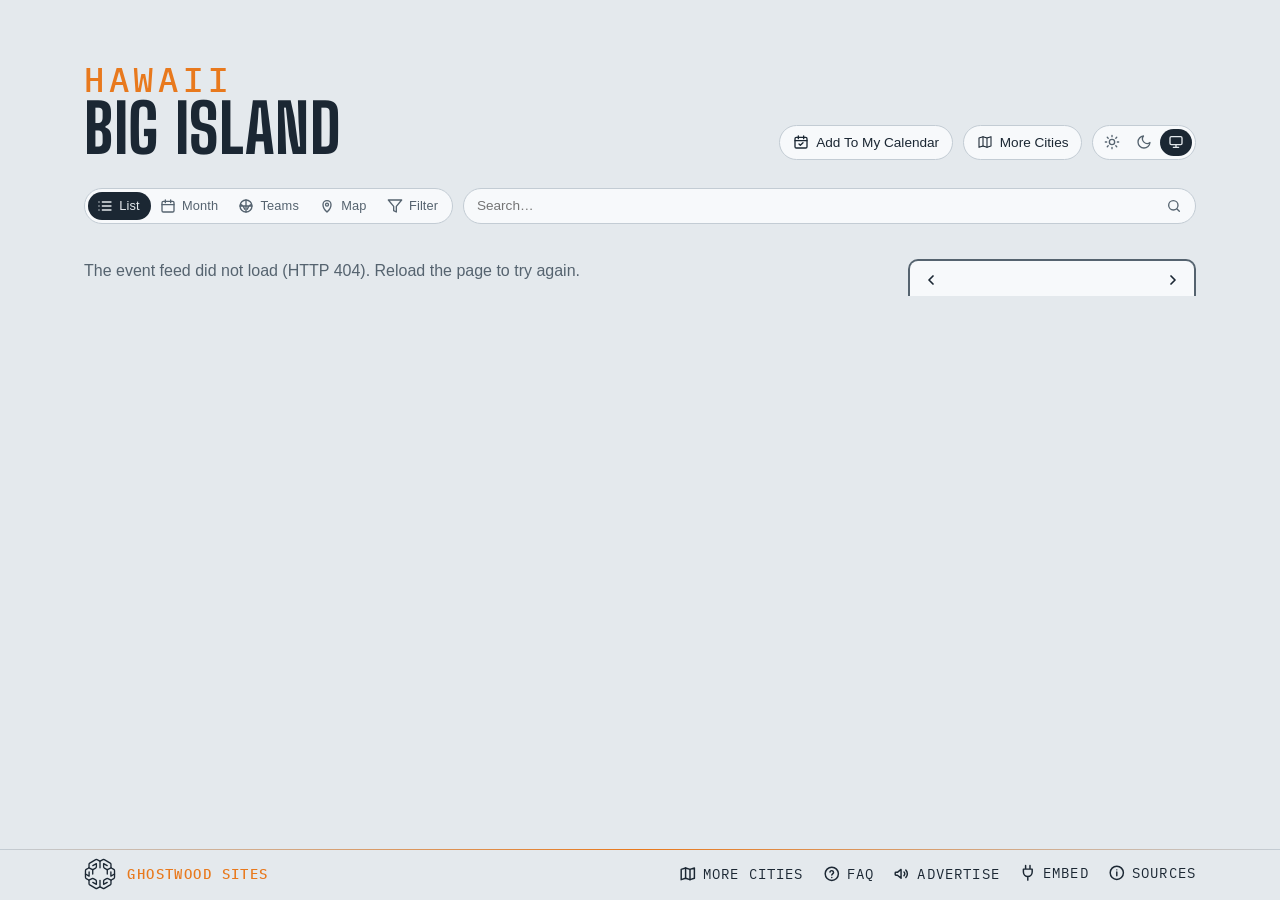
==== site/index.html @ 4b07514a "Refresh wording: "once a day" on Sources, the calendar note and Advertise The sites rebuild once a d" ====
<!DOCTYPE html>
<html lang="en">
<head>
<meta charset="utf-8">
<meta name="viewport" content="width=device-width, initial-scale=1, viewport-fit=cover">
<!-- browser chrome matches the page; app.js repoints both when a theme is
     chosen by hand -->
<meta name="theme-color" media="(prefers-color-scheme: light)" content="#edf1f4" data-light="#edf1f4">
<meta name="theme-color" media="(prefers-color-scheme: dark)" content="#141a20" data-dark="#141a20">
<link rel="manifest" href="manifest.webmanifest">
<link rel="apple-touch-icon" href="apple-touch-icon.png">
<meta name="apple-mobile-web-app-title" content="Big Island Events">
<meta name="mobile-web-app-capable" content="yes">
<script>
  // Before the first paint: the theme (light, dark, or system — nothing set,
  // prefers-color-scheme decides); app.js applyTheme keeps the pill in sync.
  try {
    var t = localStorage.getItem('lqa-theme');
    if (t === 'light' || t === 'dark') document.documentElement.dataset.theme = t;
  } catch (e) { /* no storage — system it is */ }
</script>
<!-- Google tag (gtag.js) — the here.events GA4 property, one stream for the map and every city; reports split by hostname -->
<script async src="https://www.googletagmanager.com/gtag/js?id=G-BTQFXS68HN"></script>
<script>
  window.dataLayer = window.dataLayer || [];
  function gtag(){dataLayer.push(arguments);}
  gtag('js', new Date());
  gtag('config', 'G-BTQFXS68HN');
</script>
<title>Big Island Events — Kona, Kohala, Hilo &amp; Volcano: every room on Hawaiʻi Island</title>
<meta name="description" content="What&#39;s on across Hawaiʻi Island — KBXtreme, the Aloha Theatre, the Kona Coffee Cultural Festival, the Waikoloa resorts and shops, the Kahilu Theatre in Waimea, the Palace Theater, UH Hilo&#39;s Performing Arts Center, the Civic, the Merrie Monarch Festival, ʻImiloa, the Vulcans, the national parks, the Volcano Art Center and the People&#39;s Theatre in Honokaʻa, with the Rainbow Warriors.">
<!-- the site's own address and what a shared link shows: name, line, and the share card (share.png, 1200×630, scripts/share-card.mjs) -->
<link rel="canonical" href="https://bigisland.here.events/">
<meta property="og:type" content="website">
<meta property="og:site_name" content="Big Island Events">
<meta property="og:title" content="Big Island Events">
<meta property="og:description" content="What&#39;s on across Hawaiʻi Island — KBXtreme, the Aloha Theatre, the Kona Coffee Cultural Festival, the Waikoloa resorts and shops, the Kahilu Theatre in Waimea, the Palace Theater, UH Hilo&#39;s Performing Arts Center, the Civic, the Merrie Monarch Festival, ʻImiloa, the Vulcans, the national parks, the Volcano Art Center and the People&#39;s Theatre in Honokaʻa, with the Rainbow Warriors.">
<meta property="og:url" content="https://bigisland.here.events/">
<meta property="og:image" content="https://bigisland.here.events/share.png">
<meta property="og:image:width" content="1200">
<meta property="og:image:height" content="630">
<meta name="twitter:card" content="summary_large_image">
<link rel="icon" href="favicon.svg" type="image/svg+xml">
<link rel="preconnect" href="https://fonts.googleapis.com">
<link rel="preconnect" href="https://fonts.gstatic.com" crossorigin>
<link href="https://fonts.googleapis.com/css2?family=Big+Shoulders:opsz,wght@10..72,500;10..72,700&family=IBM+Plex+Mono:wght@400;500&display=swap" rel="stylesheet">
<link rel="stylesheet" href="styles.css?v=__V__">
<link rel="alternate" type="text/calendar" href="events.ics" title="Big Island Events">
</head>
<body>

<!-- the Ghostwood Labs mark, drawn once; the masthead and the footer <use> it -->
<svg width="0" height="0" style="position:absolute" aria-hidden="true">
  <symbol id="gw-mark" viewBox="0 0 576 576">
    <g fill="none" stroke="currentColor" stroke-width="24" stroke-linecap="round" stroke-linejoin="round">
      <path d="M300.19 51.03A26 26 0 0 1 275.81 51.03L235.63 29.71A26 26 0 0 0 210.57 30.08L103.63 91.02A26 26 0 0 0 90.5 113.61L90.5 161.4A26 26 0 0 1 77.38 183.98L39.62 205.52A26 26 0 0 0 26.5 228.1L26.5 347.9A26 26 0 0 0 39.62 370.48L77.38 392.02A26 26 0 0 1 90.5 414.6L90.5 462.39A26 26 0 0 0 103.63 484.98L210.57 545.92A26 26 0 0 0 235.63 546.29L275.81 524.97A26 26 0 0 1 300.19 524.97L340.37 546.29A26 26 0 0 0 365.43 545.92L472.37 484.98A26 26 0 0 0 485.5 462.39L485.5 414.6A26 26 0 0 1 498.62 392.02L536.38 370.48A26 26 0 0 0 549.5 347.9L549.5 228.1A26 26 0 0 0 536.38 205.52L498.62 183.98A26 26 0 0 1 485.5 161.4L485.5 113.61A26 26 0 0 0 472.37 91.02L365.43 30.08A26 26 0 0 0 340.37 29.71L300.19 51.03Z"/>
      <path d="M288 57.5L288 177.5"/>
      <path d="M288 518.5L288 403.5"/>
      <path d="M90.5 176.5L144.63 204.58A26 26 0 0 0 169.19 204.26L209.58 181.92A26 26 0 0 0 223 159.17L223 101.5L158.5 137.5"/>
      <path d="M485.5 176.5L431.37 204.58A26 26 0 0 1 406.81 204.26L366.42 181.92A26 26 0 0 1 353 159.17L353 101.5L417.5 137.5"/>
      <path d="M157 211L157 287.5"/>
      <path d="M419 211L419 287.5"/>
      <path d="M90.5 399.5L144.63 371.42A26 26 0 0 1 169.19 371.74L209.58 394.08A26 26 0 0 1 223 416.83L223 474.5L158.5 438.5"/>
      <path d="M485.5 399.5L431.37 371.42A26 26 0 0 0 406.81 371.74L366.42 394.08A26 26 0 0 0 353 416.83L353 474.5L417.5 438.5"/>
      <path d="M26.5 288L92 325.5L92 250.5"/>
      <path d="M549.5 288L484 325.5L484 250.5"/>
    </g>
  </symbol>
</svg>

<header class="masthead">
  <!-- no picture behind the name (Steve, 2026-10-14: no masthead drawings on any city site) -->
  <div class="masthead-text">
    <p class="eyebrow" data-teams="Big Island">Hawaii</p> <!-- no neighbourhood here, so the state stands over the city (the Everett pattern, Steve 2026-10-11) -->
    <h1>Big Island</h1> <!-- one line on any screen -->
  </div>
  <!-- the masthead's tools: the theme pill alone (Steve, 2026-09-16 — the
       season calendar and Add To My Calendar chips moved down into the bar) -->
  <div class="masthead-tools">
  <!-- Add To My Calendar (Steve, 2026-10-26: it "should move here", beside More Cities; in the bar from 2026-09-16 until then): its pop (#subscribePop, in the bar) hangs under this button, placed by app.js placeSubscribePop -->
  <button id="subscribeBtn" class="chip" type="button" aria-expanded="false" aria-controls="subscribePop" title="Subscribe in your calendar app">
    <svg viewBox="0 0 24 24" fill="none" stroke="currentColor" stroke-width="2" stroke-linecap="round" stroke-linejoin="round" aria-hidden="true"><rect x="3" y="5" width="18" height="16" rx="2"/><path d="M8 3v4M16 3v4M3 10h18M9 15l2 2 4-4"/></svg>
    <span>Add To My Calendar</span>
  </button>
  <!-- the home teams' seasons, home and away (the Teams view below the bar) -->
  <!-- the theme pill: light, dark, system (Steve, 2026-09-15; app.js applyTheme) -->
  <div id="themeToggle" class="theme-toggle" role="radiogroup" aria-label="Color theme" data-active="system">
    <button type="button" role="radio" aria-checked="true" data-theme="light" title="Light">
      <svg viewBox="0 0 24 24" fill="none" stroke="currentColor" stroke-width="2" stroke-linecap="round" aria-hidden="true"><circle cx="12" cy="12" r="4"/><path d="M12 2v2M12 20v2M4.9 4.9l1.4 1.4M17.7 17.7l1.4 1.4M2 12h2M20 12h2M4.9 19.1l1.4-1.4M17.7 6.3l1.4-1.4"/></svg>
    </button>
    <button type="button" role="radio" aria-checked="false" data-theme="dark" title="Dark">
      <svg viewBox="0 0 24 24" fill="none" stroke="currentColor" stroke-width="2" stroke-linecap="round" stroke-linejoin="round" aria-hidden="true"><path d="M21 12.8A9 9 0 1 1 11.2 3a7 7 0 0 0 9.8 9.8z"/></svg>
    </button>
    <button type="button" role="radio" aria-checked="false" data-theme="system" title="System">
      <svg viewBox="0 0 24 24" fill="none" stroke="currentColor" stroke-width="2" stroke-linecap="round" stroke-linejoin="round" aria-hidden="true"><rect x="3" y="4" width="18" height="12" rx="2"/><path d="M8 20h8M12 16v4"/></svg>
    </button>
    <span class="theme-knob" aria-hidden="true"></span>
  </div>
  </div>
</header>

<!-- one row of matching chips: the view switch, filters, search, the clubs, the season calendar chip.
     The subscribe pop lives in the bar's markup but hangs under the masthead's Add To My Calendar button (app.js places it). -->
<!-- the bar, and the panel that floats open beneath it (over the content,
     which stays put) -->
<div class="filter-area">
<!-- one slim line standing in for the masthead once it has scrolled off
     (app.js shows it, with the Top button, and raises --barh to match) -->
<!-- the masthead, folded into one line once it has scrolled off: eyebrow, title, stamp -->
<div class="bar-title" hidden><span class="bar-eyebrow" data-teams="Big Island">Hawaii</span><span class="bar-name">Big Island</span><span class="bar-eyebrow" id="barUpdated"></span></div>
<nav class="filterbar" aria-label="Filters">
  <label class="search-wrap">
    <input id="searchBox" type="search" placeholder="Search…" aria-label="Search events by venue, team, or type" autocomplete="off">
    <svg viewBox="0 0 24 24" fill="none" stroke="currentColor" stroke-width="2" stroke-linecap="round" stroke-linejoin="round" aria-hidden="true"><circle cx="11" cy="11" r="7"/><path d="m20 20-3.5-3.5"/></svg>
  </label>
  <!-- the view switch: the events list | the home teams' seasons, a two-stop pill like the theme's -->
  <div id="viewToggle" class="theme-toggle view-toggle" role="radiogroup" aria-label="View" data-active="events"><!-- List · Month · Teams · Map (Steve, 2026-09-14; the words and the Map stop 2026-10-24): Month is the list with the month calendar, Map the venues on the ground (local-map.js); app.js remembers the choice -->
    <button id="eventsBtn" type="button" role="radio" aria-checked="true" data-view="events" title="Events">
      <svg viewBox="0 0 24 24" fill="none" stroke="currentColor" stroke-width="2" stroke-linecap="round" stroke-linejoin="round" aria-hidden="true"><path d="M8 6h13M8 12h13M8 18h13M3 6h.01M3 12h.01M3 18h.01"/></svg><span class="vt-label">List</span>
    </button>
    <button id="monthBtn" type="button" role="radio" aria-checked="false" data-view="month" aria-controls="calBox" title="Month — the month's events on a calendar">
      <svg viewBox="0 0 24 24" fill="none" stroke="currentColor" stroke-width="2" stroke-linecap="round" stroke-linejoin="round" aria-hidden="true"><rect x="3" y="5" width="18" height="16" rx="2"/><path d="M8 3v4M16 3v4M3 10h18"/></svg><span class="vt-label">Month</span>
    </button>
    <button id="teamsBtn" type="button" role="radio" aria-checked="false" data-view="teams" aria-controls="teamsView" title="Home Teams — season schedules, every game, home and away">
      <svg viewBox="0 0 24 24" fill="none" stroke="currentColor" stroke-width="2" stroke-linecap="round" stroke-linejoin="round" aria-hidden="true"><circle cx="12" cy="12" r="9"/><path d="M3.6 9.5c3 1 5.4 3.6 6.3 7.3M20.4 9.5c-3 1-5.4 3.6-6.3 7.3M12 3v18M3 12h18"/></svg><span class="vt-label">Teams</span>
    </button>
    <button id="mapBtn" type="button" role="radio" aria-checked="false" data-view="map" aria-controls="mapView" title="Map — the venues on the island">
      <svg viewBox="0 0 24 24" fill="none" stroke="currentColor" stroke-width="2" stroke-linecap="round" stroke-linejoin="round" aria-hidden="true"><path d="M12 21s-6-5.5-6-11a6 6 0 0 1 12 0c0 5.5-6 11-6 11z"/><circle cx="12" cy="10" r="2.2"/></svg><span class="vt-label">Map</span>
    </button>
    <button id="filterToggle" class="vt-filter" type="button" aria-expanded="false" aria-controls="filterPanel" title="Filters">
      <svg viewBox="0 0 24 24" fill="none" stroke="currentColor" stroke-width="2" stroke-linecap="round" stroke-linejoin="round" aria-hidden="true"><path d="M22 3H2l8 9.46V19l4 2v-8.54z"/></svg>
      <span class="vt-label">Filter</span>
    </button>
    <span class="theme-knob" aria-hidden="true"></span>
  </div>
  <div id="subscribePop" class="pop" hidden>
      <label class="pop-filter" id="subFilterRow" hidden>
        <input type="checkbox" id="subUseFilter" checked> Include my filter choices
      </label>
      <!-- one row of three: the calendar you'd add to, each with its own
           icon and name -->
      <div class="pop-tiles">
        <!-- the webcal: link — Apple Calendar on a Mac, iPhone or iPad (and any
             other desktop calendar app that claims webcal) -->
        <a id="webcalLink" class="tile" href="#" title="macOS / iOS Calendar (or whichever calendar app handles webcal links)">
          <img class="tile-logo" src="https://www.google.com/s2/favicons?domain=www.apple.com&amp;sz=128" alt="" width="64" height="64">
          <span>Apple</span>
        </a>
        <!-- Google Calendar's own icon (its favicon is a small upscaled one); Outlook's favicon, as for the venue marks -->
        <a id="gcalLink" class="tile" href="#" target="_blank" rel="noopener" title="Google Calendar">
          <img class="tile-logo" src="https://ssl.gstatic.com/calendar/images/dynamiclogo_2020q4/calendar_31_2x.png" alt="" width="64" height="64">
          <span>Google</span>
        </a>
        <a id="outlookLink" class="tile" href="#" target="_blank" rel="noopener" title="Outlook">
          <img class="tile-logo" src="https://www.google.com/s2/favicons?domain=outlook.live.com&amp;sz=128" alt="" width="64" height="64">
          <span>Outlook</span>
        </a>
      </div>
      <!-- the other ways in, as chips under the row -->
      <div class="pop-tools">
        <a id="qrBtn" class="chip" href="#" aria-expanded="false" title="QR code for your phone">
          <svg viewBox="0 0 24 24" fill="none" stroke="currentColor" stroke-width="1.8" aria-hidden="true">
            <rect x="4" y="4" width="6" height="6"/><rect x="14" y="4" width="6" height="6"/>
            <rect x="4" y="14" width="6" height="6"/>
            <path d="M14 14h2.5v2.5H14zM17.5 17.5H20V20h-2.5zM14 20h1M20 14v1"/>
          </svg>
          <span>QR Code</span>
        </a>
        <a id="copyIcs" class="chip" href="#" title="Copy the feed link">
          <svg viewBox="0 0 24 24" fill="none" stroke="currentColor" stroke-width="1.8" stroke-linecap="round" aria-hidden="true">
            <path d="M10 13a5 5 0 0 0 7.54.54l3-3a5 5 0 0 0-7.07-7.07l-1.72 1.71"/>
            <path d="M14 11a5 5 0 0 0-7.54-.54l-3 3a5 5 0 0 0 7.07 7.07l1.71-1.71"/>
          </svg>
          <span>Copy Link</span>
        </a>
      </div>
      <div id="qrPanel" class="qr-panel" hidden>
        <div id="qrImg" role="img" aria-label="QR code for the calendar feed"></div>
        <p class="pop-note">Scan with your phone to subscribe there.</p>
      </div>
      <p class="pop-note">Refreshed once a day. Your calendar picks up changes on its own schedule.</p>
  </div>
  <!-- the home teams, one pill per club, in the bar itself while the Teams
       view is open (crests only when the names won't fit; app.js sets is-crests) -->
  <div class="team-strip" id="teamStrip" aria-label="Teams"></div>
  <!-- narrow layouts only (app.js hides it when the calendar is docked):
       floats the calendar over the list. Chevron left = opens, right = folds. -->
  <button id="calToggle" class="chip cal-toggle" type="button" aria-expanded="false" aria-controls="calBox" title="Show calendar" hidden>
    <svg viewBox="0 0 24 24" fill="none" stroke="currentColor" stroke-width="2" stroke-linecap="round" stroke-linejoin="round" aria-hidden="true"><rect x="3" y="5" width="18" height="16" rx="2"/><path d="M8 3v4M16 3v4M3 10h18"/></svg>
    <span>Hide calendar</span>
    <svg class="chev" viewBox="0 0 24 24" fill="none" stroke="currentColor" stroke-width="2.2" stroke-linecap="round" stroke-linejoin="round" aria-hidden="true"><path d="M15 6l-6 6 6 6"/></svg>
  </button>
  <!-- the right end of the bar (Steve, 2026-09-16): the season calendar chip (Teams view only); flex order places it after the clubs. Add To My Calendar left the bar for the masthead tools 2026-10-26 (Steve: it "should move here", beside More Cities) -->
  <button id="teamPdfBtn" class="chip" type="button" title="Season calendar — download it as a PDF">
    <svg viewBox="0 0 24 24" fill="none" stroke="currentColor" stroke-width="2" stroke-linecap="round" stroke-linejoin="round" aria-hidden="true"><rect x="3" y="4" width="18" height="17" rx="2"/><path d="M3 9h18M8 2v4M16 2v4M8 13h3M13 13h3M8 17h3M13 17h3"/></svg>
    <span>Season Calendar</span> <!-- Steve, 2026-09-16: named for what it is, not the file type -->
  </button>
</nav>
<!-- the funnel in the bar drops this open below it -->
<div id="filterPanel" class="filter-panel fp-tree" hidden>
  <!-- top row: presets (chips injected by app.js; the one matching the
       current state is lit), the Only Sold Out switch and the Include Holidays
       switch (off by default; US, WA and Seattle holidays from app.js) -->
  <div class="fp-top">
    <div class="fp-presets" id="fpPresets"></div>
    <!-- Only Sold Out: only the events the checker (or a source) marks
         sold out, or within 5% of the house — LQAFilter.ticketState -->
    <!-- these two are switches, not allow boxes like the rows below: Sold Out
         narrows the list to those, Holidays adds days — so they wear a
         different face (.sw) -->
    <label class="fp-switch fp-soldout">
      <input type="checkbox" role="switch" id="soldOnlyToggle" autocomplete="off">
      <span class="sw"></span>
      <span class="fp-name">Only Sold Out</span> <!-- the words Steve set 2026-10-05 ("only sold"), in the panel's Title Case; was "Sold Out (or Nearly)" -->
    </label>
    <label class="fp-switch fp-holidays">
      <input type="checkbox" role="switch" id="holidaysToggle" autocomplete="off">
      <span class="sw"></span>
      <span class="fp-name">Include Holidays</span> <!-- "include holidays", Steve 2026-10-05; was "Holidays" -->
    </label>
  </div>
  <!-- Four groups — Venues (two lists), Event Type under the second, Teams
       (capacity bands keep state + share-code slots but no rows since
       2026-09-22), every row three-state (Steve, 2026-09-22: "check,
       unchecked or X for exclude, same for every filter option, don't auto
       check or uncheck any filters"), worn as a Show | Hide word pair at
       the row's end (third pass the same day, after a three-face box and
       then a tick box + x):
       · Show lit = show these. Shows among venues and
         teams add up (any of them); shown event types then narrow to
         those kinds.
       · Hide lit = never these (the name struck).
       · neither  = no preference.
       One tap sets a word, a second tap on it clears it — no cycling. No
       row ever changes another: no dashes, no greying, no bulk switches
       apart from a group's own Show All / Hide All. The rule is
       LQAFilter.matchesFilter; the pair is a role="group" of two
       aria-pressed buttons (app.js filterRow). No counts on the rows
       (Steve, 2026-09-22). The everyday way to hide things is on
       the event sheet (Hide chips + Undo), with the view note above the list
       saying what is hidden. -->
  <div class="fp-cols">
    <div class="fp-group">
      <h3>Kona &amp; Kohala<span class="fp-allnone"><button type="button" class="fp-set" data-scope="campus" data-on="1">Show All</button><i>·</i><button type="button" class="fp-set" data-scope="campus" data-on="0">Hide All</button></span></h3>
      <div id="panelVenues" class="fp-list"><!-- the venue rows, injected by app.js --></div>
    </div>
    <div class="fp-group">
      <h3>Hilo, Volcano &amp; Hāmākua<span class="fp-allnone"><button type="button" class="fp-set" data-scope="town" data-on="1">Show All</button><i>·</i><button type="button" class="fp-set" data-scope="town" data-on="0">Hide All</button></span></h3>
      <div id="panelVenuesTown" class="fp-list"><!-- rooms city.js marks area: 'town' — the Hilo side: the Palace, the PAC, the Civic, the Merrie Monarch, the Crown Room, ʻImiloa, the Vulcans, Hawaiʻi Volcanoes National Park and the Volcano Art Center, the People's Theatre in Honokaʻa --></div>
      <h3>Event Type<span class="fp-allnone"><button type="button" class="fp-set" data-scope="type" data-on="1">Show All</button><i>·</i><button type="button" class="fp-set" data-scope="type" data-on="0">Hide All</button></span></h3>
      <div id="panelBadges" class="fp-list"><!-- the five kinds (city.js TYPES), injected by app.js --></div>
    </div>
    <div class="fp-group">
      <h3>Home Teams<span class="fp-allnone"><button type="button" class="fp-set" data-scope="team" data-on="1">Show All</button><i>·</i><button type="button" class="fp-set" data-scope="team" data-on="0">Hide All</button></span></h3>
      <div id="panelTeams" class="fp-list"><!-- team rows injected by app.js: the Rainbow Warriors and Wahine --></div>
      <h3>Festivals<span class="fp-allnone"><button type="button" class="fp-set" data-scope="fest" data-on="1">Show All</button><i>·</i><button type="button" class="fp-set" data-scope="fest" data-on="0">Hide All</button></span></h3>
      <div id="panelFestivals" class="fp-list"><!-- festival venues (city.js festival: true): the Kona Coffee Cultural Festival and the Merrie Monarch Festival --></div></div>
    </div>
  </div>
</div>
</div>

<section class="agenda" aria-label="Upcoming events">
  <!-- the view note: one plain line, only while the view is not the usual one,
       saying what is hidden or added compared with it, with a way back
       (app.js renderViewNote) -->
  <div id="viewNote" class="view-note" hidden><span id="viewNoteText"></span><button id="viewNoteReset" type="button" class="chip">Usual View</button></div>
  <div class="agenda-layout">
    <ol id="agenda"><li class="empty">Loading events…</li></ol>
    <aside class="cal-side" aria-label="Month calendar">
      <!-- on narrow layouts this floats over the list (opened from the
           calendar chip at the right end of the filter bar); on the wide
           layout it's docked here -->
      <div class="cal" id="calBox">
        <!-- the card's header: ‹ month name › (Today is a floater at the lower right, shown when the list has left today) -->
        <div class="cal-head" id="calHead" aria-label="Change months">
          <button id="calPrev" type="button" aria-label="Previous month">
            <svg viewBox="0 0 24 24" fill="none" stroke="currentColor" stroke-width="2.6" stroke-linecap="round" stroke-linejoin="round" aria-hidden="true"><path d="M15 6l-6 6 6 6"/></svg>
          </button>
          <button class="cal-cur" id="calCur" type="button" aria-live="polite" title="Pick a month and year"></button> <!-- opens the month/year picker (app.js openMonthPick; Steve, 2026-09-15) -->
          <button id="calNext" type="button" aria-label="Next month">
            <svg viewBox="0 0 24 24" fill="none" stroke="currentColor" stroke-width="2.6" stroke-linecap="round" stroke-linejoin="round" aria-hidden="true"><path d="M9 6l6 6-6 6"/></svg>
          </button>
        </div>
        <div id="calGrid" class="cal-months"><!-- one .cal-month card per month, from app.js --></div>
        <!-- TODAY: a tab out of the card's foot, the odds tab's cut (Steve, 2026-09-15); app.js placeTodayTab moves it under the month board in the month view -->
        <button id="calToday" type="button" class="cal-today-tab" title="Back to today: the current month, past days put away" hidden>
      <svg viewBox="0 0 24 24" fill="none" stroke="currentColor" stroke-width="2" stroke-linecap="round" stroke-linejoin="round" aria-hidden="true"><rect x="3" y="5" width="18" height="16" rx="2"/><path d="M8 3v4M16 3v4M3 10h18"/><circle cx="12" cy="15.5" r="1.6" fill="currentColor" stroke="none"/></svg>
      <span>Today</span>
    </button>
      </div>
    </aside>
  </div>
  <!-- the month view (the calendar stop of the view pill): one continuous
       grid of weeks from this month on, square days carrying their events'
       names, a sticky ‹ MONTH › header naming the month at the top of the
       window (its name opens the month / year picker), and more months
       appended as you scroll — no end (app.js renderBoard). A tapped day
       opens a card listing everything on it (openDayPop). -->
  <section id="monthBoard" class="month-board" aria-label="Month calendar" hidden>
    <div id="mbSticky" class="mb-sticky">
      <div class="cal-head mb-head" aria-label="Change months">
        <button id="mbPrev" type="button" aria-label="Previous month">
          <svg viewBox="0 0 24 24" fill="none" stroke="currentColor" stroke-width="2.6" stroke-linecap="round" stroke-linejoin="round" aria-hidden="true"><path d="M15 6l-6 6 6 6"/></svg>
        </button>
        <button class="cal-cur" id="mbCur" type="button" aria-live="polite" title="Pick a month and year"></button>
        <button id="mbNext" type="button" aria-label="Next month">
          <svg viewBox="0 0 24 24" fill="none" stroke="currentColor" stroke-width="2.6" stroke-linecap="round" stroke-linejoin="round" aria-hidden="true"><path d="M9 6l6 6-6 6"/></svg>
        </button>
      </div>
    </div>
    <div id="mbGrid" class="mb-months"></div> <!-- one .mb-month block per month, appended by app.js appendMonth -->
    <div id="mbSentinel" class="mb-sentinel" aria-hidden="true"></div>
  </section>
</section>

<!-- the Map view (Steve, 2026-10-24): the island with a pin on every room,
     sized by its upcoming events under the filters in force; a tapped pin opens
     its card. Drawn by local-map.js from local-map.json (Natural Earth outline,
     built by scripts/build-local-map.mjs) — no tiles, nothing fetched off-site -->
<section id="mapView" class="local-map" hidden aria-label="Map of the venues">
  <div class="lm-frame">
    <svg id="lmSvg" viewBox="0 0 1000 1000" preserveAspectRatio="xMidYMid meet" role="img" aria-label="The island of Hawaiʻi with the venues marked"></svg>
    <div class="lm-zoom" aria-label="Zoom">
      <button type="button" data-z="in" title="Zoom in" aria-label="Zoom in">+</button>
      <button type="button" data-z="out" title="Zoom out" aria-label="Zoom out">−</button>
      <button type="button" data-z="fit" title="The whole map" aria-label="The whole map"><svg viewBox="0 0 24 24" fill="none" stroke="currentColor" stroke-width="2" stroke-linecap="round" stroke-linejoin="round" aria-hidden="true"><path d="M4 9V5a1 1 0 0 1 1-1h4M15 4h4a1 1 0 0 1 1 1v4M20 15v4a1 1 0 0 1-1 1h-4M9 20H5a1 1 0 0 1-1-1v-4"/></svg></button>
      <button type="button" data-z="me" title="Find my location" aria-label="Find my location" aria-pressed="false"><svg viewBox="0 0 24 24" fill="none" stroke="currentColor" stroke-width="2" stroke-linecap="round" stroke-linejoin="round" aria-hidden="true"><circle cx="12" cy="12" r="6"/><circle cx="12" cy="12" r="1.6" fill="currentColor"/><path d="M12 2v4M12 18v4M2 12h4M18 12h4"/></svg></button> <!-- the visitor's own spot: the browser's Geolocation API on their say-so (local-map.js), no service behind it — Steve, 2026-10-25 -->
    </div>
  </div>
  <p class="lm-caption" id="lmCaption"><span></span></p>
</section>

<!-- the Teams view: in place of the agenda while the Teams chip is on. A
     strip of the home teams, a bar naming a picked opponent, then the season
     in the agenda's own day/card markup (app.js renderTeams) -->
<section class="teams" id="teamsView" aria-label="Team schedules" hidden>
  <div class="teams-layout">
    <!-- the club's form block — record, standing, news, or the game in
         progress — above the list and the calendar alike (app.js renderTeamForm) -->
    <div id="teamHeadTop"></div> <!-- the block's spot in the flow: once it scrolls under the bar the block pins and goes compact (app.js markStuck) -->
    <div id="teamHead"></div>
    <!-- the printed poster's banner and legend (the PDF chip; print only) -->
    <div id="printHead" class="print-head" aria-hidden="true"></div>
    <div class="team-main">
      <div class="team-focus" id="teamFocus" hidden></div>
      <ol id="teamSched" class="team-sched"></ol>
    </div>
    <!-- the season at a glance, poster-style, in place of the list while the
         bar's Calendar chip is on: every month as a card, home games solid,
         away games pale, each cell the opponent and the time (app.js renderTeamCal) -->
    <div class="team-cal" id="teamCal" aria-label="Season calendar" hidden></div>
    <div id="printFoot" class="print-foot" aria-hidden="true"></div>
  </div>
</section>

<!-- a word after hiding something from the sheet, with Undo (app.js toast) -->
<div id="toast" class="toast" role="status" aria-live="polite" hidden><span id="toastText"></span><button id="toastUndo" type="button">Undo</button></div>

<!-- pinned to the bottom edge; Sources (the info mark) and Embed open upward from it,
     floating over the list -->
<footer>
  <!-- Two floaters centred just above this pinned footer, styled like the
       bar's chips. Today: back to now (the current month, past days put
       away, the list at its nearest day), shown only while the list has
       left today. Top: shown once the masthead has scrolled off. app.js
       toggles hidden on both; on narrow screens they drop their labels. -->
  <div class="floaters">
    <button id="toTop" type="button" class="chip" title="Back to top" aria-label="Back to top" hidden>
      <svg viewBox="0 0 24 24" fill="none" stroke="currentColor" stroke-width="2.2" stroke-linecap="round" stroke-linejoin="round" aria-hidden="true"><path d="M12 19V5M5 12l7-7 7 7"/></svg>
      <span>Top</span>
    </button>
  </div>
  <div class="foot-inner">
  <a class="gw" href="https://ghostwoodlabs.com/" target="_blank" rel="noopener" title="Ghostwood Labs"> <!-- the mark and the name are one link, opening a new tab (Steve, 2026-10-05: "any click on the gwl branding should open a new tab"); linked to the company site 2026-10-04, the day ghostwoodlabs.com went live -->
  <svg class="gw-logo" aria-hidden="true"><use href="#gw-mark"/></svg>
  <p class="gw-credit"><strong>Ghostwood Sites</strong></p>
  </a>
  <div class="foot-links"> <!-- Advertise, Embed, Sources as one thing at the row's right end, the credit at its left (the "Updated" stamp between them was removed 2026-10-05, Steve) -->
  <!-- the questions page, behind a question mark (Steve, 2026-10-28: "creating a FAQ page") -->
  <a class="foot-link" id="faq" href="faq.html" title="Questions about this calendar">
    <svg viewBox="0 0 24 24" fill="none" stroke="currentColor" stroke-width="2" stroke-linecap="round" stroke-linejoin="round" aria-hidden="true"><circle cx="12" cy="12" r="9"/><path d="M9.5 9.5a2.5 2.5 0 0 1 4.9.7c0 1.7-2.4 2.1-2.4 3.6M12 17h.01"/></svg>
    <span>FAQ</span>
  </a>
  <!-- advertising: a megaphone, to the placeholder sales page (Steve, 2026-09-15) -->
  <a class="foot-link" id="advertise" href="advertise.html" title="Advertise on this calendar">
    <svg viewBox="0 0 24 24" fill="none" stroke="currentColor" stroke-width="2" stroke-linecap="round" stroke-linejoin="round" aria-hidden="true"><path d="M3 11v2a1 1 0 0 0 1 1h2l5 4V6L6 10H4a1 1 0 0 0-1 1z"/><path d="M15 9.5a3.5 3.5 0 0 1 0 5"/><path d="M17.5 7a7 7 0 0 1 0 10"/></svg>
    <span>Advertise</span>
  </a>
  <!-- the sources, behind an info mark that opens upward like Embed -->
  <details class="share info" id="sources">
    <summary title="Where the listings come from">
      <svg viewBox="0 0 24 24" fill="none" stroke="currentColor" stroke-width="2" stroke-linecap="round" stroke-linejoin="round" aria-hidden="true"><circle cx="12" cy="12" r="9"/><path d="M12 11v5M12 8h.01"/></svg>
      <span>Sources</span>
    </summary>
    <div class="share-body info-body">
      <div class="share-cols">
        <div>
          <h3>Ticketing feeds</h3>
          <p>Ticketmaster, room by room — KBXtreme, the Waikoloa Bowl at Queens' Gardens, the Hilton Waikoloa Village and the Afook-Chinen Civic Auditorium, and the Kahilu Theatre, the Palace Theater and the Performing Arts Center for what their own calendars lack. Season bundles, parking, suites and tours are left out. The Aloha Theatre's Ludus box office in Kainaliu.</p>
        </div>
        <div>
          <h3>Venue calendars</h3>
          <p>The Kahilu Theatre's season page, Queens' MarketPlace's and the Kings' Shops' calendars at Waikoloa, the Kona Coffee Cultural Festival's calendar, the Palace Theater's calendar, the Performing Arts Center's eight-month outlook, the Merrie Monarch Festival's programme, ʻImiloa's calendar, UH Hilo athletics' season calendar for the Vulcans' home dates, the Hawaii Concert Society's season, the Volcano Art Center's month pages, the Honokaʻa People's Theatre's listings and the National Park Service's events for Puʻuhonua o Hōnaunau, Kaloko-Honokōhau, Puʻukoholā Heiau and Hawaiʻi Volcanoes, read daily.</p>
        </div>
        <div>
          <h3>Game dates</h3>
          <p>ESPN for the University of Hawaiʻi Rainbow Warriors — football and basketball — and Rainbow Wahine volleyball, in the Teams view.</p>
        </div>
        <div>
          <h3>The map</h3>
          <p>The island's outline is <a href="https://www.naturalearthdata.com/" target="_blank" rel="noopener">Natural Earth</a> (public domain), drawn here as one file — no map tiles, nothing fetched from anywhere else. Venues are placed from their street addresses.</p>
        </div>
        <div>
          <h3>The final word</h3>
          <p>Refreshed once a day. Every listing links to the venue or ticket page — check there before you go.</p>
        </div>
      </div>
    </div>
  </details>
  <details class="share" id="embed">
    <summary>
      <svg class="plug" viewBox="0 0 24 24" fill="none" stroke="currentColor" stroke-width="2" stroke-linecap="round" stroke-linejoin="round" aria-hidden="true"><path d="M9 2v5M15 2v5M6 7h12v4a6 6 0 0 1-12 0V7zM12 17v5"/></svg>
      <span>Embed</span>
    </summary>
    <div class="share-body">
      <div class="share-cols">
        <div>
          <h3>Events widget</h3>
          <p>Drop these two lines into any page and the next events render in place.
            Style it with the <code>evt-ev-</code> CSS classes.</p>
<pre><code>&lt;div id="bigisland-events"&gt;&lt;/div&gt;
&lt;script src="https://bigisland.here.events/embed.js" data-max="8" defer&gt;&lt;/script&gt;</code></pre>
        </div>
        <div>
          <h3>Data feeds</h3>
          <p>The raw data behind this page, fetchable from anywhere (CORS is open):</p>
          <ul class="feed-list">
            <li><code>events.json</code> — <a href="events.json">JSON feed</a></li>
            <li><code>events.ics</code> — <a href="events.ics">iCalendar feed</a></li>
          </ul>
          <p>Google and Outlook don't have feed formats of their own — they subscribe
            to the iCalendar feed. The <em>Add To My Calendar</em> button up top has
            one-click links for both.</p>
        </div>
        <div>
          <h3>Filter links</h3>
          <p>A link that opens this page with the filters you have set right now
            (<code>?f=…</code>) — for a widget's "see all" link, or to share one view.</p>
          <button id="copyFilterLink" class="chip" type="button" title="Copy a link that opens with this exact filter">
            <svg viewBox="0 0 24 24" fill="none" stroke="currentColor" stroke-width="2" stroke-linecap="round" stroke-linejoin="round" aria-hidden="true"><rect x="9" y="9" width="11" height="11" rx="2"/><path d="M5 15V5a2 2 0 0 1 2-2h10"/></svg>
            <span id="copyFilterLabel">Copy Filter Link</span>
          </button>
        </div>
      </div>
    </div>
  </details>
  </div> <!-- /.foot-links -->
  </div>
</footer>

<script src="qrcode.js?v=__V__" defer></script>
<!-- phones: tapping a listing opens this sheet instead of following the
     title link, so every detail and link gets a full-size tap target -->
<div id="sheet" class="sheet" hidden>
  <div class="sheet-back" id="sheetBack"></div>
  <div class="sheet-card" role="dialog" aria-modal="true" aria-labelledby="sheetTitle" tabindex="-1">
    <p class="sheet-venue" id="sheetVenue"></p>
    <h2 class="sheet-title" id="sheetTitle"></h2>
    <p class="sheet-when" id="sheetWhen"></p>
    <p class="sheet-tix" id="sheetTix" hidden><!-- Ticketmaster inventory: "272 of 18,100 tickets left · 614 resale · from $25 · checked Sep 15" (app.js) --></p>
    <p class="sheet-watch" id="sheetWatch" hidden><!-- a home game's TV / radio, from the league (app.js) --></p>
    <div class="sheet-sets-wrap" id="sheetSets" hidden><!-- a festival day's set times, stage by stage (app.js setTimesBlock) --></div>
    <div class="sheet-actions">
      <!-- order: the short chips first so they share a line, the long venue link after (Steve, 2026-09-15) -->
      <a id="sheetTickets" class="btn-cal" href="#" target="_blank" rel="noopener">Tickets</a>
      <!-- the plain way to hide a club's home games (2026-09-20); an Undo toast follows. The venue's own Only / Hide
           chips went 2026-10-26 (Steve: only Tickets and the venue link); the filter panel still has both -->
      <button id="sheetHideTeam" class="chip" type="button" title="Hide this club's home games" hidden></button>
      <button id="sheetTeam" class="chip" type="button" title="This club's whole season in the Teams view" hidden></button>
      <a id="sheetVenueLink" class="chip" href="#" target="_blank" rel="noopener"></a>
      <button id="sheetClose" class="chip" type="button">Close</button>
    </div>
  </div>
</div>

<script src="city.js?v=__V__" defer></script> <!-- the teams, the venues, the words for the place -->
<script src="cities.js?v=__V__" defer></script> <!-- every city on here.events, for the Other Places sheet (generated in lqa, synced) -->
<script src="filter.js?v=__V__" defer></script>
<script src="app.js?v=__V__" defer></script>
<script src="local-map.js?v=__V__" defer></script> <!-- the Map view (after app.js, which lends it LQAHooks) -->
</body>
</html>
---- site/styles.css ----
/* Lower Queen Anne Events — overcast-sky palette, marquee display type. */

:root {
  --sky: #e4e9ed;        /* overcast paper (a step down from #edf1f4, Steve 2026-10-12: "a little less glaring") */
  --mist: #f7f9fb;       /* card surface (was pure white) */
  --ink: #1b2733;        /* Puget ink */
  --ink-soft: #55636f;
  --ink-bright: #1b2733; /* the logo: pure white in the dark palette, ink here */
  --line: #c3ccd4;
  --gold: #e8791d;       /* Space Needle "Galaxy Gold" */
  --gold-soft: #fbe9d8;
  /* Color coding is muted (a step back from the pure primaries) and each
     group keeps to its own family so a dot or stripe reads as what it is:
     venues are cool (blue → violet → teal), event types are warm (yellow →
     orange → red → pink). */
  /* venue hues (chips, grid ticks, agenda tags): a sweep from teal through
     blue and violet to magenta, neighbors alternating light and dark */
  /* all three families sit a step back from the pure primaries: the same
     hues, less glare, so the stripes and ticks read after the titles */
  --v-kbx: #2d799f; --v-coffeefest: #9f792d; --v-aloha: #9f2d2d; --v-puuhonua: #2d9f2d; --v-kaloko: #2d9f79; --v-bowl: #792d9f;
  --v-hilton: #2d409f; --v-queens: #9f2d8c; --v-kings: #9f532d; --v-kahilu: #9f962d; --v-honokaa: #9f682d; --v-puukohola: #5c9f2d;
  --v-palace: #9f2d49; --v-pac: #572d9f; --v-civic: #2d5c9f; --v-merrie: #889f2d; --v-crown: #9f2d66; --v-imiloa: #2d9b9f;
  --v-vulcans: #9f402d; --v-volcanoes: #709f2d; --v-vac: #2d9f53;
  --venue-text: 72%;     /* how much of the venue hue the card's venue label keeps (light mode) */
  --tint: 26%;           /* the venue wash behind a series card (light mode; 13% in the dark palette) */
  --row-a: #f3f6f8; --row-b: #d6dde3; /* the list's rows alternate light and dark grey; only a series keeps its venue's hue (Steve, 2026-10-20) */
  /* event-type hues (calendar ticks, agenda right edge): concerts salmon and
     arts crimson keep clear of the brand orange; movies slate = "quiet" */
  --t-concert: #d9664f;
  --t-sports: #d4b106;
  --t-arts: #b8303f;
  --t-movie: #7a8a99;
  --t-community: #d63f9c;
  --t-expo: #2a9d8f;      /* conventions & expos: turquoise, the one hue the types didn't use */
  --t-bar: #c28a12;       /* bar nights: amber, an ale between the sports yellow and concert salmon */
  --alert: #e02b26;       /* cancelled / postponed notes: plain bright red */
  --barh-base: 3.4rem;   /* the pinned filter bar's height (chips 2.25rem + padding) */
  --titleh: 1.7rem;      /* the bar's title line (1.2rem + .5rem gap), added while scrolled */
  --barh: var(--barh-base); /* what the sticky things below the bar offset by */
  --rule: color-mix(in srgb, var(--line), var(--ink-soft)); /* list dividers: a step brighter than --line */
  /* the scorebug (the live game block, .tf-bug): a light panel in this theme, the broadcast's charcoal in the dark one (Steve, 2026-10-12: the charcoal panel on the light card looked bad) */
  --bug-bg: #f9fafb; --bug-frame: #c9d2da; --bug-ink: #1b2733; --bug-soft: #55636f; --bug-dim: #7c8894; --bug-rowline: #d5dce3; --bug-off: #b3bcc5; --bug-muted: #6b7784; --bug-score-bg: #ffffff; --bug-shadow: rgba(15, 25, 35, .10); --bug-redzone: #c8261f;
  --bug-bw: 1px; --frame: var(--line); --frame-w: 1px; /* the game block's frame and the bug's rules: hairlines in the card's line colour here, the 2px broadcast frame in the dark theme (Steve, 2026-10-12: "soften … the borders in general") */
  --cell-mix: 22%; --cell-ink: var(--ink); --cell-bar: 4px; --cell-shadow: none; /* the bug's team cells: a wash of the club colour with a bar of it at the left and ink type, instead of the solid cell ("soften the colors here") */
  --tick-mix: var(--ink); --tick-pct: 65%; /* the refresh countdown ring: the club's colour mixed toward ink here, toward white on the dark ground (the mix itself is written in the .tf-refresh rule: a token holding var(--team-2) would resolve here on :root, where no club colour exists, and come out empty) */
  --dot: color-mix(in srgb, var(--ink-soft) 40%, transparent); /* the dotted underline under the watch strip's links */
  --display: "Big Shoulders", "Arial Narrow", sans-serif;
  --body: -apple-system, BlinkMacSystemFont, "Segoe UI", "Helvetica Neue", sans-serif;
  --mono: "IBM Plex Mono", ui-monospace, Menlo, monospace;
}
/* Dark palette. Applies when the system prefers dark and the visitor hasn't
   picked Light, or whenever they've picked Dark (the toggle sets
   data-theme on <html>; "system" leaves it unset). The two blocks must
   stay identical — CSS has no way to give one ruleset two unrelated
   conditions. */
@media (prefers-color-scheme: dark) {
  :root:not([data-theme="light"]) {
    color-scheme: dark;
    --sky: #141a20; --mist: #1d252e; --ink: #e8edf1; --ink-soft: #9aa7b2; --ink-bright: #ffffff;
    --line: #333f4a; --gold: #f08a33; --gold-soft: #3a2a1a;
    --v-kbx: #86c8ea; --v-coffeefest: #eac886; --v-aloha: #ea8686; --v-puuhonua: #86ea86; --v-kaloko: #86eac8; --v-bowl: #c886ea;
    --v-hilton: #8696ea; --v-queens: #ea86d9; --v-kings: #eaa786; --v-kahilu: #eae186; --v-honokaa: #eab386; --v-puukohola: #a7ea86;
    --v-palace: #ea869f; --v-pac: #aa86ea; --v-civic: #86afea; --v-merrie: #d6ea86; --v-crown: #ea86b8; --v-imiloa: #86e6ea;
    --v-vulcans: #ea9686; --v-volcanoes: #c0ea86; --v-vac: #86eaa7;
    --venue-text: 100%; --tint: 13%;
    --row-a: #1e252c; --row-b: #2c343c;
    --t-concert: #f0806a; --t-sports: #f2d21b; --t-arts: #d63a4f;
    --t-movie: #8b9db0; --t-community: #e660a8; --t-expo: #4fd1c5; --t-bar: #e3ad3c; --alert: #ff4b3e;
    --bug-bg: #2b2d30; --bug-frame: #c9cdd2; --bug-ink: #f4f4f4; --bug-soft: #d5d8dc; --bug-dim: #b9bec4; --bug-rowline: #5c6167; --bug-off: #6a6d72; --bug-muted: #4a4f56; --bug-score-bg: #fafafa; --bug-shadow: rgba(0, 0, 0, .35); --bug-redzone: #ff7b7b;
  --bug-bw: 2px; --frame: var(--ink-soft); --frame-w: 2px; --cell-mix: 100%; --cell-ink: #fff; --cell-bar: 0px; --cell-shadow: 0 1px 2px rgba(0, 0, 0, .5);
    --bug-bw: 2px; --frame: var(--ink-soft); --frame-w: 2px; --cell-mix: 100%; --cell-ink: #fff; --cell-bar: 0px; --cell-shadow: 0 1px 2px rgba(0, 0, 0, .5);
    --tick-mix: white; --tick-pct: 45%;
    --dot: color-mix(in srgb, var(--ink-soft) 60%, transparent);
  }
}
:root[data-theme="dark"] {
  color-scheme: dark;
  --sky: #141a20; --mist: #1d252e; --ink: #e8edf1; --ink-soft: #9aa7b2; --ink-bright: #ffffff;
  --line: #333f4a; --gold: #f08a33; --gold-soft: #3a2a1a;
  --v-kbx: #86c8ea; --v-coffeefest: #eac886; --v-aloha: #ea8686; --v-puuhonua: #86ea86; --v-kaloko: #86eac8; --v-bowl: #c886ea;
  --v-hilton: #8696ea; --v-queens: #ea86d9; --v-kings: #eaa786; --v-kahilu: #eae186; --v-honokaa: #eab386; --v-puukohola: #a7ea86;
  --v-palace: #ea869f; --v-pac: #aa86ea; --v-civic: #86afea; --v-merrie: #d6ea86; --v-crown: #ea86b8; --v-imiloa: #86e6ea;
  --v-vulcans: #ea9686; --v-volcanoes: #c0ea86; --v-vac: #86eaa7;
  --venue-text: 100%; --tint: 13%;
  --row-a: #1e252c; --row-b: #2c343c;
  --t-concert: #f0806a; --t-sports: #f2d21b; --t-arts: #d63a4f;
  --t-movie: #8b9db0; --t-community: #e660a8; --t-expo: #4fd1c5; --t-bar: #e3ad3c; --alert: #ff4b3e;
  --bug-bg: #2b2d30; --bug-frame: #c9cdd2; --bug-ink: #f4f4f4; --bug-soft: #d5d8dc; --bug-dim: #b9bec4; --bug-rowline: #5c6167; --bug-off: #6a6d72; --bug-muted: #4a4f56; --bug-score-bg: #fafafa; --bug-shadow: rgba(0, 0, 0, .35); --bug-redzone: #ff7b7b;
  --tick-mix: white; --tick-pct: 45%;
  --dot: color-mix(in srgb, var(--ink-soft) 60%, transparent);
}
:root[data-theme="light"] { color-scheme: light; }

* { box-sizing: border-box; }
html { scroll-behavior: smooth; overflow-x: clip; } /* clip: the footer bleeds to the viewport edges */
@media (prefers-reduced-motion: reduce) { html { scroll-behavior: auto; } }
/* the page is 62rem wide, and steps wider on big screens so event names
   get a single line: the calendar column is fixed, so all of the extra
   width goes to the cards (the footer line follows) */
:root { --pagew: 62rem; }
@media (min-width: 1180px) { :root { --pagew: 72rem; } }
@media (min-width: 1360px) { :root { --pagew: 80rem; } }
body {
  /* no bottom padding: the sticky footer is the page's last thing, and any
     padding here would show as a blank band under it once the list is short.
     A column flex at least a viewport tall, so a short page (the Teams view
     with one team) still puts the footer at the bottom edge */
  display: flex; flex-direction: column; min-height: 100vh; min-height: 100dvh;
  margin: 0 auto; padding: 0 1.25rem; max-width: var(--pagew);
  background: var(--sky); color: var(--ink);
  font: 16px/1.55 var(--body);
}
/* flex items refuse to shrink below their content's minimum width, so one
   unwrappable line (a TV listing, the compact bar's title) would push a whole
   section past a phone's edge; let them shrink like blocks */
body > * { min-width: 0; }
a { color: inherit; text-underline-offset: 2px; }
:focus-visible { outline: 2px solid var(--ink-soft); outline-offset: 2px; }

/* ---- masthead ---- */
.masthead {
  display: flex; flex-wrap: wrap; gap: 1.5rem; align-items: flex-end;
  justify-content: space-between; padding: 2.5rem 0 1rem;
}
.eyebrow {
  font-family: var(--mono); font-size: .8rem; letter-spacing: .12em;
  text-transform: uppercase; color: var(--gold); margin: 0 0 .3rem;
}
h1 {
  font-family: var(--display); font-weight: 700; font-size: clamp(2.6rem, 7vw, 4.2rem);
  line-height: .92; text-transform: uppercase; letter-spacing: .01em; margin: 0;
}
.masthead-text { min-width: 0; max-width: 100%; } /* a flex item would grow to its widest line and push past a phone's edge */
/* "More Cities" (See All until 2026-10-13, Other Places until 2026-10-18): the pill before the theme pill, to the same map (Steve, 2026-10-12); in the pinned bar the chip's text folds away and the map glyph stays */
/* Add To My Calendar: the first of the masthead's tools (Steve, 2026-10-26, "should move here" — beside More Cities; in the bar from 2026-09-16 until then), sized like the More Cities pill beside it */
.masthead-tools #subscribeBtn { order: 3; display: inline-flex; align-items: center; gap: .45rem; min-height: calc(1.7rem + 8px); padding: 0 .95em; }
.masthead-tools #subscribeBtn svg { width: 1rem; height: 1rem; flex: none; }
.masthead-tools #subscribeBtn:hover { border-color: var(--ink-soft); }
.bar-title .masthead-tools #subscribeBtn { min-height: 1.7rem; padding: 0 .5em; } /* icon-only in the title line, like the pill (the label rule is .bar-title .masthead-tools .chip span) */
.masthead-tools .see-all { order: 4; display: inline-flex; align-items: center; gap: .45rem; min-height: calc(1.7rem + 8px); padding: 0 .95em; text-decoration: none; }
.masthead-tools .see-all svg { width: 1rem; height: 1rem; fill: none; stroke: currentColor; stroke-width: 1.6; stroke-linejoin: round; stroke-linecap: round; }
.masthead-tools .see-all:hover { border-color: var(--ink-soft); }
.bar-title .masthead-tools .see-all { min-height: 1.7rem; padding: 0 .5em; }
/* the mark and the name as one thing: the mark stretches to the text's
   height (eyebrow + title) and keeps square, in the footer mark's white */
.masthead { --mast-title: clamp(2.6rem, 7vw, 4.2rem); } /* the title's size; the eyebrow and the mark are cut from it */
.masthead h1 { font-size: var(--mast-title); }
/* the picture (Steve, 2026-09-21: line art, the Needle's crown the focus):
   the top of the Space Needle from the Highsmith aerial, traced to single
   smooth lines at build (a gradient-magnitude pass over the photo, see the
   memory note), a 4.5:1 window from the spire tip to the Queen Anne treeline
   with the Needle centred and the Cascades ridge behind
   (design/lqa-masthead-lines-gen.py). The
   drawing is a luminance mask (masthead-lines.png, white = line) over a box
   of ink, so the lines are the palette's own ink in either theme. A band
   behind the masthead, the Needle toward the right, dissolving into the page
   on every side — no hard edge where the art stops (Steve, 2026-09-21) */
.masthead { min-height: 11rem; overflow: hidden; isolation: isolate; } /* a slim band (Steve, 2026-09-20: minimal) */
.masthead-photo { /* the drawing fills the gap between the name and the theme pill (Steve, 2026-10-05: "in all the modes try to make it fill this space"): a flex item between them, as tall as the band (the negative margins reach over the band's padding) */
  order: 1; flex: 1 1 0; align-self: stretch; min-width: 0; z-index: -1;
  margin: -2.5rem 0 -1rem; pointer-events: none;
  background: #fff; opacity: .9; /* white lines on the dark palette, black on the light one (Steve: "white and black with antialiasing") */
  -webkit-mask-image: url(masthead-lines.png), linear-gradient(to right, transparent 0%, #000 10%, #000 92%, transparent 100%), linear-gradient(to bottom, #000 0%, #000 58%, transparent 100%);
  mask-image: url(masthead-lines.png), linear-gradient(to right, transparent 0%, #000 10%, #000 92%, transparent 100%), linear-gradient(to bottom, #000 0%, #000 58%, transparent 100%);
  -webkit-mask-size: auto 100%, 100% 100%, 100% 100%; mask-size: auto 100%, 100% 100%, 100% 100%; /* the drawing at the band's height, however wide the gap: the Needle stays whole, the ridge beside it shows as far as the gap allows */
  -webkit-mask-position: 50% 0%, 0 0, 0 0; mask-position: 50% 0%, 0 0, 0 0; /* the Needle is at the drawing's centre, so its spire is the centre of the gap at every width (Steve, 2026-10-05: "make the center the top of the needle") */
  -webkit-mask-repeat: no-repeat; mask-repeat: no-repeat;
  mask-mode: luminance, alpha, alpha;
  -webkit-mask-composite: source-in; mask-composite: intersect;
}
.masthead-tools { order: 2; }
:root[data-theme="light"] .masthead-photo { background: #000; opacity: .7; }
@media (prefers-color-scheme: light) { :root:not([data-theme="dark"]) .masthead-photo { background: #000; opacity: .7; } }
.masthead-text { position: relative; }
.masthead .eyebrow { font-size: calc(var(--mast-title) * .5); font-weight: 500; letter-spacing: .14em; margin-bottom: .1rem; line-height: 1; } /* "Seattle": half the title's size (Steve, 2026-09-16: twice the quarter it was), a shade bolder */
/* the masthead's tools (Steve, 2026-09-14): Add To My Calendar (back here
   2026-10-26), the More Cities pill and the theme pill at the masthead's
   right end — the bar below keeps its room for the switch, filters, search,
   the clubs and the season calendar chip */
.masthead { position: relative; }
.masthead-tools { display: flex; align-items: center; gap: .6rem; flex: none; margin-left: auto; }
.sub { color: var(--ink-soft); max-width: 34rem; margin: .8rem 0 0; }

.updated { /* the "Updated …" stamp: an eyebrow line under the title, spaced like the one above it */
  margin: .3rem 0 0; min-height: 1em;
}
/* Solid-ink pill with the page background as its text — a dark pill in
   light mode, a light one in dark — softened on hover (the event sheet's
   Tickets button). */
.btn-cal {
  display: inline-flex; align-items: center; gap: .55em; margin: auto 0;
  font: 600 1rem/1 var(--body); color: var(--sky); background: var(--ink);
  border: 0; border-radius: 999px; padding: .85em 1.4em .85em 1.15em; cursor: pointer;
  transition: background .15s, color .15s;
}
.btn-cal svg { width: 1.15em; height: 1.15em; flex: none; }
.btn-cal:hover { background: var(--ink-soft); color: var(--sky); }
/* the subscribe pop: app.js placeSubscribePop fixes it under the masthead's
   Add To My Calendar button (right edges aligned); these are the fallback
   position and the look */
.pop {
  position: absolute; right: 0; top: calc(100% + 1.1rem); z-index: 10;
  width: min(18rem, 100%); background: var(--mist); border: 1px solid var(--line);
  border-radius: 8px; padding: 1rem 1.1rem; box-shadow: 0 8px 28px rgba(15, 25, 35, .18);
  font-size: .92rem;
}
.pop p { margin: 0 0 .6rem; }
.pop > :last-child { margin-bottom: 0; }
/* everything in the pop sits on one centre line: the checkbox row, the
   three named calendar tiles, the QR / Copy Link chips, then the note */
.pop-tiles { display: grid; grid-template-columns: repeat(3, 4.6rem); justify-content: center; gap: .6rem; margin: 0 0 .7rem; }
.pop-tools { display: flex; justify-content: center; gap: .5rem; margin: 0 0 .9rem; }
.pop-tools .chip { display: inline-flex; align-items: center; gap: .4rem; text-decoration: none; padding: .45em .85em; }
.pop-tools .chip svg { width: 1rem; height: 1rem; flex: none; color: var(--gold); }
.pop-tools .chip:hover { border-color: var(--ink-soft); }
/* Copy Link: a check replaces the icon for a moment after copying */
.pop-tools .chip.is-done svg { display: none; }
.pop-tools .chip.is-done::before { content: "✓"; font-weight: 700; line-height: 1; }
.qr-panel { text-align: center; margin-bottom: .6rem; }
#qrImg {
  display: inline-block; width: 170px; height: 170px;
  background: #fff; padding: 6px; border-radius: 8px;
}
#qrImg svg { display: block; width: 100%; height: 100%; }
/* a tile: the service's icon over its name */
.tile {
  display: grid; justify-items: center; gap: .4rem;
  padding: .6rem .3rem .5rem; border: 1px solid var(--line); border-radius: 10px;
  background: var(--sky); text-decoration: none; color: var(--ink-soft);
}
.tile-logo { width: 2.4rem; height: 2.4rem; border-radius: 8px; object-fit: contain; }
.tile span { font-family: var(--mono); font-size: .62rem; text-transform: uppercase; letter-spacing: .08em; line-height: 1; }
.tile:hover { border-color: var(--ink-soft); color: var(--ink); }
/* ---- filter bar: one row of matching chips ---- */
/* Funnel (filters), Reset, Copy link, Add To Calendar, then the theme toggle
   at the right end. position: relative makes the bar the box the subscribe
   pop hangs from. */
.filterbar {
  display: flex; flex-wrap: nowrap; gap: .6rem; align-items: center;
  margin: .75rem 0 0; position: relative;
}
.filterbar > * { flex-shrink: 0; }
.filterbar .chip {
  display: inline-flex; align-items: center; gap: .45rem; min-height: 2.25rem;
  position: relative; /* for the visually-hidden labels in .is-tight */
}
.filterbar .chip svg { width: 1rem; height: 1rem; flex: none; }
.filterbar .chip:not(:disabled):hover { border-color: var(--ink-soft); }
/* the funnel's chevron is the panel's open/closed indicator. Its outline is
   deliberately the same whether or not a filter is active — Reset lighting
   up is the "something's filtered" signal. */
/* The bar can't wrap. When its content wouldn't fit — app.js measures and
   sets .is-tight — the view switch's words go (see .view-toggle); the labeled
   Add To My Calendar chip that used to shed its label here left the bar for
   the masthead 2026-10-26. */
/* the Teams chip is a switch: solid while its view is on show */
/* the view switch: list | month | home teams, a three-stop pill like the theme's (same rules, .view-toggle) */
.view-toggle[data-active="month"] .theme-knob { left: calc(3px + var(--tt)); }
.view-toggle[data-active="teams"] .theme-knob { left: calc(3px + 2 * var(--tt)); }
.view-toggle button[aria-checked="true"] { color: var(--sky); }
/* while the Teams view is up the agenda's own controls step aside — the
   filters, search, the Today floater, Add To Calendar and the phone's calendar chip */
html.teams-open .search-wrap,
html.teams-open .cal-toggle { display: none; } /* Add To Calendar stays: in Teams mode it offers the club's season feed */
html.teams-open #calToday { display: none; }
.cal-side:not(.is-float) .cal { margin-bottom: 1.6rem; } /* room for the TODAY tab below the docked card */
/* the search box: a chip that takes typing, a magnifier at its right end and
   no placeholder; it gives up width first when the row gets tight */
.filterbar .search-wrap { position: relative; display: flex; flex: 1 1 10rem; min-width: 10rem; max-width: none; } /* the whole of the row's slack (Steve, 2026-10-24, "span the full width"; capped at 28rem from 2026-09-15 until then) */ /* takes whatever room the row has left, never less than a word's worth: the chips drop their labels first (is-tight) */
#searchBox {
  width: 100%; font: 500 .85rem/1 var(--body); color: var(--ink); background: var(--mist);
  border: 1px solid var(--line); border-radius: 999px; padding: .5em 2.4em .5em .95em; min-height: 2.25rem;
  -webkit-appearance: none; appearance: none;
}
#searchBox::-webkit-search-cancel-button { margin-right: .2em; }
/* hover and focus both just brighten the edge — no orange ring on a text box */
#searchBox:hover { border-color: var(--ink-soft); }
#searchBox:focus, #searchBox:focus-visible { outline: none; border-color: var(--ink); }
.search-wrap svg {
  position: absolute; right: .85rem; top: 50%; width: 1rem; height: 1rem;
  transform: translateY(-50%); color: var(--ink-soft); pointer-events: none;
}
/* Right end of the bar, left to right: the calendar chip (narrow layouts
   only), then the season calendar chip (DOM order keeps the chips together;
   flex order places them); the search box grows to fill the gap before them.
   Add To My Calendar was the bar's last chip from 2026-09-16 to 2026-10-26. */
#calToggle { order: 2; }
#viewToggle { order: -1; } /* the view switch leads the bar in either mode (Steve, 2026-09-14) */
/* light / dark: a two-stop pill at the bar's right end, the ink knob
   sliding under the stop in effect (the system's side until a click) */
.theme-toggle {
  position: relative; display: inline-flex; order: 5;
  padding: 3px; border: 1px solid var(--line); border-radius: 999px; background: var(--mist);
}
.theme-toggle { --tt: 2rem; cursor: pointer; } /* stop width — wider on phones for the tap target; the rim and the knob are click targets too (a press anywhere steps the pill) */
.theme-toggle button {
  position: relative; z-index: 1; width: var(--tt); height: 1.7rem; cursor: pointer;
  background: none; border: 0; padding: 0; color: var(--ink-soft); border-radius: 999px;
  display: grid; place-items: center;
}
.theme-toggle button svg { width: 1rem; height: 1rem; }
.theme-toggle button[aria-checked="true"] { color: var(--sky); } /* still a click target: any stop flips */
.theme-toggle button:not([aria-checked="true"]):hover { color: var(--ink); }
.theme-knob {
  position: absolute; top: 3px; left: 3px; width: var(--tt); height: calc(100% - 6px);
  border-radius: 999px; background: var(--ink); transition: left .18s; /* ink knob, page-colored icon — like a checked box */
}
.theme-toggle[data-active="dark"] .theme-knob { left: calc(3px + var(--tt)); }
.theme-toggle[data-active="system"] .theme-knob { left: calc(3px + 2 * var(--tt)); }
@media (prefers-reduced-motion: reduce) { .theme-knob { transition: none; } }
/* the view stops carry their words — List · Month · Teams — while the bar has room (Steve, 2026-10-24,
   "span the full width … display text for the icons if there is space"; Kona first, every city the same day):
   is-tight (app.js fitFilterBar / fitTeamStrip) drops them back to icons, and the ink knob is measured under
   the lit stop by app.js placeKnob (--knob-x/--knob-w), whatever its width. After the .theme-toggle rules so
   width: auto wins. */
.view-toggle button { width: auto; min-width: var(--tt); padding: 0 .7rem 0 .55rem; gap: .4rem; display: inline-flex; align-items: center; justify-content: center; }
.view-toggle .vt-label { font: 500 .8rem/1 var(--body); letter-spacing: .01em; white-space: nowrap; }
.filterbar.is-tight .view-toggle button { padding: 0; width: var(--tt); }
.filterbar.is-tight .vt-label { display: none; }
.view-toggle[data-active] .theme-knob { left: var(--knob-x, 3px); width: var(--knob-w, var(--tt)); transition: left .18s, width .18s; }
@media (prefers-reduced-motion: reduce) { .view-toggle[data-active] .theme-knob { transition: none; } }
/* the Filter button rides at the end of the view pill, past a hairline, in every mode (Steve, 2026-10-24,
   "for all sites, and modes combine these"): icon + word like the stops, the word going with is-tight; while
   the panel is open it wears the ink like a knob of its own. It is not a stop: the knob never moves to it. */
.view-toggle .vt-filter { width: auto; min-width: var(--tt); padding: 0 .7rem 0 .55rem; } /* a stop like the others — no divider (Steve, 2026-10-24: "vert lines should be consistent") */
.filterbar.is-tight .view-toggle .vt-filter { width: auto; padding: 0 .35rem 0 .4rem; }
.view-toggle .vt-filter[aria-expanded="true"], .view-toggle .vt-filter[aria-expanded="true"]:hover { background: var(--ink); color: var(--sky); border-radius: 999px; }
/* the bar stays pinned at the top while the list scrolls (--barh is its
   height — the month dividers and the calendar strip stick just below it);
   the panel floats open under it, over the content, which stays put */
.filter-area {
  position: sticky; top: 0; z-index: 30; background: var(--sky);
  padding: .55rem 0 .6rem; margin-top: .2rem;
}
.filter-area .filterbar { margin: 0; }
/* the pinned bar's title: one slim line above the chips in the masthead's
   face, shown once the masthead itself has scrolled off; --titleh is what
   it adds to the bar, and html.is-scrolled adds that to --barh */
.bar-title { /* one size for all three parts */
  display: flex; align-items: baseline; gap: .9rem; white-space: nowrap;
  font-family: var(--display); font-weight: 700; font-size: 1.1rem; line-height: 1.2rem;
  text-transform: uppercase; letter-spacing: .02em; margin: 0 0 .5rem;
}
.bar-title[hidden] { display: none; } /* an author display beats the UA [hidden] rule */
.eyebrow[hidden], .bar-eyebrow[hidden] { display: none; } /* an empty eyebrow (a city with no neighbourhood) takes no room */
.bar-name { min-width: 0; overflow: hidden; text-overflow: ellipsis; } /* the title gives way first */
.bar-eyebrow { /* "Seattle" and "Updated …" in the masthead's eyebrow face */
  flex: none; font-family: var(--mono); font-weight: 400; letter-spacing: .08em; color: var(--gold);
}
#barUpdated { display: none; } /* the stamp is the footer's alone (Steve, 2026-09-16) */
html.is-scrolled { --titleh: 2.2rem; --barh: calc(var(--barh-base) + var(--titleh)); } /* the title line carries the masthead's tools while scrolled (app.js markStuck moves them): 1.7rem chips + the .5rem gap */
/* the tools in the title line: icon-only chips a size down, the theme pill scaled to match, at the line's right end (the pop still hangs from the bar below) */
.bar-title .masthead-tools { align-self: center; margin-left: auto; gap: .4rem; }
.bar-title .masthead-tools .chip { min-height: 1.7rem; padding: .2em .5em; }
.bar-title .masthead-tools .chip span { position: absolute; width: 1px; height: 1px; overflow: hidden; clip: rect(0 0 0 0); white-space: nowrap; }
.bar-title .masthead-tools .chip svg { width: 1rem; height: 1rem; }
.bar-title .theme-toggle { zoom: .8; }
.filter-panel {
  position: absolute; left: 0; right: 0; top: calc(100% + .5rem); z-index: 20;
  background: var(--mist); border: 1px solid var(--line);
  border-radius: 10px; padding: 1rem 1.1rem;
  box-shadow: 0 12px 36px rgba(0, 0, 0, .3);
  max-height: calc(100vh - 8rem); max-height: calc(100dvh - 8rem); overflow-y: auto;
}
/* Kayak-style panel: columns of checkbox rows, Select all | Clear all links
   per group, an "only" link on hover, and an event count on the right. */
/* the groups sit in columns with a rule between them (a rule above, on
   phones, where they stack) */
.fp-cols { display: grid; grid-template-columns: repeat(auto-fit, minmax(18rem, 1fr)); gap: 1.25rem 0; } /* wide enough that no name wraps; tablets get two columns */
.fp-group { padding: 0 1.25rem; min-width: 0; } /* columns share the width evenly; a long name clips with an ellipsis rather than pushing the next column out of the panel (2026-10-18, the neighbourhood rows) */
.fp-group:first-child { padding-left: 0; }
.fp-group:last-child { padding-right: 0; }
.fp-group + .fp-group { border-left: 1px solid var(--line); }
@media (max-width: 640px) {
  .fp-group { padding: 0; }
  .fp-group + .fp-group { border-left: 0; border-top: 1px solid var(--line); padding-top: 1.1rem; }
}
/* top row: preset chips (the lit one matches the current state) with the
   Sold Out and Holidays switches pushed to the right. They are switches, not
   allow boxes like the rows below (one narrows the list, one adds days), so
   they wear a pill-and-knob face instead of the tick box */
.fp-switch { position: relative; display: flex; align-items: center; gap: .5rem; cursor: pointer; }
.fp-switch input { position: absolute; opacity: 0; width: 1px; height: 1px; }
.sw {
  flex: none; width: 2rem; height: 1.15rem; position: relative;
  border: 1.5px solid var(--ink-soft); border-radius: 1rem; background: var(--mist);
  transition: background .15s, border-color .15s;
}
.sw::after {
  content: ""; position: absolute; top: .1rem; left: .1rem; width: .75rem; height: .75rem;
  border-radius: 50%; background: var(--ink-soft); transition: transform .15s, background .15s;
}
.fp-switch input:checked + .sw { background: var(--ink); border-color: var(--ink); }
.fp-switch input:checked + .sw::after { transform: translateX(.85rem); background: var(--mist); }
.fp-switch:hover .sw { border-color: var(--ink); }
.fp-switch input:focus-visible + .sw { outline: 2px solid var(--ink-soft); outline-offset: 2px; }
.fp-top { display: flex; align-items: center; gap: 1rem; padding: 0 1.25rem; margin: 0 0 1.1rem; }
/* one row that scrolls sideways at every width, never wraps (Steve,
   2026-09-22); a right-edge fade (.is-more-right, app.js presetEdge) says
   more chips sit beyond the edge and lifts once scrolled to the end */
.fp-presets { display: flex; flex-wrap: nowrap; align-items: center; gap: .4rem; flex: 1; min-width: 0; overflow-x: auto; scrollbar-width: none; padding: 2px 0; scroll-padding: 0 1rem; }
.fp-presets::-webkit-scrollbar { display: none; }
.fp-presets.is-more-right { -webkit-mask-image: linear-gradient(to right, #000 calc(100% - 2.6rem), transparent); mask-image: linear-gradient(to right, #000 calc(100% - 2.6rem), transparent); }
.fp-preset { flex: none; }
.fp-soldout { margin-left: auto; white-space: nowrap; flex: none; }
.fp-holidays { white-space: nowrap; flex: none; }
.fp-preset { font-size: .8rem; padding: .4em .85em; min-height: 2rem; }
.fp-preset:hover { border-color: var(--ink-soft); }
.fp-preset.is-on { background: var(--ink); color: var(--sky); border-color: var(--ink); }
.fp-group h3 {
  white-space: nowrap; /* never wraps (Steve, 2026-09-22) */
  font-family: var(--mono); font-size: .68rem; text-transform: uppercase;
  letter-spacing: .1em; color: var(--ink); margin: 0 0 .35rem; font-weight: 700; /* bold, ink (Steve, 2026-09-22) */
  display: flex; align-items: baseline; gap: .6rem;
}
/* All · None at the heading's right end: plain words in the heading's own face, not chips */
.fp-allnone { margin-left: auto; display: inline-flex; align-items: baseline; gap: .35rem; font-weight: 500; color: var(--ink-soft); } /* the links stay quiet next to the bold title */
.fp-allnone i { font-style: normal; opacity: .6; }
.fp-set { font: inherit; letter-spacing: inherit; text-transform: inherit; color: var(--ink-soft); background: none; border: 0; padding: 0; cursor: pointer; text-decoration: underline; text-decoration-color: color-mix(in srgb, var(--ink-soft) 50%, transparent); text-underline-offset: 2px; }
.fp-set:hover { color: var(--ink); text-decoration-color: currentColor; }
.fp-list { display: flex; flex-direction: column; }
.fp-list + h3 { margin-top: 1rem; } /* a second group stacked in the same column */
.fp-list[hidden] + h3 { margin-top: 0; } /* a group folded away leaves the next heading level with the other columns' */
.fp-row { display: flex; align-items: center; gap: .5rem; padding: .3rem .35rem; border-radius: 6px; }
.fp-row:hover { background: var(--sky); }
.fp-check { position: relative; display: flex; align-items: center; gap: .6rem; cursor: pointer; min-width: 0; }
/* the Show | Hide pair at the row's end (Steve, 2026-09-22, third pass):
   two small words joined into one pill. Neither lit = no preference; the
   lit one is ink. Hide lit strikes the row's name */
.fp-seg { flex: none; display: inline-flex; margin-left: auto; border: 1.5px solid var(--line); border-radius: 999px; background: var(--mist); overflow: hidden; }
.fp-seg-b {
  font: inherit; font-size: .68rem; line-height: 1; letter-spacing: .02em; color: var(--ink-soft);
  background: none; border: 0; padding: .28rem .55rem; margin: 0; cursor: pointer;
}
.fp-seg-b + .fp-seg-b { border-left: 1.5px solid var(--line); }
.fp-seg-b:hover { color: var(--ink); background: color-mix(in srgb, var(--ink) 8%, transparent); }
.fp-seg-b[aria-pressed="true"] { color: var(--mist); background: var(--ink); }
.fp-seg-b:focus-visible { outline: 2px solid var(--ink-soft); outline-offset: 2px; }
.fp-check:hover .fp-name { color: var(--ink); }
.fp-name { font-size: .88rem; display: flex; align-items: center; gap: .45rem; white-space: nowrap; min-width: 0; }
.fp-name > * { overflow: hidden; text-overflow: ellipsis; } /* never wraps; a too-narrow column clips with an ellipsis */
.fp-name a { text-decoration-color: var(--line); }
.fp-name a:hover { text-decoration-color: var(--ink-soft); }
.fp-row:has(.fp-seg[data-mode="ex"]) .fp-name { opacity: .55; } /* a hidden row reads dimmed — the colour change alone, no strike-through (Steve, 2026-10-05) */
/* a city-wide site folds its column by neighbourhood (seattle-events, 2026-10-18): the neighbourhood's row carries a chevron that
   opens the rooms under it, indented behind a hairline; its Show | Hide pair works every room at once */
.fp-hood .fp-name { font-weight: 600; }
.fp-fold { flex: none; width: 1.15rem; height: 1.15rem; display: inline-flex; align-items: center; justify-content: center; border: 0; border-radius: 4px; background: none; padding: 0; margin: 0 -.1rem 0 -.2rem; color: var(--ink-soft); cursor: pointer; }
.fp-fold:hover { color: var(--ink); background: color-mix(in srgb, var(--ink) 8%, transparent); }
.fp-fold svg { width: .72rem; height: .72rem; transition: transform .15s; }
.fp-fold[aria-expanded="true"] svg { transform: rotate(90deg); }
.fp-sub { display: flex; flex-direction: column; margin: 0 0 .25rem 1rem; padding-left: .3rem; border-left: 1px solid var(--line); }
.fp-sub[hidden] { display: none; }
.fp-tail .fp-name { color: var(--ink-soft); font-style: italic; } /* the "More rooms" row at a group's foot: the rooms the usual view hides, folded (2026-10-18) */
.fp-tail:has(.fp-seg[data-mode="ex"]) .fp-name { opacity: 1; } /* it is usually all-Hide; dimming it too would make it vanish */
/* three groups — the two venue lists (Lower Queen Anne the wider), Teams
   (Steve, 2026-09-20; Capacity rows dropped 2026-09-22) */
@media (min-width: 641px) and (max-width: 899px) { .fp-tree .fp-cols { grid-template-columns: 1.1fr 1fr; } .fp-tree .fp-group:nth-child(3) { grid-column: 1; border-left: 0; padding-left: 0; padding-right: 1.25rem; border-top: 1px solid var(--line); padding-top: 1rem; margin-top: -.25rem; } } /* tablets: two columns, Teams under Lower Queen Anne (three squeezed the headings into wraps) */
@media (min-width: 900px) { .fp-tree .fp-cols { grid-template-columns: 1.15fr 1fr 1fr; } .fp-tree { right: auto; width: min(100%, 58rem); } } /* three columns of about twelve rows each (Festivals under Home Teams, 2026-10-05); the panel no wider than they need — it used to run the toolbar's width and stretch the rows across it (Steve: "feel free to shrink the width of the filter pop up") */
.fp-note { font-family: var(--mono); font-size: .66rem; color: var(--ink-soft); letter-spacing: .04em; margin-left: .35rem; } /* a band's seat range after its name */
.chip {
  font: 500 .85rem/1 var(--body); cursor: pointer; border-radius: 999px;
  padding: .5em .95em; background: var(--mist); color: var(--ink);
  border: 1px solid var(--line);
}

/* ---- agenda layout: list + docked mini calendar ---- */
.agenda { margin-top: 1.6rem; }
/* the view note: one plain line above the list while the view is not the
   usual one, the way back at its right (app.js renderViewNote) */
.view-note { display: flex; align-items: center; gap: .8rem; flex-wrap: wrap; margin: 0 0 1.1rem; padding: .55rem .9rem; border: 1px solid var(--line); border-radius: 10px; background: var(--mist); font-size: .88rem; }
.fp-group h3[hidden], .fp-list[hidden] { display: none; } /* a group with no rows in this city folds away with its heading (the flex displays above would otherwise beat [hidden]; Steve, 2026-10-11) */
.view-note[hidden] { display: none; }
.view-note .chip { margin-left: auto; font-size: .78rem; padding: .3em .75em; min-height: 1.9rem; }
/* the toast: a word above the footer after hiding something from the sheet, with Undo */
.toast { position: fixed; left: 50%; bottom: calc(3.6rem + env(safe-area-inset-bottom)); transform: translateX(-50%); z-index: 40; display: flex; align-items: center; gap: 1rem; padding: .6rem .6rem .6rem 1rem; border-radius: 999px; background: var(--ink); color: var(--sky); font-size: .88rem; box-shadow: 0 12px 36px rgba(0, 0, 0, .35); max-width: calc(100vw - 2rem); }
.toast[hidden] { display: none; }
.toast button { font: 700 .82rem/1 var(--body); color: var(--gold); background: none; border: 1px solid color-mix(in srgb, var(--sky) 35%, transparent); border-radius: 999px; padding: .45em .9em; cursor: pointer; }
.toast button:hover { border-color: var(--sky); }
.agenda, .teams { margin-bottom: 1.5rem; } /* the gap above the footer (its own top margin is auto) */
.agenda-layout {
  display: grid; grid-template-columns: minmax(0, 1fr) 18rem;
  gap: 0 2.5rem; align-items: start;
}
.agenda-layout > ol { grid-column: 1; }
.cal-side { position: sticky; top: calc(var(--barh) + .5rem); grid-column: 2; grid-row: 1; } /* same offset under the bar as the pops */
/* the Add To Calendar pop hangs over the docked calendar (same width, same right edge)
   and is shorter, so the calendar steps out while the pop is open */
.cal-side:not(.is-float) .cal { transition: opacity .15s; }
html.pop-open .cal-side:not(.is-float) .cal { opacity: 0; pointer-events: none; }
/* Below the page's full width (62rem + padding) the calendar never docks —
   beside the list it would squeeze the cards to a sliver — so from here
   down it floats over the list instead. */
@media (max-width: 1023px) {
  .agenda-layout { display: flex; flex-direction: column; }
  /* the grid's align-items: start carries over; the strip must span the
     column or it shrinks to its content (it has none, so its right edge —
     where the handle hangs — would be the left edge of the page) */
  .cal-side { align-self: stretch; width: 100%; }
  /* a zero-height sticky strip, first in the column, carrying the handle
     (hanging off its right end) and the floating calendar; both ride along
     as the list scrolls */
  .cal-side { order: -1; height: 0; top: calc(var(--barh) + .5rem); z-index: 15; }
  .cal-side.is-float .cal {
    position: absolute; z-index: 14; right: 0; top: 0; /* right under the pinned bar */
    width: min(22rem, 100%);
    max-height: calc(100vh - 5rem); max-height: calc(100dvh - 5rem); overflow-y: auto;
  }
  .cal-side.is-float .cal-month { box-shadow: 0 12px 36px rgba(0, 0, 0, .3); }
}

/* ---- the Month view: the month's events, as the filters leave them, on one calendar ---- */
html.month-open .agenda-layout, html.month-open .cal-toggle { display: none; } /* the list and its mini calendar step aside; the board is the month */
/* ---- the month view: one continuous grid of weeks, square days (Steve, 2026-09-15) ----
   The grid runs from this month on with no end (app.js appends months as
   the sentinel nears the window), sized to the window: seven squares across,
   the page scrolling down them under the pinned filter bar; the ‹ MONTH ›
   header and the weekday row stick under the bar and name the month at the
   top (the sticky footer stays pinned at the bottom as everywhere). A day
   carries its events' names only, as many as fit, the rest folded into
   "+N more" (fitBoardCells); a tap on the day opens the card listing them all. */
.month-board[hidden] { display: none; }
.month-board { margin: 0 auto; max-width: 100%; position: relative; } /* app.js sizeBoard sets its width: seven squares that show the whole month in the window at the top of the page, centred when that is narrower than the page */
.mb-sticky { position: sticky; top: var(--barh); z-index: 6; background: var(--sky); padding-top: 1.9rem; } /* the room is the TODAY tab's, which rises from the header (Steve: an up tab) */
.mb-head { position: relative; } /* the tab and, on a centred board, the vertical month name hang off it */
/* TODAY over the month view's header: the same tab, upside down — rising from the header's top edge */
.cal-head button.cal-today-tab { width: auto; height: auto; min-width: 0; min-height: 0; display: inline-flex; border-radius: 6px 6px 0 0; } /* not the header's arrow-button size, nor the phones' 2.75rem touch minimum */
.cal-head button.cal-today-tab svg { width: .85rem; height: .85rem; }
.cal-head button.cal-today-tab[hidden] { display: none; } /* the override above would otherwise beat [hidden] */
.mb-head .cal-today-tab { top: auto; bottom: 100%; border-top: 2px solid var(--ink-soft); border-bottom: 0; border-radius: 6px 6px 0 0; padding: .24rem .7rem .3rem; box-shadow: 0 -3px 8px rgba(0, 0, 0, .25); }
/* the board centred narrower than the page (sizeBoard's is-narrow): the months' names stand beside their blocks, so the header keeps only ‹ › */
/* …and on a centred board the header goes altogether (Steve, 2026-09-16: "useless" — the names beside the blocks say the month and open the picker; scrolling moves the months); what stays is the sticky anchor, a hair tall, and TODAY as a chip under the filter bar while another month is at the top */
.month-board.is-narrow .mb-head { display: none; }
.month-board.is-narrow .mb-sticky { padding-top: 0; height: .4rem; }
.month-board.is-narrow .mb-sticky > .cal-today-tab { top: .4rem; bottom: auto; border: 2px solid var(--ink-soft); border-radius: 6px; box-shadow: 0 3px 8px rgba(0, 0, 0, .25); } /* painted: the days scroll under it, not through the gap to the bar; the TODAY tab hangs from its foot */
.mb-sticky .mb-head { border-bottom: 2px solid var(--ink-soft); border-radius: 10px; padding-bottom: .3rem; } /* the header on its own: the weekday row went with each month */
.mb-wdays { display: grid; grid-template-columns: repeat(7, minmax(0, 1fr)); background: var(--mist); border: 2px solid var(--ink-soft); border-bottom: 0; border-radius: 10px 10px 0 0; font-family: var(--mono); font-size: .62rem; letter-spacing: .1em; text-transform: uppercase; color: var(--ink-soft); }
.mb-wdays span { padding: .1rem .35rem .3rem; text-align: center; } /* centred over the column (Steve, 2026-09-16) */
/* every month its own block (Steve, 2026-09-15): a framed grid padded to whole weeks with blank slots, a gap between months, its name standing beside it on a centred board */
.mb-month { position: relative; margin-top: .8rem; }
.mb-days { border: 2px solid var(--ink-soft); border-radius: 0 0 10px 10px; overflow: hidden; grid-auto-rows: auto; }
/* the month's name: standing beside its block on a centred board; on a full-width board the pinned ‹ MONTH › bar names the month, so no heading over the block as well (it read twice — Steve's review, 2026-09-16) */
.mb-mname { display: none; font: 700 .95rem/1 var(--display); text-transform: uppercase; letter-spacing: .12em; color: var(--ink); background: none; border: 0; padding: .15rem .1rem .35rem; margin: 0; cursor: pointer; text-align: left; border-radius: 6px; }
.mb-mname:hover { color: var(--ink-soft); }
.month-board.is-narrow .mb-mname { display: block; position: absolute; right: calc(100% + .9rem); top: 50%; translate: 0 -50%; /* centred on its block (Steve, 2026-09-15) */ writing-mode: vertical-rl; transform: rotate(180deg); transform-origin: center; font: 700 var(--mname, 3rem)/1 var(--display); text-transform: uppercase; letter-spacing: .08em; color: var(--ink); background: none; border: 0; padding: 0; margin: 0; cursor: pointer; white-space: nowrap; border-radius: 6px; }
.month-board.is-narrow .mb-mname:hover { color: var(--ink-soft); }
.month-board.is-narrow .mb-mname:focus-visible { outline: 2px solid var(--ink); outline-offset: 4px; }
.month-board.is-short .mb-days > .cal-day { aspect-ratio: auto; height: var(--cellh); } /* a full-width board that would run past the window: the days give up a little height (never under 60% of their width) so the month fits (app.js sizeBoard) */
.mb-days > .cal-day { aspect-ratio: 1; height: auto; display: flex; flex-direction: column; align-items: stretch; gap: .15rem; padding: .3rem .3rem .35rem; cursor: pointer; }
.mb-days > .cal-day:hover { background: color-mix(in srgb, var(--ink) 6%, var(--mist)); }
.mb-days > .cal-day.is-today:hover { background: color-mix(in srgb, var(--ink) 26%, var(--mist)); }
.mb-days > .cal-day.is-blank { aspect-ratio: 1; margin: 0; width: auto; cursor: default; background: color-mix(in srgb, var(--line) 35%, var(--mist)); } /* a padding slot is a cell like the rest, a shade darker */
.mb-days > .cal-day.is-blank:hover { background: color-mix(in srgb, var(--line) 35%, var(--mist)); }
.mb-days .num { font-size: clamp(.72rem, 1.3vw, 1rem); line-height: 1; margin-bottom: .1rem; }
.mb-days .hol { font-size: .58rem; line-height: 1.2; color: var(--gold); letter-spacing: .06em; text-transform: uppercase; }
.mb-days .ticks { display: none; } /* phones only (below) */
/* an event on a day: its name only (Steve, 2026-09-15 — no times), one line in its venue's colour */
/* no venue colours on the names (Steve, 2026-09-15, late): plain ink, a neutral wash on hover and in the day's card */
.mb-ev { display: block; flex: none; width: 100%; text-align: left; font-family: var(--body); font-size: .7rem; line-height: 1.25; color: var(--ink); background: none; border: 0; border-radius: 4px; padding: .12rem .2rem; cursor: pointer; overflow: hidden; text-overflow: ellipsis; white-space: nowrap; font-weight: 600; }
.mb-ev:hover { background: color-mix(in srgb, var(--ink) 10%, transparent); }
.mb-ev[hidden] { display: none; }
.mb-ev.is-off { text-decoration: line-through; opacity: .7; }
.mb-more { flex: none; align-self: flex-start; font: inherit; font-family: var(--mono); font-size: .62rem; color: var(--ink-soft); background: none; border: 0; padding: .1rem .2rem; cursor: pointer; }
.mb-more[hidden] { display: none; }
.mb-more:hover { color: var(--ink); }
.mb-days .cal-day.is-past .mb-ev { opacity: .55; }
.mb-sentinel { height: 1px; }
/* the day's card: opens over the tapped day (the day, grown) and lists everything on it */
.mb-pop { position: fixed; z-index: 31; background: var(--mist); border: 2px solid var(--ink-soft); border-radius: 10px; box-shadow: 0 14px 40px rgba(0, 0, 0, .35); padding: .6rem .7rem .7rem; max-height: min(70vh, 32rem); overflow-y: auto; transform-origin: top left; animation: mb-pop-in .16s ease-out; }
@keyframes mb-pop-in { from { opacity: 0; transform: scale(.94); } to { opacity: 1; transform: none; } }
@media (prefers-reduced-motion: reduce) { .mb-pop { animation: none; } }
@media (max-width: 640px) { .mb-pop { left: 0; right: 0; bottom: 0; top: auto; width: auto; max-height: 70vh; border-radius: 12px 12px 0 0; border-bottom: 0; padding-bottom: calc(.7rem + env(safe-area-inset-bottom, 0px)); transform-origin: bottom center; } } /* a sheet from the foot, like the event's (app.js openDayPop leaves the position to this) */
.mb-pop h3 { font-family: var(--display); font-weight: 700; font-size: 1rem; text-transform: uppercase; letter-spacing: .06em; margin: 0 0 .5rem; display: flex; align-items: baseline; gap: .6rem; }
.mb-pop h3 .mb-pop-n { font-family: var(--mono); font-weight: 400; font-size: .68rem; letter-spacing: .1em; color: var(--ink-soft); }
.mb-pop .mb-ev { font-size: .85rem; padding: .4rem .6rem; margin-bottom: .35rem; white-space: normal; background: color-mix(in srgb, var(--ink) 6%, transparent); }
.mb-pop .mb-ev:hover { background: color-mix(in srgb, var(--ink) 14%, transparent); }
.mb-pop .mb-ev .mb-sub { display: block; font-family: var(--mono); font-weight: 400; font-size: .68rem; letter-spacing: .04em; color: var(--ink-soft); margin-top: .1rem; }
.mb-pop .mb-none { font-family: var(--mono); font-size: .8rem; color: var(--ink-soft); margin: 0; }
@media (max-width: 640px) { /* phones: the days are too small for names — they carry the venue ticks; the tap opens the same card */
  .mb-days > .cal-day { padding: .2rem .25rem; gap: .1rem; }
  .mb-days .hol, .mb-days .mb-ev, .mb-days .mb-more { display: none; }
  .mb-days .ticks { display: flex; }
}

/* ---- mini month calendar: a nav bar, then one framed card per month ---- */
.cal { display: grid; gap: 0; position: relative; } /* the header bar and the card are one piece; the TODAY tab hangs from its foot */
/* TODAY: a tab out of the calendar's foot, the odds tab's cut (Steve, 2026-09-15) — shown only while the list has left today (app.js syncTodayFloat) */
.cal-today-tab {
  position: absolute; top: 100%; left: 50%; transform: translateX(-50%); z-index: 4; display: inline-flex; align-items: center; gap: .35rem;
  font: 700 .62rem/1 var(--mono); letter-spacing: .14em; text-transform: uppercase; color: #f4f4f4; background: #2b2d30;
  border: 2px solid var(--ink-soft); border-top: 0; border-radius: 0 0 6px 6px; padding: .28rem .7rem .24rem; cursor: pointer; zoom: 1.15; /* the frame's own colour (Steve, 2026-09-15: the borders should match) */
  box-shadow: 0 3px 8px rgba(0, 0, 0, .25);
}
.cal-today-tab svg { width: .85rem; height: .85rem; }
.cal-today-tab:hover { background: #3a3d41; }
.cal-today-tab[hidden] { display: none; }
.cal[hidden] { display: none; } /* an author display beats the UA [hidden] rule */
.cal-months { display: grid; gap: 1.1rem; grid-auto-rows: max-content; } /* rows stay card-sized even while the reel pins the box's height */
/* when the month changes the cards move like a reel (app.js swapCal):
   forward, the top card scrolls up and out while the new one rises in from
   below; backward is the mirror. The box is clipped for the run. */
.cal-month { background: var(--mist); border: 2px solid var(--ink-soft); border-radius: 10px; overflow: hidden; }
/* ‹ MONTH › as the card's header: ‹ flush left, › flush right, the name
   dead center, joined to the card below (Today is a floater at the lower right) */
.cal-head {
  display: grid; grid-template-columns: 1fr auto 1fr; align-items: center;
  padding: .3rem .3rem .1rem; background: var(--mist);
  border: 2px solid var(--ink-soft); border-bottom: 0; border-radius: 10px 10px 0 0; /* the month card's frame */
}
.cal-head #calNext, .cal-head #mbNext { justify-self: end; } /* ‹ flush left, › flush right on both calendars */
.cal-head button.cal-cur { /* the month's name: a button that opens the month / year picker (outranks the bar's control rule below) */
  font-family: var(--display); font-weight: 700; font-size: 1rem;
  text-transform: uppercase; letter-spacing: .12em; text-align: center;
  display: inline-block; background: none; border: 0; color: var(--ink); cursor: pointer; padding: .1rem .5rem; border-radius: 6px; width: auto; min-width: 0; height: auto; min-height: 0;
}
.cal-head button.cal-cur:hover { background: color-mix(in srgb, var(--ink) 10%, var(--mist)); }
/* the month / year picker under a calendar's header (app.js openMonthPick) */
.cal-pick { position: fixed; z-index: 30; width: 15rem; padding: .6rem; background: var(--mist); border: 1px solid var(--line); border-radius: 10px; box-shadow: 0 12px 36px rgba(0, 0, 0, .3); }
.cp-head { display: grid; grid-template-columns: 2rem 1fr 2rem; align-items: center; margin-bottom: .45rem; }
.cp-head button { background: none; border: 0; color: var(--ink); font-size: 1.3rem; line-height: 1; cursor: pointer; border-radius: 6px; height: 1.75rem; }
.cp-head button:disabled { opacity: .3; cursor: default; }
.cp-head button:not(:disabled):hover { background: color-mix(in srgb, var(--ink) 10%, var(--mist)); }
.cp-year { font-family: var(--display); font-weight: 700; font-size: 1.05rem; letter-spacing: .1em; text-align: center; }
.cp-grid { display: grid; grid-template-columns: repeat(3, 1fr); gap: .3rem; }
.cp-grid button { font-family: var(--mono); font-size: .78rem; text-transform: uppercase; letter-spacing: .06em; padding: .45rem 0; background: none; border: 1px solid var(--line); border-radius: 6px; color: var(--ink); cursor: pointer; }
.cp-grid button:disabled { opacity: .3; cursor: default; }
.cp-grid button:not(:disabled):hover { border-color: var(--ink-soft); }
.cp-grid button.is-on { background: var(--ink); color: var(--sky); border-color: var(--ink); }
.cal-head button { /* flat controls inside the bar */
  display: inline-grid; place-items: center; width: 2rem; height: 1.75rem; cursor: pointer;
  background: none; color: var(--ink); border: 0; border-radius: 6px;
  transition: background .15s, transform .1s;
}
.cal-head button svg { width: 1rem; height: 1rem; }
.cal-head button:disabled { opacity: .3; cursor: default; }
.cal-head button:not(:disabled):hover { background: color-mix(in srgb, var(--ink) 10%, var(--mist)); }
.cal-head button:not(:disabled):active { transform: translateY(1px); }
.cal-month { border-radius: 0 0 10px 10px; }
.cal-mname { display: none; } /* the header carries the name */
/* floating over the list on a small screen the pair's outline is a touch
   brighter than the docked hairline, being over content */
.cal-side.is-float .cal-head, .cal-side.is-float .cal-month { border-color: color-mix(in srgb, var(--ink) 40%, var(--ink-soft)); }
/* each card: its name across the top in the display face, over a hairline
   where the weekday row used to be, then only its own days (the grid is
   padded to whole weeks with blank cells, never with the neighbor months'
   dates; the columns run Sunday to Saturday)  */
.cal-mname { padding: .45rem .6rem .3rem; border-bottom: 1px solid var(--line); font-size: .95rem; letter-spacing: .12em; }
.cal-days { display: grid; grid-template-columns: repeat(7, minmax(0, 1fr)); gap: 1px; background: var(--line); } /* minmax(0, …): a day's row of ticks can't widen its column, so the seven fit a 320px phone (the ticks wrap under) */
.cal-days > * {
  aspect-ratio: 1; padding: .2rem .25rem; /* square cells */
  font-family: var(--mono); font-size: .68rem; text-align: left; vertical-align: top;
}
/* The hairlines are the 1px gaps of the grid showing the container's line
   color through — so every horizontal and vertical line is one continuous
   stroke on the same pixel row/column. Each real day is an opaque cell, so
   it comes out boxed on all four sides. The padding slots before the 1st
   and after the last day are opaque too and stretch one pixel into the gap
   beside them (leading ones to the left, trailing ones to the right and
   down) so no lines are drawn between padding slots — only where they meet
   a day, plus the rule under the month's name, which runs the full width. */
/* a day: the number top-left (a button centres its content otherwise, so a
   day with two rows of ticks lifted its number), the ticks under it as a
   centred block of at most four a row (Steve, 2026-09-15) */
.cal-day { background: var(--mist); border: 0; color: var(--ink); display: flex; flex-direction: column; align-items: stretch; justify-content: flex-start; width: 100%; min-width: 0; overflow: hidden; }
.cal-day.is-blank { width: auto; aspect-ratio: auto; margin: 0 0 0 -1px; } /* stretches with its margins; the row's height comes from its days */
.cal-day:not(.is-blank) ~ .cal-day.is-blank { margin: 0 -1px -1px 0; }
button.cal-day { cursor: pointer; }
/* inset ring rather than a border so the cell doesn't shift; the fill is a
   touch of ink over the card (lighter in dark mode, darker in light), so
   it reads in both themes */
button.cal-day:hover { background: color-mix(in srgb, var(--ink) 10%, var(--mist)); box-shadow: inset 0 0 0 1px var(--ink-soft); }
.cal-day .num { display: block; font-size: .88rem; line-height: 1; text-align: left; }
/* today: the hover treatment, a touch brighter, held */
.cal-day.is-today { background: color-mix(in srgb, var(--ink) 20%, var(--mist)); box-shadow: inset 0 0 0 1px var(--ink); }
.cal-day.is-today .num { font-weight: 700; }
/* three round dots at most, centred, then a "+" for the rest — the row sits at the cell's foot, the + the dots' own height and on their line (Steve, 2026-09-15 / 16) */
.ticks { display: flex; justify-content: center; align-items: center; gap: 2px; margin: auto auto 0; padding-top: .3rem; height: .32rem; box-sizing: content-box; }
.ticks i { width: .32rem; height: .32rem; border-radius: 50%; background: var(--dot, var(--ink-soft)); flex: none; }
.ticks .tick-more { display: block; width: .32rem; height: .32rem; margin-left: 1px; flex: none; color: var(--ink-soft); background: linear-gradient(currentColor, currentColor) center / 100% 1.5px no-repeat, linear-gradient(currentColor, currentColor) center / 1.5px 100% no-repeat; font-size: 0; }
/* past days go grey: the number in the soft ink, the venue ticks washed
   out — still tinted enough to tell venues apart, just clearly behind us */
.cal-day.is-past { color: var(--ink-soft); }
.cal-day.is-past .ticks i { filter: saturate(.4); opacity: .6; }

/* ---- agenda ---- */
.agenda ol { list-style: none; margin: 0; padding: 0; }
.agenda .empty { color: var(--ink-soft); }
/* dividers: a name centered between two rules, in the masthead's stamp type
   (see .updated) a size down. The month one is stuck to the top of the
   viewport while its month scrolls by (the next month's slides over it);
   holiday ones just scroll past. */
/* the name sits on a rule that fades out toward both edges (the rule is the
   row's background; the name's own background knocks it out behind the text) */
.month-row, .holiday-row {
  position: relative; display: flex; justify-content: center; align-items: center; gap: .6rem; flex-wrap: wrap;
  padding: .6rem 0 .45rem;
  font-family: var(--display); font-weight: 700; font-size: 1.2rem; line-height: 1;
  text-transform: uppercase; letter-spacing: .08em; color: var(--ink);
  /* opaque above the rule, fading out below it: while stuck, the rows
     scroll on under the lower half and dissolve as they near the line, so
     they never run into the oval that hangs below it */
  background: linear-gradient(var(--sky) 50%, transparent);
}
/* the rule itself: a 1px layer at the row's center, above the shadow. A
   month's warms to the brand orange at the middle like the footer's edge;
   a holiday's stays the plain list rule */
.month-row::before, .holiday-row::before {
  content: ""; position: absolute; left: 0; right: 0; top: 50%; height: 1px; z-index: 1;
  background: linear-gradient(90deg, transparent, var(--rule) 15%, var(--rule) 85%, transparent);
}
.month-row::before { background: linear-gradient(90deg, transparent, var(--line) 15%, var(--gold) 50%, var(--line) 85%, transparent); }
.month-row > span, .holiday-row > span { position: relative; z-index: 1; background: var(--sky); padding: 0 .9rem; }
/* the label sits in an oval the rule runs into: the same 1px line as the
   rule, bent around the name (months and holidays alike) */
.month-row > span, .holiday-row > span {
  border: 1px solid var(--rule); border-radius: 999px; padding: .4em 1.1em .3em;
  background: color-mix(in srgb, var(--rule) 15%, var(--sky)); /* a whisper above the page, well clear of the outline */
}
.month-row > span:not(.hol-pill) { border-color: var(--gold); } /* the month oval takes the orange its rule arrives in */
.holiday-row > span, .month-row > .hol-pill { display: inline-flex; align-items: center; gap: .5rem; }
/* a holiday is a flag, not another divider: a solid orange pill, ink type,
   on the same orange-centred rule as a month's */
.holiday-row::before { background: linear-gradient(90deg, transparent, var(--line) 15%, var(--gold) 50%, var(--line) 85%, transparent); }
.holiday-row > span, .month-row > .hol-pill { background: var(--gold); border-color: var(--gold); color: #1b2733; }
/* a holiday sharing the month's row: its own pill beside the month's, a
   size down like a holiday row, gone while the month is stuck up top */
.month-row > .hol-pill { font-size: 1.05rem; }
.month-row.is-stuck > .hol-pill { display: none; }
/* a month with only holidays: the month oval ends on the page's centre line,
   every month's the same, and its holidays stack to the right of it — so the
   months line up down the page instead of drifting with the pills beside them */
.month-row.has-hol:not(.is-stuck) { display: grid; grid-template-columns: 11.5rem minmax(0, 1fr); gap: .4rem .6rem; align-items: center; } /* a fixed month column from the left: the ovals line up on its edge and the pills get the rest of the row, no empty half on the left */
@media (max-width: 640px) { .month-row.has-hol:not(.is-stuck) { grid-template-columns: minmax(0, 2fr) minmax(0, 3fr); } }
.month-row.has-hol:not(.is-stuck) > span:not(.hol-pill) { grid-column: 1; grid-row: 1 / span var(--hols, 1); justify-self: end; align-self: center; } /* centred on the pills' rows: no more rows than pills, or the gaps of empty rows would pull it down */
.month-row.has-hol:not(.is-stuck) > .hol-pill { grid-column: 2; justify-self: start; }
.month-row { position: sticky; top: var(--barh); z-index: 5; }
.month-group { display: block; } /* one per month: the sticky divider's bounds, so the next month pushes it out */
.holiday-row { font-size: 1.05rem; }
.month-row + .day-row, .holiday-row + .day-row { background: none; }
/* the rule between days fades out toward both edges */
.day-row {
  display: grid; grid-template-columns: 5.2rem 1fr; gap: 1rem;
  padding: 1rem 0;
  scroll-margin-top: calc(var(--barh) + .5rem); /* a jumped-to day lands under the pinned bar, not behind it */
  background: linear-gradient(90deg, transparent, var(--rule) 15%, var(--rule) 85%, transparent) top / 100% 1px no-repeat;
}
.day-row.is-past { opacity: .5; }
/* ---- series: "n of N" under the time, and a git-style graph in a gutter
   right of the cards (one lane per concurrent series, --gutter set by
   app.js) whose lines, in the mini calendar's border colour, curve into
   each card's right edge ---- */
.agenda-layout.has-series .day-row { grid-template-columns: 5.2rem 1fr var(--gutter); }
/* clip: a series line continuing from the previous page starts at the very
   top edge, and its round cap would otherwise poke out above the list */
#agenda { position: relative; overflow: clip; }
.series-graph { position: absolute; left: 0; top: 0; pointer-events: none; overflow: visible; }
/* a hairline in the calendar's border colour; at each join a faint
   mirrored pair carries the curves on into the card */
.sg-line { fill: none; stroke-width: 1.5; stroke-opacity: .85; stroke-linecap: round; pointer-events: stroke; }
.sg-trunk { stroke: var(--ink-soft); pointer-events: none; } /* a merged lane's shared line */
.series-n { position: absolute; right: .55em; bottom: .45em; font: .68rem/1 var(--mono); color: var(--ink-soft); letter-spacing: .04em; white-space: nowrap; } /* "1 of 2" at the card's lower right (Steve, 2026-09-22) */
.ev:has(.team-mark) .series-n { right: calc(2.9rem + .75rem + .6rem); } /* clear of the crest */
.ev:has(.series-n) { padding-bottom: 1.15em; } /* room under the last line for the marker */
@media (max-width: 640px) { .series-graph { display: none; } }
/* the day's number and weekday sit centred on the day's FIRST event (Steve,
   2026-09-15): app.js alignRails gives the rail that row's height, and the
   rail centres its two lines in it */
.date-rail { text-align: center; align-self: start; display: flex; flex-direction: column; justify-content: center; gap: .1rem; } /* the same line metrics as the clock (.t-clock), so the two centre on one midpoint */
.date-rail .dnum {
  font-family: var(--display); font-weight: 700; font-size: 2.6rem; line-height: 1; display: block;
}
.date-rail .dmeta {
  font-family: var(--mono); font-size: .7rem; text-transform: uppercase;
  letter-spacing: .06em; color: var(--ink-soft); line-height: 1; /* "WEDNESDAY" fits the rail; line-height 1 like the clock's PM */
}
.day-events { display: grid; gap: .6rem; align-content: start; }
.agenda .day-events > .ev { background: var(--row-a); } /* the list only: the Teams schedule keeps its home-game wash */
.agenda .day-events > .ev:nth-child(even) { background: var(--row-b); }
/* a series row carries a whisper of its venue's color (set inline by app.js); the rest are the greys above */
.ev { display: flex; gap: .8rem; align-items: flex-start; padding: .45em .55em; border-radius: 6px; position: relative; overflow: hidden; }
.ev-body { display: flex; flex-direction: column; align-items: flex-start; gap: .18rem; min-width: 0; }
.ev-title { display: flex; align-items: center; gap: .45rem; min-width: 0; }
/* home games carry the team crest as a monochrome watermark at the row's
   right — grayscale in light mode, inverted to white-on-dark in dark mode */
/* a row with a mark keeps its text clear of it — the title wraps rather than
   running underneath (mark width + its inset + a little breathing room) */
.ev:has(.team-mark) { padding-right: calc(2.9rem + .75rem + .6rem); }
.team-mark {
  position: absolute; right: .75rem; top: 50%; transform: translateY(-50%);
  width: 2.9rem; height: 2.9rem; object-fit: contain;
  opacity: .7; pointer-events: none;
  filter: grayscale(1);
}
@media (prefers-color-scheme: dark) {
  :root:not([data-theme="light"]) .team-mark { filter: grayscale(1) invert(1) brightness(1.35); }
}
:root[data-theme="dark"] .team-mark { filter: grayscale(1) invert(1) brightness(1.35); }
/* a bar's supplied logo (site/marks/) keeps its own look in both themes —
   no grayscale, no inversion. Full strength: the Goat's is gold line art on
   a near-black disc, and on a dark card only the lines show, so dark mode
   also lifts its brightness to keep the gold legible. */
:root .team-mark.venue-mark { filter: none; opacity: 1; }
@media (prefers-color-scheme: dark) {
  :root:not([data-theme="light"]) .team-mark.venue-mark { filter: brightness(1.5) saturate(1.15); }
}
:root[data-theme="dark"] .team-mark.venue-mark { filter: brightness(1.5) saturate(1.15); }
.ev a { font-weight: 600; text-decoration-color: var(--line); }
.ev a:hover { text-decoration-color: var(--ink-soft); }
.ev .time { font-family: var(--mono); font-size: .8rem; color: var(--ink-soft); min-width: 5.5rem; padding-top: .15em; display: flex; flex-direction: column; gap: .1rem; }
/* all-day rows lead their day; the clock face reads ALL over DAY (app.js
   clockCell, Steve 2026-10-14 — the word "all day" in soft ink before) */
.ev.is-allday .time { color: var(--ink); font-weight: 500; }
.ev .venue {
  font-family: var(--mono); font-size: 1rem; font-weight: 700; text-transform: uppercase;
  /* the venue's hue, pulled toward the ink in light mode so small text on
     white keeps its contrast (--venue-text is 100% in the dark palette) */
  letter-spacing: .06em; color: color-mix(in srgb, var(--dot, var(--ink-soft)) var(--venue-text), var(--ink));
}
/* the venue link keeps the label's look — .ev a above is for the title */
.ev .venue a { font-weight: inherit; text-decoration-color: var(--line); }
.ev .venue a:hover { text-decoration-color: var(--ink-soft); }

/* ---- status badges: "date tbd", "cancelled" / "postponed" ---- */
.badge {
  font-family: var(--mono); font-size: .62rem; text-transform: uppercase;
  letter-spacing: .08em; border-radius: 3px; padding: .18em .5em;
  border: 1px solid currentColor; align-self: center; white-space: nowrap;
}
.b-tbd { color: var(--ink-soft); border-style: dashed; }
/* a cancelled or postponed show stays in its slot, struck through and dimmed,
   with a third line: "Cancelled Sep 5" */
.ev.is-off .ev-title a, .ev.is-off .venue { text-decoration: line-through; color: var(--ink-soft); }
.ev.is-off .time, .ev.is-off .team-mark { opacity: .55; }
.ev-note { font-family: var(--mono); font-size: .76rem; letter-spacing: .04em; color: var(--alert); font-weight: 700; }
/* Ticketmaster inventory: a third line, "272 of 18,100 tickets left · 614
   resale · from $25". A sold-out or nearly-sold-out card is framed in the
   alert red (an inset shadow, so nothing shifts) and wears a small tab out
   of its foot saying which — the ODDS tab's cut (Steve, 2026-09-15); room
   for it below, and the card lets it show */
.ev-tix { font-family: var(--mono); font-size: .72rem; letter-spacing: .02em; color: var(--ink-soft); }
/* the frame is a pseudo-element with a z-index so it paints OVER the series
   connectors (the .series-graph svg comes after the rows); the ink colour —
   white on the dark theme, like the odds bug's frame — not the alert red
   (Steve, 2026-09-15) */
.ev.is-soldout { overflow: visible; margin-bottom: .95rem; }
.ev.is-soldout::before { content: ""; position: absolute; inset: 0; border: 1.5px solid var(--ink); border-radius: 6px; pointer-events: none; z-index: 1; }
.ev.is-soldout::after {
  content: attr(data-tab); position: absolute; top: 100%; left: 1rem; z-index: 1;
  font: 700 .6rem/1 var(--mono); letter-spacing: .14em; color: #f4f4f4; background: #2b2d30;
  border: 1.5px solid #c9cdd2; border-top: 0; border-radius: 0 0 6px 6px; padding: .24rem .6rem .2rem;
  box-shadow: 0 3px 8px rgba(0, 0, 0, .25); pointer-events: none;
}
.sheet-tix { font-family: var(--mono); font-size: .76rem; color: var(--ink-soft); margin: -.4rem 0 .6rem; }
/* a festival day's set times (the Block Party): on the card a mono line per
   stage, the stage's name in ink, the acts in order with their starts; in
   the sheet the stage over its sets with start and end, the grid scrolling
   inside the sheet past a screen's worth */
.ev-stage { font-family: var(--mono); font-size: .74rem; letter-spacing: .03em; color: var(--ink-soft); } /* a festival set's stage, or the day's count of them */
.sheet-sets-wrap { max-height: 40vh; max-height: 40dvh; overflow: auto; margin: -.4rem 0 .9rem; padding-right: .3rem; }
.sheet-sets .ss-stage { margin: .55rem 0 .15rem; font: 700 .72rem/1 var(--mono); text-transform: uppercase; letter-spacing: .08em; color: var(--ink); }
.sheet-sets .ss-stage:first-child { margin-top: 0; }
.sheet-sets ul { list-style: none; margin: 0; padding: 0; }
.sheet-sets li { display: flex; gap: .6rem; font-size: .86rem; line-height: 1.45; color: var(--ink); }
.sheet-sets .ss-time { flex: none; width: 6.2em; font-family: var(--mono); font-size: .74rem; line-height: inherit; color: var(--ink-soft); white-space: nowrap; }
/* notes in the masthead's stamp type (see .updated), small */
.pop-note {
  font-family: var(--display); font-weight: 700; font-size: .76rem; line-height: 1.35;
  text-transform: uppercase; letter-spacing: .05em; color: color-mix(in srgb, var(--ink) 70%, var(--ink-soft));
  text-align: center; text-wrap: balance;
}
.pop-filter { display: flex; justify-content: center; gap: .5em; align-items: center; cursor: pointer; font-weight: 600; font-size: .88rem; margin: 0 0 .8rem; }
.pop-filter input { accent-color: var(--ink); }
.pop-filter[hidden] { display: none; } /* an author display beats the hidden attribute: say it outright (Teams mode has no filter to include) */

/* ---- share / embed: a <details> in the footer that opens UPWARD, its body
   floating over the list ---- */
.share summary {
  list-style: none; cursor: pointer; display: inline-flex; align-items: center; gap: .4rem;
  font-family: var(--mono); font-size: .74rem; text-transform: uppercase; letter-spacing: .08em;
  color: var(--ink); padding: .2rem 0;
}
.share summary::-webkit-details-marker { display: none; }
.share summary:hover { color: var(--ink-soft); }
.share summary .chev { width: .85rem; height: .85rem; transition: transform .15s; } /* up = opens upward */
.share summary .plug { width: 1.05rem; height: 1.05rem; }
.share[open] summary .chev { transform: rotate(180deg); }
/* one column, the mini calendar's width, hanging from the right end */
.share-body {
  position: absolute; right: 0; bottom: calc(100% + .5rem); z-index: 25;
  width: min(18rem, 100%);
  background: var(--mist); border: 1px solid var(--line); border-radius: 10px;
  padding: 1.1rem 1.25rem; text-align: left; white-space: normal; /* .foot-inner is nowrap */
  box-shadow: 0 -12px 36px rgba(0, 0, 0, .3);
  max-height: calc(100vh - 8rem); max-height: calc(100dvh - 8rem); overflow-y: auto;
}
.share-body .share-cols { grid-template-columns: 1fr; gap: 1.25rem; }
.share-body .share-cols > div { min-width: 0; } /* let the long code line scroll instead of widening the column */
.share .chip { display: inline-flex; align-items: center; gap: .45rem; min-height: 2.25rem; }
.share .chip svg { width: 1rem; height: 1rem; flex: none; }
.share .chip:hover { border-color: var(--ink-soft); }
#copyFilterLabel { transition: opacity .4s; }
#copyFilterLabel.is-fading { opacity: 0; }
.share-cols { display: grid; grid-template-columns: repeat(auto-fit, minmax(18rem, 1fr)); gap: 1.5rem; }
.share h3 { font-size: 1.05rem; margin: 0 0 .4rem; }
.share p { color: var(--ink-soft); margin: 0 0 .7rem; }
.share pre {
  background: var(--ink); color: var(--sky); border-radius: 8px;
  padding: .9rem 1rem; overflow-x: auto; font-family: var(--mono); font-size: .78rem;
}
@media (prefers-color-scheme: dark) { :root:not([data-theme="light"]) .share pre { background: var(--mist); color: var(--ink); border: 1px solid var(--line); } }
:root[data-theme="dark"] .share pre { background: var(--mist); color: var(--ink); border: 1px solid var(--line); }
.share code { font-family: var(--mono); }
.feed-list { list-style: none; padding: 0; margin: 0; display: grid; gap: .4rem; }
.feed-list code { background: var(--mist); border: 1px solid var(--line); border-radius: 4px; padding: .15em .45em; font-size: .82rem; }

/* pinned to the bottom edge and bleeding to the viewport's sides (negative
   margins undo the body's column), the list scrolling behind it; the content
   inside stays in the page column. Row one: credit left, "Put this on your
   site" right. Row two: the sources, a sentence per line, centered. */
footer {
  position: sticky; bottom: 0; z-index: 12; background: var(--sky);
  margin: auto calc(50% - 50vw) 0; /* auto: pushed to the bottom of a short page (the sections keep the 1.5rem gap) */
  padding: .6rem 1.25rem calc(.6rem + env(safe-area-inset-bottom));
}
/* no fade above the footer (Steve, 2026-09-10: the list and the season
   calendar show whole right down to the edge); the edge itself is a hairline
   that warms to the brand orange at the center and cools to --line at the sides */
footer::after {
  content: ""; position: absolute; left: 0; right: 0; top: 0; height: 1px; pointer-events: none;
  background: linear-gradient(90deg, var(--line), var(--gold) 50%, var(--line));
}
/* Two floaters centred just above the pinned footer (its box, so they never
   cover the credit or Sources), under the footer's own upward pops. They
   are bar chips: mist, hairline, no shadow. Today shows only while the list
   has left today (past days open, another month, or scrolled away from the
   nearest day); Top once the masthead has scrolled off — app.js toggles
   hidden on both, and a hidden one takes no room so the other stays
   centred. Narrow screens drop the labels, leaving the icons. */
.floaters {
  position: absolute; left: 0; right: 0; bottom: calc(100% + .9rem); z-index: 5;
  display: flex; justify-content: center; gap: .6rem; pointer-events: none;
}
.floaters .chip {
  pointer-events: auto; display: inline-flex; align-items: center; justify-content: center; gap: .45rem;
  height: 2.25rem; padding: 0 .95em 0 .8em;
}
.floaters .chip svg { width: 1rem; height: 1rem; flex: none; }
.floaters .chip:hover { border-color: var(--ink-soft); }
.floaters .chip:focus-visible { outline: 2px solid var(--ink-soft); outline-offset: 3px; }
.floaters .chip[hidden] { display: none; } /* the class rule above would otherwise beat the UA's [hidden] */
@media (max-width: 640px) {
  .floaters .chip span { display: none; }
  .floaters .chip { width: 2.25rem; padding: 0; border-radius: 50%; }
}
/* one line: Ghostwood Labs at the left, Embed then Sources at the right.
   app.js sets .is-tight (labels off Embed/Sources) and .is-tighter (credit
   down to its mark) when the line wouldn't fit. */
.foot-inner {
  position: relative; max-width: calc(var(--pagew) - 2.5rem); margin: 0 auto;
  display: flex; align-items: center; justify-content: space-around; gap: 1.2rem; white-space: nowrap;
}
/* two things across, one at each end — the credit and the links (the Updated
   stamp that sat dead centre between them was removed 2026-10-05, Steve) */
@media (min-width: 641px) {
  .foot-inner { display: grid; grid-template-columns: auto auto; justify-content: space-between; }
}
footer p { color: var(--ink-soft); font-size: .72rem; margin: 0; }
.gw { display: flex; align-items: center; gap: .7rem; }
.gw-logo { width: 32px; height: 32px; color: var(--ink-bright); flex: none; } /* pure white on dark */
footer .gw-credit { font-size: .9rem; letter-spacing: .1em; line-height: 1; } /* same size as Sources / Embed */
/* the credit, then the links (space-around on phones; Steve, 2026-09-15) */
footer .gw { order: 1; }
footer .foot-links { order: 3; display: flex; align-items: center; gap: 1.2rem; }
footer .foot-link { order: 1; } /* Advertise, Embed, Sources */
footer #embed { order: 2; }
footer .share.info { order: 3; position: relative; }
/* the Advertise link: dressed as the Sources / Embed labels, after them */
footer .foot-link { position: relative; top: -.5px; display: inline-flex; align-items: center; gap: .4rem; /* measured half a pixel under its neighbours' labels (Steve, 2026-09-15) */ font-family: var(--mono); font-size: .9rem; text-transform: uppercase; letter-spacing: .08em; color: var(--ink); text-decoration: none; padding: .2rem 0; white-space: nowrap; }
footer .foot-link:hover { color: var(--ink-soft); }
/* Advertise, Embed, Sources: one type, one colour; their icons one size, white on dark (Steve, 2026-09-15) */
footer .foot-link, footer .share summary { font-family: var(--mono); font-size: .9rem; font-weight: 400; letter-spacing: .08em; text-transform: uppercase; color: var(--ink); }
footer .foot-link svg, footer .share summary svg:not(.chev) { width: 1.1rem; height: 1.1rem; color: var(--ink-bright); }
footer .share summary .chev { color: var(--ink-bright); }
.foot-inner.is-tight .foot-link span { position: absolute; width: 1px; height: 1px; overflow: hidden; clip: rect(0 0 0 0); white-space: nowrap; }
/* the advertising page (advertise.html): a short column of prose under the masthead */
.ad-page { max-width: 40rem; margin: 0 auto 4rem; padding: 0 1.25rem; }
.ad-page h2 { font: 700 1.3rem/1.2 var(--body); margin: 1.6rem 0 .5rem; }
.ad-page p, .ad-page li { color: var(--ink-soft); line-height: 1.55; }
.ad-page ul { padding-left: 1.2rem; }
.ad-page .ad-lead { font-size: 1.1rem; color: var(--ink); }
.ad-page .ad-back { display: inline-block; margin-top: 2rem; font-family: var(--mono); font-size: .8rem; text-transform: uppercase; letter-spacing: .08em; color: var(--ink); }
footer .info summary svg { width: 1.1rem; height: 1.1rem; }
.info-body { width: min(18rem, 90vw); text-align: left; } /* the Embed panel's width; its own details box is only as wide as its label */
.info-body h3 { font-size: 1.05rem; margin: 0 0 .4rem; }
.info-body p { color: var(--ink-soft); margin: 0 0 .5rem; }
footer .share summary { font-size: .9rem; white-space: nowrap; }
.foot-inner.is-tight .share summary span, .foot-inner.is-tighter .gw-credit {
  position: absolute; width: 1px; height: 1px; overflow: hidden; clip: rect(0 0 0 0); white-space: nowrap;
}
.gw-credit {
  font-family: var(--mono); font-size: .9rem; text-transform: uppercase;
  letter-spacing: .1em; color: var(--ink); white-space: nowrap; margin: 0;
}
.gw-credit strong { font-weight: 500; color: var(--gold); }
a.gw { text-decoration: none; color: inherit; } /* the mark and the credit are one link to ghostwoodlabs.com, in a new tab (2026-10-05); bare like the other footer links */
a.gw:hover .gw-credit strong { color: var(--ink-bright); }

/* ---- the Teams view: the home teams' seasons, home and away ---- */
.teams { width: 100%; margin: 1.6rem auto 0; } /* width: as a body flex item, auto margins would shrink it to its content and it would shift per team */
/* list or calendar, one at a time, each the full width (the bar's
   Calendar chip switches; app.js sets .is-cal on the section) */
.teams.is-cal .team-main { display: none; }
.team-cal[hidden] { display: none; }
/* the season's months as cards filling the page, poster-style */
.team-cal { display: grid; grid-template-columns: repeat(2, minmax(0, 1fr)); gap: 1.1rem; align-items: start; } /* two across, always (app.js pads week rows per pair) */
@media (max-width: 640px) { .team-cal { gap: .7rem; } }
/* the form block across the top of the calendar: crest, record and standing
   in the club's colours, then a line or two on where the season stands */
/* between seasons, in place of the empty list: the season past in numbers and the next one's outlook */
.season-next { margin: .6rem 0 0; padding: 1rem 1.2rem 1.1rem; border: 1px solid var(--line); border-radius: 10px; background: var(--mist); }
.season-next .sn-title { margin: 0 0 .5rem; font-family: var(--display); font-size: 1.2rem; font-weight: 700; letter-spacing: .08em; text-transform: uppercase; color: var(--team-2); }
.season-next .sn-blurb { margin: 0 0 .7rem; font-size: .95rem; line-height: 1.5; color: var(--ink); max-width: 70ch; }
.season-next .sn-facts p { margin: .3rem 0 0; font-family: var(--mono); font-size: .78rem; color: var(--ink-soft); }
.season-next .sn-facts b { font-weight: 700; color: var(--ink); }
.season-next .sn-soft { color: color-mix(in srgb, var(--ink-soft) 70%, transparent); }
#teamHead { margin-bottom: 1.1rem; }
#teamHead.is-multi { display: grid; gap: .7rem; } /* several clubs picked: a block each, stacked */
#teamHead.is-compact.is-multi .team-form:not(:first-child) { display: none; } /* pinned under the bar there is room for one */
/* the poster chooser under the PDF chip, with several clubs picked */
.pdf-pick { position: fixed; z-index: 30; display: flex; flex-direction: column; align-items: stretch; gap: .4rem; width: 12rem; padding: .6rem .7rem; background: var(--mist); border: 1px solid var(--line); border-radius: 10px; box-shadow: 0 12px 36px rgba(0, 0, 0, .3); } /* a column, its left edge on the chip's (Steve, 2026-09-15) */
.pdf-pick-label { font-family: var(--mono); font-size: .7rem; text-transform: uppercase; letter-spacing: .08em; color: var(--ink-soft); margin-bottom: .1rem; }
.pdf-pick .chip { display: flex; align-items: center; justify-content: flex-start; gap: .45rem; }
.pdf-pick .chip img { width: 18px; height: 18px; object-fit: contain; }
/* Teams mode: the block close under the chips (the masthead's own spacing is the same in both views, so the bar never moves between them) */
html.teams-open #teamsView { margin-top: .5rem; }
#teamHead:empty { display: none; }
.team-form {
  display: flex; align-items: center; gap: 1.1rem;
  padding: .85rem 1.1rem; border: var(--frame-w, 2px) solid var(--frame, var(--ink-soft)); border-radius: 10px; background: var(--mist);
}
.team-form { --crest: 9.5rem; } /* the crest sets the block's height: nothing beside it may run taller */
/* pinned under the bar while the season scrolls by — and compact while it
   is (app.js markStuck sets .is-compact once the page has scrolled past the
   block's spot, and --head-h so the opponent bar and the month rows pin
   below it): the crests small, the record or the score on one line, the
   lines, the watch list and the news folded away */
#teamHead { position: relative; padding-top: .5rem; background: var(--sky); z-index: 6; will-change: transform; }
#teamHead.is-compact { position: sticky; top: var(--barh); } /* the whole block scrolls off with the page; the compact bar is what pins (app.js markStuck) */ /* the gap under the bar is the block's own padding, painted, so nothing scrolling under it shows through (seen 2026-09-13: the month pill peeking above the compact bar) */ /* its own layer: the crests' shadows are not repainted as the list scrolls under it */
#teamHead.is-compact .team-form.is-live { flex-wrap: nowrap; } /* one row, whatever the run between the crests holds */
/* the block changes height in place — the news unfolds, the pinned block
   goes compact and back — and the browser's scroll anchoring would answer
   each change by moving the page to keep whatever it had picked as the
   anchor still: with the block pinned that lands the list hundreds of
   pixels down and pins it compact (seen 2026-09-11). Nothing on the page
   loads late above the fold, so the anchoring is not missed. */
html { overflow-anchor: none; }
.team-form.is-wait { min-height: 15.9rem; border-color: transparent; background: transparent; box-shadow: none; } /* the block's frame, empty, while the first scoreboard poll is out (app.js teamBlock): the page keeps its shape instead of drawing the season card, then the news, then the highlights */
@media (max-width: 640px) { .team-form.is-wait { min-height: 22rem; } }
#teamHead.is-compact .team-form { box-shadow: 0 8px 28px rgba(15, 25, 35, .18); }
#teamHead.is-compact .team-form { --crest: 2.6rem; align-items: center; justify-content: center; gap: .7rem; padding: .4rem .9rem; }
#teamHead.is-compact .tf-wiki, #teamHead.is-compact .tf-refresh-wrap, #teamHead.is-compact .tf-lines > * { display: none; }
#teamHead.is-compact .is-live .tf-lines > .tf-state, #teamHead.is-compact .team-form.is-pre:not(.is-live) .tf-lines > p:first-child { display: block; margin: 0; } /* one line stays: the first pitch, or the opener */
#teamHead.is-compact .tf-body, #teamHead.is-compact .tf-inner { display: flex; align-items: center; gap: .8rem; width: auto; min-width: 0; }
#teamHead.is-compact .tf-head { flex-wrap: nowrap; gap: .3rem .6rem; white-space: nowrap; }
#teamHead.is-compact .tf-record, #teamHead.is-compact .tf-score { font-size: 1.3rem; }
#teamHead.is-compact .tf-standing, #teamHead.is-compact .tf-title { font-size: .85rem; }
#teamHead.is-compact .tf-live { font-size: .65rem; padding: .2em .5em; }
#teamHead.is-compact .tf-live::before { width: .4rem; height: .4rem; }
#teamHead.is-compact .team-form.is-live { align-items: center; }
/* the compact game bar uses the whole width: the crests at the block's ends, the score, the venue and the scorebug spread between them, the refresh control at the right end */
#teamHead.is-compact .team-form.is-live .tf-body { flex: 1 1 auto; min-width: 0; }
#teamHead.is-compact .team-form.is-live .tf-inner { width: 100%; justify-content: space-between; gap: 1rem; }
#teamHead.is-compact .team-form.is-live .tf-refresh-wrap { display: flex; position: static; }

#teamHead.is-compact .team-form.is-live .tf-cluster { display: contents; }
/* the pinned bar's run: hidden in the full block, a row of short lines in the compact one */
.tf-brief { display: none; }
#teamHead.is-compact .team-form.is-live .tf-brief { display: flex; align-items: center; justify-content: center; gap: 1.3rem; flex: 1 1 auto; min-width: 0; font-family: var(--mono); font-size: .74rem; color: var(--ink-soft); } /* centred in the run it has, not on the page */
#teamHead.is-compact .team-form.is-live .tf-brief p { margin: 0; min-width: 0; white-space: nowrap; overflow: hidden; text-overflow: ellipsis; flex: 0 1 auto; }
#teamHead.is-compact .team-form.is-live .tf-brief b { font-weight: 700; color: var(--ink); }
#teamHead.is-compact .team-form.is-live .tf-info { flex-direction: row; align-items: center; gap: 1.4rem; flex: 1 1 auto; min-width: 0; }
#teamHead.is-compact .team-form.is-live .tf-info > * { display: none; }
#teamHead.is-compact .team-form.is-live .tf-info > .tf-series, #teamHead.is-compact .team-form.is-live .tf-info > .tf-next { display: block; margin: 0; min-width: 0; white-space: nowrap; overflow: hidden; text-overflow: ellipsis; } /* the run between the crests: the series, the next game */
#teamHead.is-compact .team-form:not(.is-live) .tf-body { flex: 0 1 auto; }
#teamHead.is-compact .tf-head { justify-content: center; }
.team-focus { top: calc(var(--barh) + .5rem + var(--head-h, 0px)); }
.team-form img { width: var(--crest); height: var(--crest); object-fit: contain; flex: none; }
.tf-body { min-width: 0; flex: 1 1 22rem; }
/* only a game in progress carries the news; the season block, the pregame
   and the final keep the stats lines (Next, Series, the record, last season)
   and drop the stories, the "more" button and the season blurb (Steve, 2026-09-15) */
.team-form.is-season .tf-news, .team-form.is-season .tf-more, .team-form.is-season .tf-wiki > p,
.team-form.is-pre .tf-news, .team-form.is-pre .tf-more, .team-form.is-pre .tf-wiki > p,
.team-form.is-final .tf-news, .team-form.is-final .tf-more, .team-form.is-final .tf-wiki > p { display: none; }
/* with the news gone the rule under the lines went with it (Steve, 2026-09-16: "scraps of left over design") */
.team-form.is-season .tf-wiki .tf-lead, .team-form.is-pre .tf-wiki .tf-lead, .team-form.is-final .tf-wiki .tf-lead { border-bottom: 0; padding-bottom: 0; margin-bottom: 0; }
/* the season's Wikipedia lead, at the right; under the rest when the row is narrow */
.tf-wiki { position: relative; flex: 1 1 24rem; min-width: 0; align-self: stretch; display: flex; flex-direction: column; max-height: var(--crest); overflow: hidden auto; scrollbar-width: thin; padding-left: 1.1rem; border-left: 1px solid var(--line); font-size: .85rem; line-height: 1.45; color: var(--ink); } /* the rule runs the block's height; beside the crests the column scrolls inside it */
.tf-wiki > .tf-cols, .tf-wiki > p { margin-block: auto; } /* short: centred on the row; tall: scrolls from the top (justify-content: center would clip the top) */
/* beside the crests every story shows; a fade at the foot says there is more below (app.js foldNews sets is-scroll; is-at-end once scrolled to the end) */
.tf-wiki.is-scroll:not(.is-at-end) { -webkit-mask-image: linear-gradient(#000 calc(100% - 1.4rem), transparent); mask-image: linear-gradient(#000 calc(100% - 1.4rem), transparent); }
/* the fold, under the row and on phones: the rest of the stories behind a button that says how many (app.js foldNews) */
.tf-wiki.is-open { max-height: none; }
.tf-news li.is-more { display: none; }
.tf-wiki.is-open .tf-news li.is-more { display: grid; }
.tf-wiki:not(.has-more) .tf-more { display: none; }
/* the pregame's starters and the leaders out, at the top of the column */
.tf-wiki .tf-lead { margin-bottom: .55rem; padding-bottom: .5rem; border-bottom: 1px solid var(--line); }
.tf-wiki .tf-lead p:first-child { margin-top: 0; }
.tf-lines p[hidden] { display: none; } /* a line fitLead dropped */
.tf-more { display: inline-flex; align-items: center; justify-content: center; gap: .35rem; margin: .6rem auto 0; flex: none; font-size: .78rem; padding: .45em .9em .45em 1.05em; color: var(--ink-soft); }
.tf-more svg { width: .9rem; height: .9rem; transition: transform .2s; }
.tf-more:hover { color: var(--ink); border-color: var(--ink-soft); }
.tf-wiki.is-open .tf-more svg { transform: rotate(180deg); }
.tf-wiki > p { margin: 0; display: -webkit-box; -webkit-box-orient: vertical; -webkit-line-clamp: 4; overflow: hidden; } /* the Wikipedia fallback: four lines */
.tf-lines .tf-wikilink { display: inline-block; margin-top: .35rem; font-family: var(--mono); font-size: .72rem; color: var(--ink-soft); text-decoration: none; }
.tf-lines .tf-wikilink:hover { color: var(--ink); text-decoration: underline; }
/* the news: headline (a link), date, one line of summary */
.tf-news { list-style: none; margin: 0; padding: 0; display: grid; gap: .4rem; }
.tf-news li { display: grid; grid-template-columns: minmax(0, 1fr) auto; column-gap: .5rem; align-items: baseline; }
.tf-news a { font-weight: 600; color: var(--ink); text-decoration: none; white-space: nowrap; overflow: hidden; text-overflow: ellipsis; } /* one line each, so three fit beside the crest */
.tf-news a:hover { text-decoration: underline; color: var(--team-2); }
.tf-news .tf-date { font-family: var(--mono); font-size: .7rem; color: var(--ink-soft); white-space: nowrap; } /* the outlet and the day */
.tf-news p { grid-column: 1 / -1; margin: .05rem 0 0; font-size: .8rem; color: var(--ink-soft); white-space: nowrap; overflow: hidden; text-overflow: ellipsis; }
@media (max-width: 760px) { .team-form { flex-wrap: wrap; } .tf-wiki { flex-basis: 100%; max-height: none; padding-left: 0; border-left: 0; padding-top: .6rem; border-top: 1px solid var(--line); } }
.tf-head { display: flex; align-items: baseline; flex-wrap: wrap; gap: .3rem .8rem; font-family: var(--display); text-transform: uppercase; letter-spacing: .08em; }
.tf-record { font-size: 2rem; font-weight: 700; line-height: 1; color: var(--team-2); }
.tf-standing { font-size: 1.1rem; font-weight: 700; color: var(--ink); }
.tf-title { font-size: 1.1rem; font-weight: 700; color: var(--team-2); }
.tf-lines p { margin: .3rem 0 0; font-family: var(--mono); font-size: .78rem; color: var(--ink-soft); }
.tf-lines b { font-weight: 700; color: var(--ink); }
.tf-lines .tf-blurb { font-family: var(--body); font-size: .9rem; color: var(--ink); max-width: 60ch; }
.tf-run { display: inline-flex; gap: .2rem; vertical-align: middle; }
.tf-run i { font: 700 .66rem/1.5rem var(--mono); font-style: normal; width: 1.5rem; text-align: center; border-radius: 4px; background: var(--line); color: var(--ink-soft); }
.tf-run i.r-W { background: var(--team-2); color: var(--team-2-on); }
.tf-run i.r-L { background: color-mix(in srgb, var(--ink-soft) 25%, var(--mist)); }
@media (max-width: 640px) { .team-form { gap: .8rem; padding: .7rem .8rem; } .team-form { --crest: 4rem; } .tf-record { font-size: 1.6rem; } }
}
/* a game in progress: LIVE tag, the score in the club's accent, the state of play */
.tf-live { display: inline-flex; align-items: center; gap: .4rem; padding: .25em .6em; border-radius: 999px; background: var(--alert); color: #fff; font-size: .8rem; letter-spacing: .12em; }
.tf-live::before { content: ""; width: .5rem; height: .5rem; border-radius: 50%; background: #fff; animation: tf-pulse 1.2s ease-in-out infinite; }
.is-final .tf-live { background: var(--ink-soft); }
.is-final .tf-live::before { animation: none; }
@keyframes tf-pulse { 50% { opacity: .25; } }
@media (prefers-reduced-motion: reduce) { .tf-live::before { animation: none; } }
/* refresh: the arrow spins while a fetch is out; beside it, when the score was last fetched */
.tf-refresh-wrap { position: absolute; bottom: .5rem; right: .9rem; z-index: 2; display: flex; align-items: center; gap: .4rem; margin: 0; font-family: var(--mono); } /* the block's lower right corner, on the strip's centre line */
.team-form.is-live { position: relative; align-items: flex-start; } /* the crests sit at the top; the refresh control needs the corner */
.is-live .tf-wiki { padding-top: .2rem; } /* the refresh control sits at the block's foot now, not above the news */
/* the top of the cluster — the tag and score, the state, the venue, the series and the predictor — is centred; the starters, the hurt and the watch list are left-aligned under it */
.is-live .tf-head { justify-content: center; }
.is-live .tf-lines .tf-state, .is-live .tf-lines .tf-series { text-align: center; }
/* the left section: the crests' row, then the venue line and the watch strip, centred across it; the news column beside */
.is-live .tf-main { flex: 2 1 34rem; min-width: 0; display: flex; flex-direction: column; gap: .45rem; } /* the game takes two parts of the row, the news one */
.is-live .tf-row { display: flex; align-items: flex-start; gap: 1.1rem; height: calc(var(--crest) + 1rem); } /* the crests' height and a little air */
.is-live .tf-row > img, .is-live .tf-row > img.tf-opp, .is-live .tf-row > .tf-opp-abbr { flex: 0 3 auto; min-width: 5rem; width: var(--crest); height: auto; aspect-ratio: 1; margin-top: var(--crest-top, 0px); } /* level with the bug (app.js alignCrests); when the row is tight both crests give way, alike, before the bug does */
.tf-row > .is-link { cursor: pointer; } /* a crest opens the club's site */
.tf-row > .is-link:hover { opacity: .85; }
.tf-row > .is-link:focus-visible { outline: 2px solid var(--team-2); outline-offset: 3px; border-radius: 50%; }
.tf-opp-abbr { display: grid; place-items: center; border-radius: 50%; border: 2px solid var(--ink-soft); background: color-mix(in srgb, var(--ink-soft) 18%, transparent); font-family: var(--display); font-size: 1.9rem; font-weight: 700; letter-spacing: .06em; color: var(--ink); } /* a club with no mark on file */
#teamHead.is-compact .tf-row > .tf-opp-abbr { flex: none; min-width: 0; width: var(--crest); height: var(--crest); margin-top: 0; font-size: .7rem; border-width: 1px; }
.is-live .tf-row > .tf-body { align-self: center; }
#teamHead.is-compact .tf-row > img, #teamHead.is-compact .tf-row > img.tf-opp { flex: none; min-width: 0; height: var(--crest); margin-top: 0; }
#teamHead.is-compact .tf-row { height: auto; }
/* one height for every block, a game on or not: the crests' (the narrow layout, which stacks, is free of it) */
@media (min-width: 761px) {
  .team-form { min-height: var(--crest); }
  #teamHead.is-compact .team-form { min-height: 0; }
  .team-form > .tf-body, .team-form > .tf-main, .team-form > .tf-wiki { max-height: calc(var(--crest) + 1rem); }
  .team-form.no-watch > .tf-body, .team-form.no-watch > .tf-main, .team-form.no-watch > .tf-wiki { max-height: calc(var(--crest) + 3.9rem); } /* the season played out: the strip's two lines go to the column's wrap instead, the block as tall as before */
  .team-form.has-wrap > .tf-main { max-height: none; } /* the season's wrap under the bug: the block grows to hold it (Steve, 2026-10-05) */
  .team-form > .tf-body { overflow: hidden; }
}

.is-live .tf-row .tf-body { flex: 1 1 auto; }
#teamHead.is-compact .tf-main, #teamHead.is-compact .tf-row { display: contents; } /* compact: the crests and the line back in the block's own row */
.tf-pred { justify-content: center; }
.is-live .tf-wiki { flex: 1 1 20rem; }
.is-live .tf-inner { width: 100%; display: flex; align-items: center; gap: 1.3rem; } /* the score cluster, then the column of the rest — the block stays the crests' height */
.tf-cluster { flex: 0 1 auto; min-width: 0; max-width: 100%; margin: 0 auto; padding: .35rem 1.2rem .45rem; display: flex; flex-direction: column; align-items: center; } /* centred between the crests, with air around it */
.tf-info { flex: 1 0 11rem; min-width: 0; display: flex; flex-direction: column; gap: .2rem; font-family: var(--mono); font-size: .76rem; color: var(--ink-soft); }
.tf-info p { margin: 0; }
.tf-info b { font-weight: 700; color: var(--ink); }
.tf-cluster > .tf-where { margin: 0 0 .3rem; text-align: center; font-family: var(--display); font-size: 1.05rem; font-weight: 700; letter-spacing: .06em; text-transform: uppercase; color: var(--ink); white-space: nowrap; } /* the venue along the top of the bug */
.tf-cluster > .tf-where a { color: inherit; text-decoration: none; }
.tf-cluster > .tf-where a:hover { color: var(--team-2); text-decoration: underline; }
#teamHead.is-compact .team-form.is-live .tf-cluster > .tf-where { margin: 0; font-size: .9rem; color: var(--ink-soft); overflow: hidden; text-overflow: ellipsis; flex: 0 0 auto; max-width: 14rem; } /* the venue keeps its line; the run beside it gives way first */
#teamHead.is-compact .team-form.is-live .tf-at { display: none; } /* the bar keeps the refresh button, not the stamp */
.tf-info .tf-blurb { margin: .15rem 0 0; font-family: var(--body); font-size: .85rem; line-height: 1.4; color: var(--ink); display: -webkit-box; -webkit-box-orient: vertical; -webkit-line-clamp: 3; overflow: hidden; }
/* the season's bug and the pregame's, in the same frame */
.is-season .tf-head { display: none; } /* the record is in the bug (or, with the odds up, on a line beside); the head serves the compact bar */
.tf-lead .tf-season .tf-run { margin-left: .15rem; } .tf-lead .tf-season .tf-run i { font-size: .6rem; line-height: 1.25rem; width: 1.25rem; } /* the last five, small, at the end of the season line */
#teamHead.is-compact .is-season .tf-head { display: flex; }
.bug-team-soft { --cell: var(--bug-muted); font-size: .8rem; letter-spacing: .1em; }
.bug-team i { font-style: normal; }
.bug-team .bug-nick { display: none; }
#teamHead.is-compact .bug-team .bug-abbr { display: none; }
#teamHead.is-compact .bug-team .bug-nick { display: inline; padding: 0 .45rem; white-space: nowrap; } /* the compact bar has the room for the name: Seahawks, not SEA */
.bug-ev .tf-run { vertical-align: middle; }
.bug-ev .bug-lbl { font-weight: 700; font-size: .58rem; letter-spacing: .12em; text-transform: uppercase; color: #f4f4f4; margin-right: .55rem; vertical-align: middle; } /* the cell's name in small caps before its figure: LAST 5, LAST GAME */
.bug-score.bug-odds { font-size: 1.05rem; letter-spacing: .02em; }
.bug-grid.bug-grid-2.has-ring { grid-template-columns: 6.6rem minmax(3.6rem, max-content) auto; }
.is-pregame .bug-grid.no-ev > :nth-child(3) { grid-area: 2 / 1; } .is-pregame .bug-grid.no-ev > :nth-child(4) { grid-area: 2 / 2; } /* no odds yet, no ring: four cells, two rows */
.is-pregame .bug-grid.no-ev > :nth-child(3), .is-pregame .bug-grid.no-ev > :nth-child(4) { border-bottom: 0; }
.bug-grid.bug-grid-2.has-ring > .bug-ring { grid-area: 1 / 3 / 3 / 4; } /* both rows (outranks the per-cell pinning below, which puts the third cell in row 1) */
.bug-ring { display: flex; align-items: center; justify-content: center; gap: .55rem; padding: .15rem .8rem; border-left: var(--bug-bw, 2px) solid var(--bug-frame); }
.bug-ring svg { width: 3.1rem; height: 3.1rem; flex: none; }
/* squeezed (app.js fitBug: the grid runs wider than the frame): the ring's label goes, then the desktop's zoom */
.tf-bug.is-tight, .tf-bug.is-tight:not(.is-generic) { zoom: 1; }
#teamHead.is-compact .bug-ring, #teamHead.is-compact .is-season-bug .bug-ev { display: none; }
#teamHead.is-compact .bug-grid.bug-grid-2.has-ring { grid-template-columns: minmax(2.7rem, max-content) 2rem; }
.is-live .tf-wiki { max-height: calc(var(--crest) + 1rem); } /* the news column no taller than the row */
/* the season's wrap (Steve, 2026-10-05): with the last game played the
   block drops the watch strip, the next opponent's crest and the news
   column, and draws the season under the crest and the bug, the block's
   width, growing to hold it (app.js buildSeasonWrap): one row of six
   tiles — the months, the record, the scoring, the streaks, the best and
   worst, the wins on last season */
.team-form.is-live.has-wrap > .tf-main, .team-form.is-live.has-wrap > .tf-main:not(:has(+ .tf-wiki)) { flex: 1 1 100%; width: 100%; margin-inline: 0; } /* the block's width, not centred at its content's (the rule below centres a main with no column beside it) */
.team-form.has-wrap .tf-row { display: grid; grid-template-columns: 1fr auto 1fr; align-items: center; width: 100%; max-width: 100%; height: auto; padding: .5rem 0 .9rem; } /* the crest at the block's left edge, the bug at the block's exact centre (the two 1fr columns match whatever the crest's width), both centred on the row — not the crest dropped level with the bug under its venue line, which left all the air above it (Steve, 2026-10-05: "vert centering here is bad"; then "center this … crest should be left justified") */
.team-form.has-wrap .tf-row > img { grid-column: 1; justify-self: start; margin-top: 0; }
.team-form.has-wrap .tf-row > .tf-body { grid-column: 2; min-width: 0; max-width: 100%; }
/* the big moves, at the row's right end, right-justified (Steve, 2026-10-05: "2026 season over is fine. the rest should be right justified"): a line per move in the column's mono */
.team-form.has-wrap .tf-row > .tf-ahead { grid-column: 3; justify-self: stretch; text-align: right; min-width: 0; padding-left: .75rem; }
.tf-ahead .tf-move { margin: .4rem 0 0; font-family: var(--mono); font-size: .84rem; line-height: 1.3; color: var(--ink); text-wrap: balance; } /* a short line each, sized to fill the column; a long one wraps in two even halves, never a word alone on the second line */
.tf-ahead .tf-move:first-child { margin-top: 0; }
.tf-ahead .tf-move a { color: inherit; text-decoration: none; border-bottom: 1px solid var(--line); } /* linked to the source: ESPN's transactions page for the club */
.tf-ahead .tf-move a:hover { color: var(--gold); border-color: var(--gold); }
.tf-ahead .tf-move-day { font-size: .76rem; color: var(--ink-soft); }
@media (max-width: 900px) { .team-form.has-wrap .tf-row > .tf-ahead { grid-column: 1 / -1; justify-self: stretch; text-align: left; max-width: none; margin-top: .6rem; } } /* under the row once the three columns can't share the width */
.tf-wrap { width: 100%; min-width: 0; margin-top: .2rem; padding-top: 1rem; border-top: 1px solid var(--line); display: grid; grid-template-columns: repeat(3, minmax(0, 1fr)); gap: 1rem 2.2rem; font-family: var(--mono); font-size: .86rem; color: var(--ink-soft); } /* six tiles, three across in two rows: room for text that can be read (Steve, 2026-10-05: "text here is too small … take more vert space") */
.tw { min-width: 0; }
.tw-l { display: block; font-size: .7rem; font-weight: 700; letter-spacing: .12em; text-transform: uppercase; color: var(--ink); margin-bottom: .4rem; white-space: nowrap; overflow: hidden; text-overflow: ellipsis; }
.tw p { margin: 0; white-space: nowrap; overflow: hidden; text-overflow: ellipsis; line-height: 1.6; }
.tw .tw-foot { font-size: .78rem; margin-top: .2rem; }
.tw-bar { display: grid; grid-template-columns: 4.6rem minmax(0, 1fr) auto; align-items: center; gap: .6rem; line-height: 1.75; white-space: nowrap; max-width: 24rem; }
.tw-bar > span:first-child { overflow: hidden; text-overflow: ellipsis; }
.tw-bar i { position: relative; display: block; height: .7rem; border-radius: 2px; background: var(--line); overflow: hidden; }
.tw-bar i b { display: block; height: 100%; border-radius: inherit; background: var(--team-2); }
.tw-bar i s { position: absolute; left: 50%; top: 0; bottom: 0; width: 1px; background: var(--mist); opacity: .9; z-index: 1; } /* the .500 tick */
.tw-bar.is-them i b { background: color-mix(in srgb, var(--ink-soft) 55%, var(--mist)); }
.tw-bar .tw-n { color: var(--ink); font-weight: 700; }
.tw-bar.is-them .tw-n { color: var(--ink-soft); }
.tw p.is-them b { color: var(--ink-soft); }
/* the months: a stacked column each in a short chart; the streaks: a square a game */
.tw-months { display: flex; align-items: stretch; gap: .35rem; height: 4.2rem; max-width: 24rem; }
.tw-col { flex: 1 1 0; min-width: 0; display: grid; grid-template-rows: minmax(0, 1fr) auto; text-align: center; }
.tw-stack { display: flex; flex-direction: column; justify-content: flex-end; min-height: 0; }
.tw-stack i { display: block; width: 100%; flex: none; }
.tw-stack .tw-w { background: var(--team-2); border-radius: 0 0 2px 2px; }
.tw-stack .tw-x { background: color-mix(in srgb, var(--ink-soft) 25%, var(--mist)); border-radius: 2px 2px 0 0; }
.tw-col em { font-style: normal; font-size: .68rem; line-height: 1.7; letter-spacing: .04em; overflow: hidden; text-overflow: ellipsis; }
.tw-col.is-best em { color: var(--team-2); font-weight: 700; }
.tw-col.is-worst em { opacity: .55; }
.tw-sq { display: inline-flex; gap: .14rem; vertical-align: middle; margin: 0 .45rem 0 .4rem; }
.tw-sq i { width: .56rem; height: .56rem; border-radius: 2px; background: var(--team-2); }
.tw-sq.is-L i { background: color-mix(in srgb, var(--ink-soft) 40%, var(--mist)); }
.tw p b { color: var(--ink); font-weight: 700; }
/* the leaders: a fourth column the height of both rows, a line a stat — the stat, the player, the figure */
.tf-wrap.has-leaders { grid-template-columns: 1.15fr 1fr 1fr 1.15fr; }
.tf-wrap.has-leaders .tw-leaders { grid-column: 4; grid-row: 1 / span 2; }
.tw-lead { display: grid; grid-template-columns: auto minmax(0, 1fr) auto; align-items: baseline; gap: .6rem; line-height: 1.75; white-space: nowrap; }
.tw-lead > span:first-child { color: var(--ink-soft); }
.tw-lead .tw-who { color: var(--ink); overflow: hidden; text-overflow: ellipsis; }
.tw-lead .tw-n { color: var(--ink); font-weight: 700; }
@media (max-width: 1100px) { .tf-wrap.has-leaders { grid-template-columns: repeat(3, minmax(0, 1fr)); } .tf-wrap.has-leaders .tw-leaders { grid-column: auto; grid-row: auto; } }
#teamHead.is-compact .tf-wrap { display: none; }
@media (max-width: 640px) { .tf-wrap, .tf-wrap.has-leaders { grid-template-columns: 1fr 1fr; gap: .8rem 1.2rem; font-size: .78rem; } .tf-wrap.has-leaders .tw-leaders { grid-column: 1 / -1; } }
.is-live img.tf-opp { margin-left: .2rem; }
.tf-refresh { display: inline-grid; place-items: center; width: 1.9rem; height: 1.9rem; padding: 0; border: 1px solid var(--ink-soft); border-radius: 50%; background: transparent; color: var(--ink); cursor: pointer; } /* the block's own colour inside */
.tf-refresh:hover { border-color: var(--ink); background: color-mix(in srgb, var(--ink) 8%, transparent); }
.tf-refresh svg { width: 1rem; height: 1rem; }
.tf-at { font-size: .7rem; color: var(--ink-soft); white-space: nowrap; }
/* the countdown to the next fetch: a ring around the refresh button, filling
   clockwise from the top over the poll's half-minute (app.js POLL_MS sets
   --tick-delay so a redraw picks it up mid-way) */
.tf-watch { position: relative; }
@property --tick { syntax: '<angle>'; inherits: false; initial-value: 0deg; }
.tf-refresh { position: relative; isolation: isolate; }
.tf-refresh::before { content: ""; position: absolute; inset: -1.5px; border-radius: 50%; z-index: 1; pointer-events: none; background: conic-gradient(color-mix(in srgb, var(--team-2) var(--tick-pct, 45%), var(--tick-mix, white)) var(--tick), transparent 0); -webkit-mask: radial-gradient(farthest-side, transparent calc(100% - 3px), #000 calc(100% - 2.5px)); mask: radial-gradient(farthest-side, transparent calc(100% - 3px), #000 calc(100% - 2.5px)); } /* a bright 2.5px ring over the button's border, covering it as it goes round */
.tf-refresh-wrap.is-ticking .tf-refresh::before { animation: tf-tick 30s linear forwards; animation-delay: var(--tick-delay, 0ms); }
@keyframes tf-tick { from { --tick: 0deg; } to { --tick: 360deg; } }
@media (prefers-reduced-motion: reduce) { .tf-refresh-wrap.is-ticking .tf-refresh::before { animation: none; --tick: 360deg; opacity: .35; } }
.tf-watch::before { content: ""; position: absolute; left: 0; right: 0; top: 0; height: 2px; }
.tf-watch::before { background: var(--line); }
/* a fresh score: the block's face lifts toward the club's accent and settles */
.team-form.is-flash { animation: tf-flash 1.2s ease-out; }
@keyframes tf-flash { 0% { background: color-mix(in srgb, var(--team-2) 28%, var(--mist)); } 100% { background: var(--mist); } }
@media (prefers-reduced-motion: reduce) { .team-form.is-flash { animation: none; } }
.tf-refresh svg { width: .9rem; height: .9rem; }
.tf-refresh.is-busy svg { animation: tf-spin .8s linear infinite; }
@keyframes tf-spin { to { transform: rotate(360deg); } }
@media (prefers-reduced-motion: reduce) { .tf-refresh.is-busy svg { animation: none; opacity: .5; } }
.is-live .tf-head { align-items: center; } /* the LIVE tag and refresh sit on the score's centre line, not its baseline */
.tf-score { font-size: 2rem; font-weight: 700; line-height: 1; color: var(--ink); letter-spacing: .04em; }
.tf-score b { color: var(--team-2); }
.tf-score .tf-dash { margin: 0 .3em; color: var(--ink-soft); font-weight: 400; }
.is-pre .tf-score .tf-dash { font-size: .55em; text-transform: uppercase; letter-spacing: .1em; }
.is-pre .tf-live { background: var(--team-2); color: var(--team-2-on); }
.is-pre .tf-live::before { animation: none; background: currentColor; }
/* the opponent's crest: as big as ours, after the lines, drawn the same way — no disc */
.team-form img.tf-opp { width: var(--crest); height: var(--crest); object-fit: contain; flex: none; }
.tf-lines .tf-state { color: var(--ink); font-weight: 700; }
.tf-out { margin: .3rem 0 0; font-family: var(--body); font-size: .85rem; color: var(--ink); } /* the last out, in prose */
.tf-lines .tf-out { max-width: 56ch; }
.tf-out b { font-family: var(--mono); font-size: .74rem; color: var(--ink); }
.tf-bugwrap { width: max-content; max-width: 100%; margin: 0; }
.tf-wiki .tf-lead .tf-out { margin: 0; font-family: var(--body); font-size: .82rem; } /* the last out, at the top of the news column, in prose */
.tf-wiki .tf-lead p, .is-live .tf-wiki .tf-lead p { text-align: left; margin: .25rem 0 0; } /* whatever the cluster centres, the column reads from the left (the second selector outranks the cluster's centring rules) */
.tf-hl { list-style: none; margin: .1rem 0 0; padding: 0; display: grid; gap: .1rem; min-width: 0; }
.tf-hl li { min-width: 0; overflow: hidden; } /* so a long title ellipsizes instead of running past the column */
.tf-hl a { font-size: .8rem; color: var(--ink); text-decoration: none; display: block; white-space: nowrap; overflow: hidden; text-overflow: ellipsis; }
.tf-hl a::before { content: "▶ "; font-size: .6rem; color: var(--team-2); }
.tf-hl a:hover { text-decoration: underline; color: var(--team-2); }
.tf-hl-head { margin-bottom: 0 !important; }
.tf-wiki .tf-lead p:first-child { margin-top: 0; }
.tf-wiki .tf-lead .tf-blurb { font-family: var(--body); font-size: .85rem; line-height: 1.4; color: var(--ink); max-width: none; white-space: normal; display: -webkit-box; -webkit-box-orient: vertical; -webkit-line-clamp: 3; overflow: hidden; }
/* the other sports' bug: team, score, that side's goals (or the ball) */
.bug-grid.bug-grid-2 { grid-template-columns: minmax(6.6rem, max-content) minmax(3.6rem, max-content) minmax(5rem, 1fr); } /* the name column grows for a record with a tag beside it (SH, the ball) rather than wrapping it */ /* the goals column takes what the row allows and trims with an ellipsis */
/* (doubled class: these outrank the baseball grid's pins further down) */
.bug-grid.bug-grid-2 > :nth-child(3) { grid-area: 1 / 3; } .bug-grid.bug-grid-2 > :nth-child(6) { grid-area: 2 / 3; }
.bug-grid.bug-grid-2 > :nth-child(4) { grid-area: 2 / 1; } .bug-grid.bug-grid-2 > :nth-child(5) { grid-area: 2 / 2; }
.bug-grid.bug-grid-2 > :nth-child(4), .bug-grid.bug-grid-2 > :nth-child(5), .bug-grid.bug-grid-2 > :nth-child(6) { border-bottom: 0; }
.bug-ev { display: block; min-width: 0; padding: 0 .7rem; line-height: 1.95rem; border-left: var(--bug-bw, 2px) solid var(--bug-frame); border-bottom: var(--bug-bw, 2px) solid var(--bug-rowline); font-size: .72rem; color: var(--bug-soft); letter-spacing: .02em; white-space: nowrap; overflow: hidden; text-overflow: ellipsis; }
.bug-ball { display: inline-block; vertical-align: middle; margin-right: .4rem; }
.bug-grid.bug-grid-2.no-ev { grid-template-columns: 8rem minmax(4.4rem, max-content); } .bug-grid-2.no-ev .bug-ev { display: none; } /* a final with nothing beside the scores */
.bug-ball { width: .55rem; height: .55rem; border-radius: 50%; background: var(--bug-on); flex: none; }
.bug-team { position: relative; }
/* the season bug's rows say what they count: SEASON over "every game", HOME over "at T-Mobile Park" (Steve, 2026-10-05: "define season v. home"); taller rows for the second line */
.is-season-bug .bug-grid { grid-template-rows: 2.5rem 2.5rem; }
.is-season-bug.is-final .bug-grid.bug-grid-2.no-ev { grid-template-columns: 1fr minmax(4.4rem, max-content); } /* the season played out: two rows of label and record, no last five, no last game; the label cell takes the width the top line needs */
.is-season-bug .bug-ev { line-height: 2.5rem; }
.is-season-bug .bug-team { grid-template-rows: auto auto; align-content: center; line-height: 1; }
.is-season-bug .bug-team small { font-family: var(--mono); font-size: .5rem; font-weight: 500; letter-spacing: .08em; text-transform: uppercase; text-shadow: none; opacity: .9; margin-top: .2rem; white-space: nowrap; } .bug-poss { position: absolute; left: .3rem; top: 50%; width: 1rem; height: .7rem; transform: translateY(-50%); } /* the football at the left edge of the name cell: who has the ball */
#teamHead.is-compact .bug-poss { width: .8rem; height: .55rem; left: .15rem; }
.bug-abbr:has(.bug-xtra) { display: grid; grid-template-columns: 3.1rem max-content; justify-items: start; align-items: center; gap: .3rem; width: 100%; box-sizing: border-box; padding: 0 .4rem; } /* the name in a fixed column, what rides with it (the record, SH, the ball) after: both rows' names start on one line and both records on another, whatever their lengths (Steve, 2026-10-01: SKC 6-3-17 over SEA 9-8-9 sat staggered when the pair was centred); the cell widens for a long extra (bug-grid-2 below) */
.bug-ab { font-weight: inherit; }
.bug-xtra { display: inline-flex; align-items: center; gap: .3rem; white-space: nowrap; } /* the record sits on the name's centre line, not its baseline */
.bug-grid:has(.bug-poss) .bug-abbr:has(.bug-xtra) { padding-left: 1.5rem; } /* room for the ball at the left edge — in both rows, so the names stay in line */
.bug-rec { font-family: var(--mono); font-size: .6rem; font-weight: 600; letter-spacing: .02em; line-height: 1; opacity: .8; text-shadow: none; } /* the record beside the abbreviation (football), as the broadcast prints it — goes with the abbreviation on the compact bar */
.bug-to { display: inline-flex; gap: .16rem; vertical-align: middle; margin-right: .5rem; } /* the timeouts left: three dashes, the spent ones dimmed (football) */
.bug-to b { display: block; width: .55rem; height: .2rem; border-radius: 1px; background: var(--bug-off); }
.bug-to b.on { background: var(--bug-on); }
.bug-sh { font-family: var(--mono); font-size: .55rem; font-weight: 700; letter-spacing: .08em; margin-right: .3rem; padding: .05rem .25rem; border-radius: 2px; background: var(--bug-on); color: #fff; text-shadow: none; } /* the side a skater down (hockey) */
.bug-card { display: inline-block; width: .42rem; height: .58rem; border-radius: 1px; vertical-align: middle; margin-right: .22rem; } /* a booking (soccer) */
.bug-card.is-y { background: #f3d23c; } .bug-card.is-r { background: var(--bug-on); }
.bug-foot { display: flex; justify-content: space-between; align-items: baseline; gap: 1.2rem; padding: .18rem .8rem .12rem; border-top: var(--bug-bw, 2px) solid var(--bug-frame); font-weight: 700; font-size: .9rem; letter-spacing: .06em; text-transform: uppercase; white-space: nowrap; } /* football in play: the quarter, the clock, the down and distance on a tab under the rows, as the broadcast draws it */
.bug-foot > span { min-width: 0; overflow: hidden; text-overflow: ellipsis; }
.bug-foot .bug-clock { flex: 1 1 auto; text-align: center; }
.bug-foot.is-pause { justify-content: center; } /* Halftime, End of 3rd */
.bug-foot .bug-dd.is-redzone { color: var(--bug-redzone); } /* the down and distance, red inside the 20 */
#teamHead.is-compact .bug-foot { display: none; }
#teamHead.is-compact .bug-ev { display: none; }
#teamHead.is-compact .bug-grid.bug-grid-2 { grid-template-columns: minmax(2.7rem, max-content) 1.6rem; }
/* compact: the scorebug stays, slimmed — no pitcher rows, no last out — in place of the score and the state line */
/* the odds bug wears a small tab out of its foot saying so (Steve, 2026-09-14) — room for it below, none on the compact bar */
.tf-bugwrap { position: relative; }
.tf-bugwrap:has(> .is-pregame) { margin-bottom: 1.5rem; }
.tf-bugwrap:has(> .is-pregame)::after { content: "ODDS"; position: absolute; left: var(--tab-l, 0); width: var(--tab-w, max-content); box-sizing: border-box; text-align: center; top: 100%; zoom: 1.25; font: 700 .6rem/1 var(--mono); letter-spacing: .14em; color: var(--bug-ink); background: var(--bug-bg); border: var(--bug-bw, 2px) solid var(--bug-frame); border-top: 0; border-radius: 0 0 6px 6px; padding: .22rem .6rem .18rem; box-shadow: 0 6px 20px var(--bug-shadow); } /* hung from the frame's bottom edge (top: 100%), so the frame's own line runs on unbroken above it; the bug's zoom, border and face */
.tf-bugwrap:has(> .is-pregame.is-tight) { margin-bottom: 1.2rem; }
.tf-bugwrap:has(> .is-pregame.is-tight)::after { zoom: 1; }
#teamHead.is-compact .tf-bugwrap { margin: 0; }
#teamHead.is-compact .tf-bugwrap::after { display: none; }
#teamHead.is-compact .tf-bugwrap .tf-out, #teamHead.is-compact .bug-top, #teamHead.is-compact .has-bug .tf-head .tf-score, #teamHead.is-compact .has-bug .tf-lines .tf-state { display: none; }
.tf-bug:not(.is-generic) { zoom: 1.02; } /* baseball's live bug has three rows on top: no room to grow */
#teamHead.is-compact .tf-bug, #teamHead.is-compact .tf-bug:not(.is-generic) { zoom: 1; border-width: 1px; border-radius: 5px; box-shadow: none; }
#teamHead.is-compact .bug-grid { grid-template-columns: minmax(2.7rem, max-content) 1.6rem 1.4rem auto; grid-template-rows: 1.2rem 1.2rem; }
#teamHead.is-compact .bug-team { font-size: .72rem; border-bottom-width: 1px; letter-spacing: .04em; }
#teamHead.is-compact .bug-score { font-size: 1rem; border-width: 1px; }
#teamHead.is-compact .bug-inn { border-width: 1px; }
#teamHead.is-compact .bug-inn b { font-size: .85rem; }
#teamHead.is-compact .bug-inn i { border-left-width: .25rem; border-right-width: .25rem; }
#teamHead.is-compact .bug-inn .bug-up { border-bottom-width: .36rem; }
#teamHead.is-compact .bug-inn .bug-dn { border-top-width: .36rem; }
#teamHead.is-compact .bug-field { padding: .1rem .45rem; gap: .5rem; }
#teamHead.is-compact .bug-bases { width: 1.9rem; height: 1.2rem; }
#teamHead.is-compact .bug-outs i { width: .5rem; height: .5rem; border-width: 1.5px; }
#teamHead.is-compact .bug-count > b { font-size: .8rem; }
/* where to watch: a low strip along the foot of the block, under both
   columns — the cast mark, then each network with the ways to get it
   inline, dotted apart, each a link where channels.json names one */
.team-form.is-live { flex-wrap: wrap; }
.tf-watch { flex: 1 1 100%; display: flex; align-items: center; gap: .5rem 1rem; margin-top: .3rem; padding: 0; height: 2.9rem; overflow: hidden; box-sizing: border-box; } /* two lines' room, its contents centred in it (the refresh control in its right end), so every block is the same height; the block's own bottom padding is folded into it so the centring is true */
.team-form.is-live { padding-bottom: 0; } /* the strip's height carries the bottom padding (above) */
.team-form.is-live.no-watch { padding-bottom: .85rem; } /* no strip once the season is played out (app.js renderTeamForm): the padding is the block's own again */
.tf-watch-label { font-family: var(--mono); font-size: .74rem; color: var(--ink); }
.tf-watch-none { font-family: var(--mono); font-size: .74rem; color: var(--ink-soft); }
.tf-channels a { color: inherit; text-decoration: none; border-bottom: 1px dotted var(--dot); }
.tf-channels a:hover { color: var(--team-2); border-bottom-color: currentColor; }
.sr-only { position: absolute; width: 1px; height: 1px; overflow: hidden; clip: rect(0 0 0 0); white-space: nowrap; }
/* the strip's three sections (app.js buildWatchStrip): streaming at the left, TV centred, radio at the right — a grid of three equal tracks so the middle stays centred whatever the ends hold; an empty section keeps its track */
.tf-sect { display: flex; align-items: center; gap: .5rem; min-width: 0; max-width: 100%; overflow: hidden; } /* a section never spills into its neighbour: its list wraps (and folds behind the chevron) inside its own track */
.tf-sect.at-l { justify-self: start; }
.tf-sect.at-c { justify-self: center; }
.tf-sect.at-r { justify-self: end; }
.tf-sect.is-empty { display: none; }
.tf-ico { flex: none; position: relative; color: var(--ink-soft); display: inline-flex; }
.tf-ico svg { width: 1.5rem; height: 1.5rem; }
.tf-sect .tf-channels { justify-content: flex-start; } /* the list starts at its mark; the section as a whole is what sits left, centred or right */
.tf-sect.at-r .tf-channels { justify-content: flex-start; } /* right-justified as a whole, but its entries still flow from its mark: pushed to the end they would leave a hole after the mark when the line wraps (Steve, 2026-09-14) */
.tf-watch.has-more { padding-right: 2.2rem; } /* the chevron's room at the right end, clear of the radio section */
@media (min-width: 641px) {
  /* the sections' places (app.js buildWatchStrip counts them): three sit left, centre and right; two at the ends; one centred — the ends keep a floor, so a long list wraps behind the chevron rather than crushing its neighbour, and a section never spills into the next */
  .tf-watch { display: grid; grid-template-columns: minmax(7rem, 1fr) minmax(0, auto) minmax(7rem, 1fr); align-items: center; column-gap: 1rem; }
  .tf-watch.has-3 { grid-template-columns: minmax(0, auto) minmax(0, auto) minmax(0, auto); justify-content: space-between; column-gap: 1.2rem; } /* minmax(0, …): a long list wraps inside its track (and folds behind the chevron) instead of running into its neighbour (Steve, 2026-09-16) */ /* each section its own width, the room left over split evenly between them: with a long streaming list and a short radio one, centring the middle section left it hard against the first and a hole before the third (Steve, 2026-09-19) */
  .tf-watch.has-3 .tf-sect { justify-self: start; }
  .tf-watch.has-2 { grid-template-columns: minmax(7rem, auto) minmax(7rem, auto); justify-content: space-between; }
  .tf-watch.has-1, .tf-watch.has-0 { grid-template-columns: minmax(0, auto); justify-content: center; }
  .tf-sect { min-width: 0; overflow: hidden; }
  .tf-watch > .tf-watch-label, .tf-watch > .tf-watch-none { grid-column: 1 / -1; }
}
.tf-channels { list-style: none; margin: 0; padding: 0; flex: 1 1 auto; min-width: 0; display: flex; flex-wrap: wrap; justify-content: flex-start; gap: .25rem 1.1rem; font-family: var(--mono); font-size: .74rem; line-height: 1.5; color: var(--ink-soft); max-height: 1.2rem; overflow: hidden; } /* one line, the groups a little apart (each starts with its bold name, so no more is needed); the rest unfolds behind the chevron (app.js foldWatch sets has-more when there is more) */
.tf-watch.is-open { height: auto; padding-top: .7rem; padding-bottom: .7rem; }
.tf-watch.is-open .tf-channels { max-height: none; }
.tf-sched { position: absolute; left: .45rem; top: 50%; transform: translateY(-50%); display: inline-flex; align-items: center; gap: .4rem; padding: .32rem .7rem; border: 1px solid var(--line); border-radius: 999px; background: var(--panel, transparent); color: var(--ink); font-family: var(--mono); font-size: .74rem; letter-spacing: .04em; text-transform: uppercase; cursor: pointer; white-space: nowrap; }
.tf-sched.is-loose { position: static; transform: none; margin: .6rem 0 0; }
.tf-sched svg { width: 1rem; height: 1rem; }
.tf-sched:hover { background: color-mix(in srgb, var(--ink) 10%, transparent); }
.tf-watch { padding-left: 11.5rem; } /* the Season Schedule button's room at the strip's left end */
.tf-watch.is-open .tf-sched { top: .75rem; transform: none; }
.tf-wmore { display: none; position: absolute; right: .2rem; top: 50%; transform: translateY(-50%); width: 1.5rem; height: 1.5rem; padding: 0; border: 0; border-radius: 50%; background: transparent; color: var(--ink-soft); cursor: pointer; place-items: center; }
.tf-wmore svg { width: 1.1rem; height: 1.1rem; transition: transform .2s; }
.tf-wmore:hover { color: var(--ink); background: color-mix(in srgb, var(--ink) 10%, transparent); }
.tf-watch.has-more .tf-wmore { display: grid; }
.tf-watch.is-open .tf-wmore svg { transform: rotate(180deg); }
.team-form.has-refresh .tf-watch, .team-form.has-refresh .tf-watch.has-more { padding-right: 3.2rem; } /* the refresh control's room in the strip's right end, on a game in progress */
.team-form.has-refresh .tf-watch.has-more { padding-right: 5.2rem; } /* both the chevron and the refresh control */
.team-form.has-refresh .tf-wmore { right: 3.4rem; } /* left of the refresh button on a game block */ /* the entries flow from the left, evenly spaced, rather than spread to the ends */
.tf-channels li { display: flex; flex-wrap: wrap; column-gap: .45rem; } /* the network, then each way, on one line */
.tf-channels li span + span::before { content: "· "; }
.tf-channels b { color: var(--ink); font-weight: 700; }
#teamHead.is-compact .tf-watch { display: none; }
/* the scorebug: a baseball game in progress, drawn like the broadcast's —
   a charcoal panel; the pitcher and the pitch count along the top; a row
   per side (visitors first): the abbreviation on the club's colour, the
   score on white; the inning between the half-inning arrows; the bases
   as diamonds, the outs as lamps, the count. While the block is compact
   the panel gives way to the head and the state line. */
.has-bug .tf-head .tf-score, .has-bug .tf-head .tf-live, .has-bug .tf-lines .tf-state { display: none; }
#teamHead.is-compact .has-bug .tf-head .tf-live { display: inline-flex; }
/* the compact game bar: both crests at the left end (the opponent's beside ours), then "Mariners at Athletics" in place of the venue, the slim bug and the lead lines; the LIVE tag, the venue, the watch lines and the countdown ring stay off it */
#teamHead.is-compact .team-form.is-live .tf-row > img:first-child { order: -3; }
#teamHead.is-compact .team-form.is-live .tf-row > .tf-opp { order: -1; }
#teamHead.is-compact .team-form.is-live .tf-head .tf-live, #teamHead.is-compact .team-form.is-live .tf-cluster > .tf-where, #teamHead.is-compact .team-form.is-live .tf-brief .tf-brief-watch { display: none; }
#teamHead.is-compact .team-form.is-live .tf-refresh::before { display: none; }
#teamHead.is-compact .team-form.is-live .tf-brief .tf-hl-head { display: none; } /* the "Highlights" heading has no list to head on the bar */
.tf-vs { display: none; }
#teamHead.is-compact .team-form.is-live .tf-row > .tf-vs { display: block; order: -2; margin: 0 -.15rem; font-family: var(--mono); font-size: .8rem; color: var(--ink-soft); white-space: nowrap; flex: 0 0 auto; } /* between the crests */
#teamHead.is-compact .team-form.is-live .tf-inner { justify-content: flex-start; }
/* the compact season bar: the record, the standing, the bug and the next game centred in the run between the crests and last season's line, which sits at the right end */
#teamHead.is-compact .team-form.is-live.is-season .tf-brief { display: contents; }
#teamHead.is-compact .team-form.is-season .tf-bugwrap { display: none; } /* the season bug's two records read as a score on the bar; the record and the standing beside it say the same */
#teamHead.is-compact .team-form.is-live.is-season .tf-head { margin-left: auto; }
#teamHead.is-compact .team-form.is-live.is-season .tf-brief .tf-series { margin-left: auto; order: 99; }
#teamHead.is-compact .tf-bug { isolation: isolate; } /* the rounded frame clips its cells even inside the pinned block's own compositing layer */
.tf-bug { --bug-on: #e5342b; zoom: 1.25; margin: 0 auto; width: max-content; max-width: 100%; font-family: var(--mono); color: var(--bug-ink); border: var(--bug-bw, 2px) solid var(--bug-frame); border-radius: 8px; overflow: hidden; background: var(--bug-bg); box-shadow: 0 6px 20px var(--bug-shadow); }
.bug-top { display: flex; justify-content: space-between; align-items: baseline; gap: 1.5rem; padding: .2rem .8rem .15rem; border-bottom: var(--bug-bw, 2px) solid var(--bug-frame); font-weight: 700; font-size: .9rem; letter-spacing: .06em; text-transform: uppercase; white-space: nowrap; }
.bug-top > span { min-width: 0; overflow: hidden; text-overflow: ellipsis; } /* one line, trimmed, never wrapped */
/* the pregame's and the season's top rows: the right-hand piece is a label (first pitch; last season's record) — when the frame is too narrow for both it goes, whole, rather than both trimming to nothing: the row wraps and the second line is clipped */
.is-pregame .bug-top, .is-season-bug .bug-top { flex-wrap: wrap; max-height: calc(1.55em + .35rem); overflow: hidden; }
.is-pregame .bug-top { justify-content: center; } /* the day and the time, centred over the rows */
.is-pregame .bug-top > span, .is-season-bug .bug-top > span { flex: 0 1 auto; }
.is-pregame .bug-top .bug-pc, .is-season-bug .bug-top .bug-pc { flex: 0 0 auto; margin-left: auto; }
.bug-pc { font-size: .85rem; }
.bug-top.bug-bat { font-weight: 400; font-size: .8rem; padding-top: .15rem; color: var(--bug-soft); } /* the batter's row under the pitcher's */
.bug-top.bug-bat .bug-pc { font-size: .75rem; }
.bug-top.bug-pitch { font-weight: 400; font-size: .72rem; padding: .1rem .7rem .2rem; color: var(--bug-dim); letter-spacing: .04em; } /* the last pitch: speed and type, then what came of it */
.bug-top.bug-pitch .bug-pc { font-size: .72rem; }
.bug-grid { display: grid; grid-template-columns: 6.6rem minmax(3.6rem, max-content) 2.4rem auto; grid-template-rows: 1.95rem 1.95rem; } /* wide and low; the score cell grows for a long record */
.bug-team { display: grid; place-items: center; font-family: var(--display); font-size: 1.15rem; font-weight: 700; letter-spacing: .06em; color: var(--cell-ink, #fff); text-shadow: var(--cell-shadow, none); background: color-mix(in srgb, var(--cell) var(--cell-mix, 100%), var(--bug-bg)); box-shadow: inset var(--cell-bar, 0px) 0 0 var(--cell); border-bottom: var(--bug-bw, 2px) solid var(--bug-rowline); } /* app.js sets --cell to the club colour: the solid cell in the dark theme, a wash with a bar of it in the light one */ /* the line between the two rows, darker than the frame */
.bug-score { display: grid; place-items: center; padding: 0 .35rem; white-space: nowrap; background: var(--bug-score-bg); color: #111; font-family: var(--display); font-size: 1.5rem; font-weight: 700; line-height: 1; border-bottom: var(--bug-bw, 2px) solid var(--bug-rowline); border-left: var(--bug-bw, 2px) solid var(--bug-frame); }
.bug-grid > :nth-child(1) { grid-area: 1 / 1; } .bug-grid > :nth-child(2) { grid-area: 1 / 2; } /* every cell pinned: the grid would otherwise place the row-spanning cells first */
.bug-grid > :nth-child(5) { grid-area: 2 / 1; } .bug-grid > :nth-child(6) { grid-area: 2 / 2; }
.bug-grid > :nth-child(5), .bug-grid > :nth-child(6) { border-bottom: 0; } /* the bottom row */
.bug-inn { grid-area: 1 / 3 / 3 / 4; display: flex; flex-direction: column; align-items: center; justify-content: center; gap: .1rem; border-left: var(--bug-bw, 2px) solid var(--bug-frame); border-right: var(--bug-bw, 2px) solid var(--bug-frame); }
.bug-inn b { font-family: var(--display); font-size: 1.4rem; line-height: 1; }
.bug-inn i { width: 0; height: 0; border-left: .38rem solid transparent; border-right: .38rem solid transparent; }
.bug-inn .bug-up { border-bottom: .55rem solid var(--bug-off); }
.bug-inn .bug-dn { border-top: .55rem solid var(--bug-off); }
.bug-inn .bug-up.is-on { border-bottom-color: var(--bug-on); }
.bug-inn .bug-dn.is-on { border-top-color: var(--bug-on); }
.bug-field { grid-area: 1 / 4 / 3 / 5; display: flex; align-items: center; justify-content: center; gap: 1.1rem; padding: .2rem 1rem .2rem .9rem; border-left: var(--bug-bw, 2px) solid var(--bug-frame); } /* centred: a long top line (the pitch, its result) widens the bug and the extra width lands in this cell — left-aligned, the count and the bases sat off-centre (Steve, 2026-09-18) */
.bug-bases { width: 3.1rem; height: 1.9rem; }
.bug-bases polygon { fill: transparent; stroke: var(--bug-soft); stroke-width: 2; stroke-linejoin: round; }
.bug-bases polygon.is-on { fill: var(--bug-on); stroke: #fff; }
.bug-count { display: flex; flex-direction: column; align-items: center; justify-content: center; gap: .15rem; }
.bug-count > b { font-family: var(--display); font-size: 1.35rem; line-height: 1; letter-spacing: .04em; }
.bug-outs { display: flex; align-items: center; gap: .35rem; }
.bug-outs i { width: .8rem; height: .8rem; border-radius: 50%; border: 2px solid var(--bug-soft); }
.bug-outs i.is-on { background: var(--bug-on); border-color: #fff; }

/* the pregame: the predictor ring and its percentages, one line of starters, the leaders out */
.tf-lines .tf-series, .tf-lines .tf-next, .tf-lines .tf-starters, .tf-lines .tf-hurt { color: var(--ink-soft); }
.is-live .tf-lines .tf-next { text-align: center; }
.tf-pred { display: flex; align-items: center; gap: .6rem; margin-top: .5rem; font-family: var(--mono); font-size: .74rem; color: var(--ink-soft); }
.tf-pred svg { width: 3.4rem; height: 3.4rem; flex: none; }
.tp-ring { display: flex; flex-direction: column; align-items: center; gap: .1rem; }
.tp-ring i { font-style: normal; font-size: .62rem; letter-spacing: .04em; color: var(--ink-soft); } /* soccer: the draw's share, under the ring */
.tf-pred .tp-side { display: flex; flex-direction: column; align-items: center; line-height: 1.1; }
.tf-pred .tp-side b { font-family: var(--display); font-size: 1.35rem; font-weight: 700; letter-spacing: .02em; color: var(--ink); } /* the ring carries the colours; the numbers stay legible */
.is-live .tf-wiki { justify-content: flex-start; } /* beside a game the news sits at the top */
/* the column wrapped under the row (app.js foldNews sets is-wrapped on the
   block when it measures the column below the row): as tall as it needs,
   the lead — the highlights, the last out — in a column of its own beside the news */
.team-form.is-live.is-wrapped > .tf-wiki { max-height: none; }
/* the row alone across the block (the news column wrapped under it, or none): as wide as its content, centred, so the crests sit close by the bug instead of at the block's far ends */
.team-form.is-live.is-wrapped > .tf-main, .team-form.is-live > .tf-main:not(:has(+ .tf-wiki)) { flex: 0 1 auto; max-width: 100%; margin-inline: auto; }
@media (min-width: 641px) {
  .team-form.is-live.is-wrapped .tf-cols { display: grid; grid-template-columns: minmax(0, 1fr) minmax(0, 1fr); column-gap: 1.2rem; align-items: start; }
  .team-form.is-live.is-wrapped .tf-cols .tf-lead { margin-bottom: 0; padding-bottom: 0; border-bottom: 0; padding-right: 1.2rem; border-right: 1px solid var(--line); align-self: stretch; }
  .team-form.is-live.is-wrapped .tf-cols .tf-lead:only-child, .team-form.is-live.is-wrapped.is-season .tf-cols .tf-lead, .team-form.is-live.is-wrapped.is-pre .tf-cols .tf-lead, .team-form.is-live.is-wrapped.is-final .tf-cols .tf-lead { grid-column: 1 / -1; padding-right: 0; border-right: 0; } /* no news beside it: the lines take the whole width (Steve, 2026-09-16: wasted space) */
  .team-form.is-live.is-wrapped .tf-cols .tf-lead { max-height: 6.4rem; overflow: hidden; } /* four lines' room under the crests: the block keeps near its wide height, app.js fitLead drops the lower-priority lines to fit */
}
/* the club's colours (app.js sets --team / --team-2 from filter.js TEAMS):
   the frame and the month's name in the accent, home games in the primary */
.team-cal .cal-month { border-radius: 10px; aspect-ratio: 1; display: flex; flex-direction: column; } /* the site's own frame (soft ink), not the club's accent */ /* a square card: the week rows share what's under the header */
.team-cal .cal-mname {
  display: flex; align-items: center; justify-content: center; gap: .6rem; margin: 0; /* an h3: no default margins, or the band gets a spare 1em above and below */
  padding: .5rem .6rem; font-size: 1.4rem; line-height: 1; letter-spacing: .1em; /* the name sets the header's height; even padding above and below */
  border-bottom-color: var(--ink-soft); color: #fff;
  background: color-mix(in srgb, var(--team) 55%, #6f7a85); /* a desaturated wash of the club's primary */
}
.team-cal .cal-mname img { width: 1.9rem; height: 1.9rem; object-fit: contain; }
.team-cal .cal-mname .sport { width: 1.3rem; height: 1.3rem; flex: none; color: rgba(255, 255, 255, .75); }
.team-cal .cal-mname { font-family: var(--display); font-weight: 700; text-transform: uppercase; text-align: center; }
/* poster cells: the day number tucked in the corner, the opponent and the
   time centred; a home game is a solid ink cell, an away game a pale one */
.team-cal .cal-days { flex: 1 1 auto; grid-auto-rows: minmax(0, 1fr); }
.team-cal .cal-day {
  aspect-ratio: auto; height: auto; min-height: 0; padding: .2rem .25rem; position: relative;
  display: flex; flex-direction: column; align-items: center; justify-content: center; gap: .15rem;
}
.team-cal .cal-day.is-blank { display: block; margin: 0; width: auto; background: color-mix(in srgb, var(--line) 35%, var(--mist)); } /* a padding slot is a cell like the rest, a shade darker, hairlines all round */
.team-cal .cal-day .num { position: absolute; top: .22rem; left: .3rem; font-size: .7rem; line-height: 1; }
.team-cal .cal-day .abbr { font-weight: 700; font-size: 1rem; line-height: 1; margin-top: .4rem; }
.team-cal .cal-day .gtime { font-size: .75rem; line-height: 1; opacity: .85; }
.team-cal .cal-day .gtime i { font-style: normal; }
@media (max-width: 640px) {
  .team-cal .cal-day .num { font-size: .55rem; top: .12rem; left: .18rem; }
  .team-cal .cal-day .abbr { font-size: .66rem; }
  .team-cal .cal-day .gtime { font-size: .54rem; }
}
/* two-tone: home games solid in the primary, away games solid in the accent
   (text by the accent's brightness, app.js --team-2-on). The home cell wears
   a hairline of the accent so a navy primary still stands off a dark card. */
.team-cal .cal-day.is-home { background: var(--team); color: #fff; box-shadow: inset 0 0 0 1.5px var(--team-2); }
.team-cal .cal-day.is-away { background: #eef1f4; color: var(--team); box-shadow: inset 0 0 0 1.5px var(--team); } /* white, as the pocket schedules print it; the club's colour for the type and a hairline */
.team-cal button.cal-day.is-home:hover { background: color-mix(in srgb, var(--team) 80%, #fff); }
.team-cal button.cal-day.is-away:hover { background: #fff; }
.team-cal .cal-day.is-today { box-shadow: inset 0 0 0 2px var(--gold); }
.team-cal .cal-day.is-past:not(.is-blank) { opacity: .5; }
.team-cal .cal-day.is-past .num { color: inherit; }
/* the PDF and list ⇄ calendar chips: only while the Teams view is open, just left of Home Teams */
#teamPdfBtn { display: none; } /* 2026-10-26: the season calendar moved into the game block's footer strip (.tf-sched); the chip stays for scripts that address it */
#teamPdfBtn:disabled { opacity: .35; cursor: default; } /* every club's list (teams-all) has no calendar or poster: the chips stay put, dimmed, so the bar never shifts */
#teamPdfBtn { order: 2; }
#teamPdfBtn { padding: .5em .7em; } /* icon only (the label stays for screen readers): the strip needs the room for its names */
#teamPdfBtn span { position: absolute; width: 1px; height: 1px; overflow: hidden; clip: rect(0 0 0 0); white-space: nowrap; }
#teamPdfBtn svg { width: 1.1rem; height: 1.1rem; }
/* the strip: one tab per team, crest over name, the chosen one solid */
/* the strip lives in the bar, right of the theme toggle, only while the
   Teams view is open: one pill per club, crest and name, scrolling sideways
   if it must; when the names won't fit the row app.js flags is-crests and
   the pills shrink to their crests */
html:not(.teams-open) .team-strip { display: none; }
.filterbar .team-strip { order: 1; flex: 1 1 0; min-width: 0; display: flex; gap: .4rem; overflow-x: auto; scrollbar-width: none; padding: 0; } /* no vertical padding: the strip is exactly a pill tall, so the bar keeps one height in both modes */ /* order: where the search box was, so Home Teams (3) keeps its place beside the theme pill (5) */
.team-strip::-webkit-scrollbar { display: none; }
.team-strip.is-more-right { -webkit-mask-image: linear-gradient(to right, #000 calc(100% - 2.6rem), transparent); mask-image: linear-gradient(to right, #000 calc(100% - 2.6rem), transparent); } /* more crests beyond the edge: a fade says so (app.js fitTeamStrip) */
.team-tab {
  flex: none; display: inline-flex; align-items: center; gap: .4rem; min-height: 2.25rem;
  padding: .3rem .75rem .3rem .45rem; border: 1px solid var(--line); border-radius: 999px;
  background: var(--mist); color: var(--ink-soft); cursor: pointer;
  font-family: var(--mono); font-size: .68rem; text-transform: uppercase; letter-spacing: .08em; line-height: 1;
}
.team-tab img { width: 1.5rem; height: 1.5rem; object-fit: contain; }
.team-tab:hover { border-color: var(--ink-soft); color: var(--ink); }
.team-tab:focus-visible { outline: 2px solid var(--ink-soft); outline-offset: -3px; } /* inside the pill: the strip clips anything past its edges */
.team-tab[aria-pressed="true"] { background: var(--ink); color: var(--sky); border-color: var(--ink); }
.team-tab .sport { width: .95rem; height: .95rem; flex: none; opacity: .75; } /* the sport, after the name */
/* a game in progress: the whole pill breathes — its edge and face lift a
   little and settle, over and over (no dot) */
.team-tab.is-live { animation: tab-pulse 1.8s ease-in-out infinite; }
/* no scale in the pulse (Steve, 2026-09-16): a bordered pill scaled by a few percent rasterises its arcs and its straight edges on different sub-pixels, and a seam showed at the brightest point — the pill breathes in colour and a soft ring instead, drawn on whole pixels */
@keyframes tab-pulse {
  50% { border-color: var(--ink); background: color-mix(in srgb, var(--ink) 14%, var(--mist)); box-shadow: 0 0 0 2px color-mix(in srgb, var(--ink) 35%, transparent); }
}
.team-tab.is-live[aria-pressed="true"] { animation-name: tab-pulse-on; } /* the chosen club's pill is solid ink: it breathes in brightness instead */
@keyframes tab-pulse-on { 50% { opacity: .78; box-shadow: 0 0 0 2px color-mix(in srgb, var(--ink) 35%, transparent); } }
@media (prefers-reduced-motion: reduce) { .team-tab.is-live { animation: none; border-color: var(--ink); } }
/* out of season (app.js teamActive): the crest alone, after the clubs in season */
.team-tab.is-off { order: 1; } /* out of season: after the clubs in season */
/* the off-season clubs keep their names while the row has room; when it hasn't, they go to crests first (app.js fitTeamStrip), then everyone does */
.team-strip.is-offcrests .team-tab.is-off { padding: .3rem .45rem; }
.team-strip.is-offcrests .team-tab.is-off span, .team-strip.is-offcrests .team-tab.is-off .sport { display: none; }
.team-strip.is-nosport .team-tab .sport { display: none; } /* the first thing to go when the row is tight */
.team-strip.is-crests .team-tab { padding: .3rem .45rem; }
.team-strip.is-crests .team-tab span, .team-strip.is-crests .team-tab .sport { display: none; }
/* the picked opponent: crest, name, how many games, their site, and the way back */
.team-focus[hidden] { display: none; } /* an author display beats the UA [hidden] rule */
/* it rides under the pinned bar while the games scroll, so the way back
   (and the club's site) stay in reach */
.team-focus {
  position: sticky; top: calc(var(--barh) + .5rem); z-index: 11;
  display: flex; align-items: center; flex-wrap: wrap; gap: .6rem; margin: .4rem 0 .2rem;
  padding: .55rem .8rem; border: 1px solid var(--line); border-radius: 10px; background: var(--mist);
  box-shadow: 0 8px 28px rgba(15, 25, 35, .18);
}
.team-focus img { width: 1.75rem; height: 1.75rem; object-fit: contain; }
.team-focus .focus-name { font-weight: 600; }
.team-focus .focus-n { font-family: var(--mono); font-size: .78rem; color: var(--ink-soft); }
.team-focus .chip { display: inline-flex; align-items: center; text-decoration: none; padding: .4em .8em; }
.team-focus .chip:last-child { margin-left: auto; }
.team-focus .chip:hover { border-color: var(--ink-soft); }
/* the postseason's rounds at the foot of the list: dashed cards, the "if they qualify" badge */
.team-sched .ev.is-post { border: 1px dashed var(--ink-soft); background: transparent; padding-right: .75rem; }
.team-sched .ev.is-post .ev-title { color: var(--ink); }
.badge.b-pre { background: transparent; color: var(--ink-soft); border: 1px dashed var(--ink-soft); } /* a preseason game */
.team-cal .cal-day.is-pre { opacity: .6; } /* preseason: there, but faded, like a played game */
.badge.b-post { background: color-mix(in srgb, var(--team-2) 22%, transparent); color: var(--ink); border: 1px dashed var(--team-2); }
.team-sched .month-group.is-post .month-row > span { color: var(--team-2); }
.team-sched .month-row.is-phase > span { color: var(--team-2); } /* the phase headings — Preseason, the regular season, Postseason — in the postseason pill's dress (Steve, 2026-09-16) */
.team-sched .month-row.is-phase { margin-top: .4rem; }
/* and on the calendar: hatched days, the final's in the accent */
.team-cal .cal-day.is-post { background: repeating-linear-gradient(-45deg, transparent 0 3px, color-mix(in srgb, var(--ink-soft) 22%, transparent) 3px 5px); }
.team-cal .cal-day.is-post.is-final { background: repeating-linear-gradient(-45deg, transparent 0 3px, color-mix(in srgb, var(--team-2) 45%, transparent) 3px 5px); }
/* the season list wears the agenda's day rows and cards */
.team-sched { list-style: none; margin: 0; padding: 0; }
/* month rows stick under the opponent bar while one is up (app.js sets --focus-h) */
.team-sched .month-row { top: calc(var(--barh) + var(--focus-h, 0px) + var(--head-h, 0px)); }
.team-sched .day-row { grid-template-columns: 5.2rem 1fr; }
.team-sched .ev { padding-right: calc(2.9rem + .75rem + .6rem); } /* clear of the crest */
/* on the dark palette a navy mark would sink into the card: a thin white
   outline traced round the crest's own shape (four hard 1px shadows, no
   blur, no disc) keeps it legible — in the list, and in the form block */
@media (prefers-color-scheme: dark) {
  :root:not([data-theme="light"]) .team-sched .opp-btn img, :root:not([data-theme="light"]) .team-form img { filter: drop-shadow(1px 0 0 #fff) drop-shadow(-1px 0 0 #fff) drop-shadow(0 1px 0 #fff) drop-shadow(0 -1px 0 #fff); }
}
:root[data-theme="dark"] .team-sched .opp-btn img, :root[data-theme="dark"] .team-form img { filter: drop-shadow(1px 0 0 #fff) drop-shadow(-1px 0 0 #fff) drop-shadow(0 1px 0 #fff) drop-shadow(0 -1px 0 #fff); }
.team-sched .ev.is-away { background: color-mix(in srgb, var(--ink-soft) 7%, transparent); }
.team-sched .venue.is-away { color: var(--ink-soft); }
.team-sched .ev.is-dim { opacity: .28; }
.team-sched .ev { transition: opacity .2s; }
/* a game row's foot: the ticket line at the left, TV / radio pushed to the right */
.team-sched .ev .ev-body { flex: 1 1 auto; } /* so the foot can reach the row's right edge */
/* the time cell as a scoreboard clock, in the events list and the Teams
   view alike: the digits as big as the column allows ("12:10" fills it),
   "PM" centred beneath, the cell centred on the row (Steve, 2026-09-15) */
.ev .time.t-clock { align-items: stretch; align-self: center; gap: .1rem; padding-top: 0; min-width: 6.4rem; }
/* the date rail's colours and faces: the digits in the display face and the ink, the PM as the weekday (Steve, 2026-09-15) */
.t-big { display: block; font: 700 2.05rem/1 var(--display); letter-spacing: -.01em; color: var(--ink); text-align: center; }
.t-foot { display: block; text-align: center; font: 700 1rem/1 var(--mono); text-transform: uppercase; letter-spacing: .1em; color: var(--ink-soft); }
.t-foot.t-zone { letter-spacing: .04em; font-size: .82rem; white-space: nowrap; } /* "PM PDT": the viewer's zone after the meridiem when their clock differs from the city's (2026-10-11) */ /* clearly bigger and bolder than the rail's weekday — .8rem read as no change (Steve, 2026-09-15) */
.ev-foot { display: flex; justify-content: space-between; align-items: baseline; gap: 1rem; align-self: stretch; flex-wrap: wrap; }
.ev-foot .ev-watch { margin-left: auto; text-align: right; }
.ev-watch-ico { display: inline-block; width: .95rem; height: .95rem; vertical-align: -.22em; margin-right: .3em; color: var(--ink-soft); }
.ev-watch-ico svg { width: 100%; height: 100%; display: block; }
.ev-watch { font-family: var(--mono); font-size: .72rem; color: var(--ink-soft); letter-spacing: .02em; }
.ev-watch-name { white-space: nowrap; } /* "Seattle Sports (710 AM)" breaks between outlets, never inside one */
.ev-watch b { font-weight: 700; }
.b-playoff { color: var(--gold); }
/* the opponent's crest is a button: full colour on the card itself (no
   disc behind it, Steve's call 2026-09-10 — a navy mark may sink into the
   dark card, and that is accepted), a ring on hover */
.opp-btn { position: absolute; right: .75rem; top: 50%; transform: translateY(-50%); width: 2.9rem; height: 2.9rem; padding: 0; border: 0; background: none; cursor: pointer; border-radius: 50%; }
.opp-btn .team-mark { position: static; transform: none; width: 100%; height: 100%; opacity: .9; }
:root .opp-btn .team-mark { filter: none; }
.opp-btn:hover .team-mark, .opp-btn:focus-visible .team-mark { opacity: 1; }
.opp-btn:hover, .opp-btn:focus-visible { box-shadow: 0 0 0 2px var(--ink-soft); }
.opp-abbr { font-family: var(--display); font-weight: 700; font-size: 1rem; color: var(--ink-soft); }
.team-sched .empty { color: var(--ink-soft); padding: 2rem 0; text-align: center; }
.team-fold { display: flex; justify-content: center; padding: .2rem 0 .6rem; }
.team-fold .chip { color: var(--ink-soft); }
.team-fold .chip:hover { border-color: var(--ink-soft); color: var(--ink); }

/* ---- the calendar chip (narrow layouts only) ---- */

/* Icon + chevron at the far right of the filter bar, a chip like the funnel.
   The chevron points left while closed ("opens out over the list") and flips
   right once open. On the wide layout the calendar is docked and app.js
   hides this. */
.cal-toggle[hidden] { display: none; }
.cal-toggle span { /* label for screen readers only */
  position: absolute; width: 1px; height: 1px; overflow: hidden; clip: rect(0 0 0 0); white-space: nowrap;
}
.cal-toggle .chev { width: .85rem; height: .85rem; transition: transform .15s; }
.cal-toggle[aria-expanded="true"] .chev { transform: rotate(180deg); }

/* phones follow the system light/dark setting, so no toggle; the query
   mirrors PHONE in index.html's head script — keep them in step */
/* phones keep the theme pill too (Steve, 2026-09-15): its system stop follows the OS */

/* ---- phones: the event sheet ---- */
.sheet { position: fixed; inset: 0; z-index: 20; display: flex; align-items: flex-end; }
.sheet[hidden] { display: none; }
.sheet-back { position: absolute; inset: 0; background: rgba(0, 0, 0, .55); }
.sheet-card {
  position: relative; width: 100%; max-height: 85vh; max-height: 85dvh; overflow: auto;
  background: var(--mist); color: var(--ink); border-radius: 16px 16px 0 0;
  padding: 1.1rem 1.25rem calc(1.25rem + env(safe-area-inset-bottom));
  box-shadow: 0 -8px 30px rgba(0, 0, 0, .35);
}
.sheet-venue { font-family: var(--mono); font-size: .8rem; text-transform: uppercase; letter-spacing: .06em; color: var(--ink-soft); margin: 0 0 .3rem; }
.sheet-title { font: 700 1.25rem/1.25 var(--body); margin: 0 0 .4rem; }
.sheet-when { color: var(--ink-soft); margin: 0 0 1rem; }
/* a home game's broadcasts, right under the date: small mono labels, then
   the names */
.sheet-when:has(+ .sheet-watch:not([hidden])) { margin-bottom: .3rem; }
.sheet-watch { color: var(--ink-soft); margin: 0 0 1rem; font-size: .92rem; }
.sheet-watch b { font: 500 .66rem/1 var(--mono); text-transform: uppercase; letter-spacing: .08em; margin-right: .3rem; }
.sheet-actions { display: flex; flex-wrap: wrap; justify-content: center; gap: .45rem; } /* smaller chips, as many to a line as fit, centred (Steve, 2026-09-15) */
.sheet-actions .chip[hidden], .sheet-actions .btn-cal[hidden] { display: none; } /* the chip rule below sets a display, which would otherwise beat the hidden attribute — an empty pill where a club's "season" chip isn't (Steve, 2026-09-15) */
/* short, button-like (Steve, 2026-09-21): two words each, the venue's name
   is the eyebrow above; solid pills of one height, Tickets in ink as the one
   primary, the rest in the page's mist */
.sheet-actions .btn-cal, .sheet-actions .chip {
  display: inline-flex; justify-content: center; align-items: center; min-height: 2.2rem;
  font-size: .82rem; font-weight: 600; padding: .4em 1em; text-decoration: none; margin: 0;
  border: 1px solid transparent;
}
.sheet-actions .chip { background: var(--mist); border-color: var(--line); }
body.sheet-open { overflow: hidden; }
/* the city switcher (2026-10-14): the same sheet from the More Cities pill and the footer's More Cities — a bottom
   sheet on phones, a centred dialog on wider screens (the listing sheet becomes a pop placed by app.js there; this
   one has no card to hang off) — the map link first, then every city grouped by state, this site marked, not linked */
.sheet.city-sheet { position: fixed; inset: 0; z-index: 35; display: flex; align-items: flex-end; justify-content: center; } /* over the sticky bar (30), under the toast (40) */
.sheet.city-sheet[hidden] { display: none; }
.sheet.city-sheet .sheet-back { display: block; }
.city-map { display: inline-flex; align-items: center; gap: .5rem; margin: 0 0 1rem; font-weight: 600; text-decoration: none; color: var(--ink); }
.city-map svg { width: 1.1rem; height: 1.1rem; fill: none; stroke: var(--gold); stroke-width: 2; stroke-linecap: round; stroke-linejoin: round; }
.city-map:hover { color: var(--gold); }
.city-groups { columns: 9rem; column-gap: 1.4rem; margin-bottom: 1.1rem; } /* columns, not a grid: a tall state (Washington) packs beside the short ones instead of pushing a row down */
.city-groups section { break-inside: avoid; margin-bottom: .9rem; }
.city-groups h3 { margin: 0 0 .3rem; font: 500 .68rem/1 var(--mono); letter-spacing: .1em; text-transform: uppercase; color: var(--gold); }
.city-groups ul { list-style: none; margin: 0; padding: 0; }
.city-groups li { display: flex; flex-wrap: wrap; align-items: baseline; gap: .1rem .45rem; padding: .18rem 0; font-size: .95rem; }
.city-groups li a { color: var(--ink); text-decoration: none; font-weight: 600; }
.city-groups li a:hover { color: var(--gold); }
.city-groups li small { font-family: var(--mono); font-size: .66rem; letter-spacing: .06em; text-transform: uppercase; color: var(--ink-soft); }
.city-groups li.is-here span { font-weight: 700; color: var(--gold); }
.city-groups li.is-soon span { color: var(--ink-soft); }
.city-close { display: block; margin: 0 auto; }
@media (min-width: 641px) {
  .sheet.city-sheet { align-items: center; }
  .sheet.city-sheet .sheet-card { width: min(46rem, calc(100vw - 2rem)); max-height: 85vh; max-height: 85dvh; overflow: auto; border-radius: 12px; padding: 1.1rem 1.4rem 1.2rem; box-shadow: 0 12px 40px rgba(0, 0, 0, .35); }
  .city-close { display: none; } /* outside click or Esc, like every other pop */
}
/* wider screens: the same sheet is a pop hanging off the clicked card — the
   site's floating-panel look (see .pop), placed by app.js, no backdrop, no
   Close button (outside click / Esc, like every other pop) */
@media (min-width: 641px) {
  .sheet { position: fixed; inset: auto; display: block; }
  .sheet-back { display: none; }
  .sheet-card {
    width: min(20rem, calc(100vw - 2rem)); max-height: none; overflow: visible;
    border: 1px solid var(--line); border-radius: 8px; padding: .9rem 1.1rem 1rem;
    box-shadow: 0 8px 28px rgba(15, 25, 35, .18);
  }
  .sheet-venue { font-size: .72rem; margin-bottom: .2rem; }
  .sheet-title { font-size: 1.05rem; margin-bottom: .3rem; }
  .sheet-when { font-size: .88rem; margin-bottom: .8rem; }
  .sheet-actions { gap: .45rem; }
  .sheet-actions .btn-cal:hover { background: var(--ink-soft); }
  .sheet-actions .chip:hover { border-color: var(--ink-soft); }
  #sheetClose { display: none; }
}

@media (max-width: 640px) {
  /* notch-safe edges, and every control at the 44px tap guideline */
  body {
    padding: 0 max(1rem, env(safe-area-inset-right)) calc(2.5rem + env(safe-area-inset-bottom)) max(1rem, env(safe-area-inset-left));
  }
  .chip, .filterbar .chip, #searchBox { min-height: 2.75rem; } /* .filterbar .chip would otherwise win */
  #searchBox { font-size: 1rem; } /* under 16px iOS Safari zooms the page when the box gets focus */
  :root { --barh-base: 3.9rem; } /* = 2.75rem chips + the .filter-area padding */
  .theme-toggle { --tt: 2.6rem; }
  .theme-toggle:not(.view-toggle) { --tt: 2.1rem; } /* the theme pill fits the phone's row */
  .theme-toggle button { height: 2.35rem; }
  .cal-days > * { min-height: 2.75rem; }
  .cal-head button { min-width: 2.75rem; min-height: 2.75rem; }
  /* presets: one swipeable row instead of three stacked ones; no label */
  .fp-top { gap: .6rem; margin: 0 -1rem 1rem; padding: 0 1rem; flex-wrap: wrap; }
  .fp-top .fp-presets { flex-basis: 100%; } /* the presets take the row; Sold Out (or Nearly) and Holidays go to the next (they had sat over the chips) */
  .masthead { padding: 1.6rem 0 .8rem; gap: 1.1rem; }
  h1 { font-size: clamp(2.4rem, 11vw, 3.2rem); }
  .masthead { min-height: 9rem; }
  .masthead-photo { position: absolute; top: 0; right: 0; bottom: 0; width: 62%; height: 100%; margin: 0; flex: none; opacity: .35; } /* on a phone the band wraps, so the drawing goes back to a box pinned at the right edge, clear of the title (Steve, 2026-09-22); the same mask centres the Needle in it */
  .pop { left: 0; right: 0; width: auto; }

  /* day groups: date reads across the top instead of down a rail */
  .day-row { display: block; padding: .85rem 0; }
  .date-rail {
    display: flex; flex-direction: row; justify-content: flex-start; align-items: baseline; gap: .55rem; /* a line above the events; the desktop rule's column and centring undone */
    text-align: left; margin-bottom: .5rem;
  }
  .date-rail .dnum { display: inline; font-size: 1.7rem; }
  .date-rail .dmeta { white-space: nowrap; }

  /* event rows keep the same time-column + stacked-body layout,
     just with a narrower time column */
  .ev { padding: .5em .6em; }
  .ev .time { min-width: 4.4rem; }
  .ev .time.t-clock { min-width: 5rem; }
  .t-big { font-size: 1.6rem; }
  .day-events { gap: .5rem; }
}

/* ---- print: the season calendar as a poster (the PDF chip) ---- */
.print-head, .print-foot, .cal-wd { display: none; } /* the poster's own parts, print only */
/* ---- the static More Cities links (scripts/seo.mjs writes them at build, before <footer>): real <a> links to the map
   and every other live city, so the HTML of each site links to the rest and Google can walk the network (the pill and
   sheet are JavaScript). Muted, one running line, the last thing under the list; never printed. (2026-10-19) */

@media print {
  /* a light sheet whatever the screen theme: the palette's light values,
     after the dark-theme rules so they win */
  :root.print-team, :root.print-team[data-theme="dark"] {
    color-scheme: light;
    --sky: #fff; --mist: #fff; --ink: #1b2733; --ink-soft: #55636f; --line: #c9d2da; --gold: #e8791d;
  }
  html.print-team body > *:not(#teamsView), html.print-team .team-main, html.print-team .floaters, html.print-team #teamHead { display: none !important; }
  html.print-team body { background: #fff; padding: 0; }
  html.print-team #teamsView { display: block; width: 100%; max-width: none; margin: 0; }
  @page { size: letter portrait; margin: 8mm; }
  /* the banner: crest, "SEATTLE MARINERS", the season, in the club's primary */
  html.print-team .print-head { display: flex; align-items: center; gap: 5mm; padding: 3mm 6mm; margin-bottom: 4mm; background: var(--team); color: #fff; border-radius: 3mm; print-color-adjust: exact; -webkit-print-color-adjust: exact; }
  html.print-team .print-head img { width: 16mm; height: 16mm; object-fit: contain; }
  html.print-team .ph-text { display: flex; flex-direction: column; font-family: var(--display); text-transform: uppercase; line-height: 1; }
  html.print-team .ph-team { font-size: 26pt; font-weight: 700; letter-spacing: .04em; }
  html.print-team .ph-season { font-size: 12pt; font-weight: 700; letter-spacing: .12em; color: var(--team-2); margin-top: 1.5mm; }
  /* the months: square cards like the screen's (the week rows share what's
     under the header), as many across (two, three, four) and as big as
     lets the whole season fit one sheet — app.js prepPrint sizes them
     (--pcard, --pgap); a short last row sits centred. Type scales with
     the card. */
  html.print-team .team-cal { display: flex; flex-wrap: wrap; justify-content: center; gap: var(--pgap, 5mm); }
  html.print-team .cal-month { flex: none; width: var(--pcard, 97mm); aspect-ratio: 1; display: flex; flex-direction: column; border: .4mm solid var(--team); border-radius: 2mm; break-inside: avoid; overflow: hidden; }
  html.print-team .cal-mname { padding: calc(var(--pcard, 97mm) * .02) 2mm; font-size: calc(var(--pcard, 97mm) * .047); letter-spacing: .12em; color: #fff; background: var(--team); border-bottom: 0; }
  html.print-team .cal-mname img { width: calc(var(--pcard, 97mm) * .067); height: calc(var(--pcard, 97mm) * .067); }
  html.print-team .cal-mname .sport { display: none; }
  html.print-team .cal-wd { display: grid; grid-template-columns: repeat(7, 1fr); background: color-mix(in srgb, var(--team) 12%, #fff); font: 700 calc(var(--pcard, 97mm) * .0235)/1 var(--mono); text-transform: uppercase; letter-spacing: .05em; color: var(--team); }
  html.print-team .cal-wd span { padding: calc(var(--pcard, 97mm) * .013) 0; text-align: center; }
  html.print-team .cal-days { flex: 1 1 auto; grid-auto-rows: minmax(0, 1fr); gap: 0; background: none; } /* the week rows split the card's height */
  /* the cells as the pocket schedules print them: the day number top left,
     the start top right, the opponent large across the foot; a day with no
     game solid grey with its number in white; home solid in the club's
     primary, away white in the club's colour with a hairline of it */
  html.print-team .cal-day { aspect-ratio: auto; height: auto; padding: calc(var(--pcard, 97mm) * .008) calc(var(--pcard, 97mm) * .01) calc(var(--pcard, 97mm) * .006); gap: 0; justify-content: flex-end; border: .2mm solid var(--line); margin: -.1mm; background: #fff; color: var(--ink); opacity: 1; box-shadow: none; }
  html.print-team .cal-day:not(.is-blank):not(.is-home):not(.is-away):not(.is-post), html.print-team .cal-day.is-blank { background: #b4b9be; color: #fff; border-color: #fff; }
  html.print-team .team-cal .cal-day.is-past:not(.is-blank) { opacity: 1; } /* played games print as strongly as the rest */
  html.print-team .cal-day .num { top: calc(var(--pcard, 97mm) * .01); left: calc(var(--pcard, 97mm) * .012); font-size: calc(var(--pcard, 97mm) * .021); }
  html.print-team .cal-day .abbr { font-family: var(--display); font-size: calc(var(--pcard, 97mm) * .052); line-height: 1; margin-top: auto; letter-spacing: .01em; }
  html.print-team .cal-day .gtime i { display: none; }
  html.print-team .cal-day .gtime { position: absolute; top: calc(var(--pcard, 97mm) * .01); right: calc(var(--pcard, 97mm) * .012); font-size: calc(var(--pcard, 97mm) * .019); line-height: 1; opacity: 1; }
  html.print-team .cal-day.is-home { background: var(--team); color: #fff; border-color: var(--team); box-shadow: none; }
  html.print-team .cal-day.is-away { background: #fff; color: var(--team); border-color: var(--team); box-shadow: none; } /* a hairline in the club colour, no heavier than the grid's */
  html.print-team .cal-day.is-today { box-shadow: none; }
  html.print-team .cal-day.is-pre { opacity: .55; } /* preseason, faded */
  html.print-team .cal-day, html.print-team .cal-mname, html.print-team .cal-wd, html.print-team .print-head, html.print-team .print-foot { print-color-adjust: exact; -webkit-print-color-adjust: exact; }
  /* the legend */
  html.print-team .print-foot { display: flex; flex-wrap: wrap; align-items: center; gap: 2mm 6mm; margin-top: 3mm; font: 500 7pt/1 var(--mono); color: var(--ink-soft); text-transform: uppercase; letter-spacing: .08em; }
  html.print-team .print-foot span { white-space: nowrap; } /* each legend entry whole; the row wraps between entries instead */
  html.print-team .print-foot span:last-child { margin-left: auto; text-transform: none; letter-spacing: 0; }
  html.print-team .pf-home::before, html.print-team .pf-away::before { content: ""; display: inline-block; width: 3.5mm; height: 3.5mm; margin-right: 1.5mm; vertical-align: -0.8mm; border: .3mm solid var(--team); }
  html.print-team .pf-home::before { background: var(--team); }
  html.print-team .pf-post::before, html.print-team .pf-final::before { content: ""; display: inline-block; width: 3.5mm; height: 3.5mm; margin-right: 1.5mm; vertical-align: -0.8mm; border: .3mm solid #b4b9be; }
  html.print-team .pf-post::before { background: repeating-linear-gradient(-45deg, #fff 0 .6mm, #b4b9be .6mm 1mm); } /* the playoff windows' hatch */
  html.print-team .pf-final::before { background: repeating-linear-gradient(-45deg, #fff 0 .6mm, color-mix(in srgb, var(--team-2) 60%, #fff) .6mm 1mm); } /* the final's, in the club's accent */
}

/* ---- small screens (a phone, or a narrow window): the news column sits under the row, so it is low priority — one headline, no summary line, the rest behind the arrow (app.js foldNews, NEWS_SHOWN_NARROW) ---- */
@media (max-width: 760px) {
  .tf-wiki:not(.is-open) .tf-news p { display: none; }
  .tf-more { width: 100%; margin-top: .5rem; min-height: 2.25rem; font-size: .85rem; }
}

/* ---- touch screens at any width — phones and tablets, portrait or landscape
   (Steve, 2026-09-22): the panel's small targets grow to thumb size. Keyed on
   the pointer, not the width, so a tablet in landscape (wider than some
   laptops) still gets them and a laptop with a mouse does not ---- */
@media (pointer: coarse) {
  .fp-seg-b { padding: .7rem .75rem; font-size: .74rem; } /* ~2.2rem tall */
  .fp-set { padding: .5rem .2rem; margin: -.5rem -.2rem; } /* Show All · Hide All: the same words, a taller hit area */
  .fp-switch { padding: .4rem 0; }
  .sw { width: 2.4rem; height: 1.4rem; }
  .sw::after { width: 1.05rem; height: 1.05rem; }
  .fp-switch input:checked + .sw::after { transform: translateX(1rem); }
}
/* ---- phones: the game block stacked (kept at the end of the file so it outranks the desktop rules above) ---- */
@media (max-width: 640px) {
  /* a phone (these come last, after every desktop rule they override): the crests on one line, small, at either end; the scorebug under them at its natural size; the news and the strip below */
  .is-live .tf-main { flex-basis: 100%; }
  .is-live .tf-wiki, .team-form > .tf-wiki { max-height: none; } /* the column itself is unbounded on a phone; its lead (above) is what's capped */
  .is-live .tf-row { height: auto; flex-wrap: wrap; align-items: center; justify-content: space-between; gap: .4rem .8rem; }
  .is-live .tf-row > img, .is-live .tf-row > img.tf-opp, .is-live .tf-row > .tf-opp-abbr { order: 0; margin-top: 0; min-width: 0; width: var(--crest); height: var(--crest); flex: none; }
  .is-live .tf-row > .tf-opp { order: 1; }
  .is-live .tf-row > .tf-body { order: 2; flex: 1 1 100%; }
  .tf-cluster { padding: 0; }
  .tf-inner, .tf-cluster, .tf-bugwrap, .is-live .tf-row > .tf-body { min-width: 0; max-width: 100%; width: 100%; } /* nothing wider than the block: the bug's long cells trim instead */
  .tf-bug, .tf-bug:not(.is-generic) { zoom: 1; width: 100%; max-width: 100%; }
  .tf-bugwrap:has(> .is-pregame) { margin-bottom: 1.2rem; }
  .tf-bugwrap:has(> .is-pregame)::after { zoom: 1; }
  /* the watch strip's sections stack on a phone, each a full row from the left; the strip grows to hold them (blocks stack here, so nothing needs one height) */
  /* strictly one row (Steve, 2026-09-16): the sections side by side, each clipped to one line, the chevron at the right end opening them as a stack */
  .tf-watch { flex-direction: row; align-items: center; justify-content: flex-start; gap: .8rem; height: 2.6rem; padding: 0 2.2rem 0 0; }
  .tf-watch:not(.is-open) .tf-sect { flex: 0 1 auto; min-width: 0; overflow: hidden; }
  .tf-watch:not(.is-open) .tf-channels { flex-wrap: nowrap; white-space: nowrap; }
  .tf-watch:not(.is-open) .tf-channels li { flex-wrap: nowrap; white-space: nowrap; }
  .tf-watch:not(.is-open) .tf-channels { display: block; overflow: hidden; text-overflow: ellipsis; } /* the row's end is an ellipsis, not a word cut in half — a block (not flex) is what text-overflow clips (Steve, 2026-09-18) */
  .tf-watch:not(.is-open) .tf-channels li { display: inline; } .tf-watch:not(.is-open) .tf-channels li > b { margin-right: .45rem; } /* inline, the flex gap after the network's name is gone: put it back */ .tf-watch:not(.is-open) .tf-channels li + li::before { content: "   "; white-space: pre; }
  .tf-watch.is-open { flex-direction: column; align-items: stretch; height: auto; padding: .4rem 2.2rem .55rem 0; gap: .3rem; }
  .tf-watch.is-open .tf-sect { width: 100%; }
  .tf-sect.is-empty { display: none; }
  .tf-sect .tf-channels, .tf-sect.at-r .tf-channels { justify-content: flex-start; }
  .tf-channels { gap: .25rem 1rem; } /* one line a section, the rest behind the chevron — as on a desktop (Steve, 2026-09-16: "still way too much detail" on the phone) */
  .tf-wmore { top: 50%; transform: translateY(-50%); }
  .tf-watch.is-open .tf-wmore { top: .75rem; transform: none; }
  .tf-wiki .tf-lead { max-height: 7.2rem; overflow: hidden; } /* four lines' room, the lower-priority lines dropped by app.js fitLead */
  .tf-wiki.is-open .tf-lead { max-height: none; }
  /* the search box is a round icon chip until tapped (or while it holds a
     query); open, it lies across the whole bar over the other chips
     (Steve, 2026-09-22: an 85px box with "Se" in it read broken) */
  .filterbar .search-wrap { flex: none; width: 2.75rem; min-width: 0; max-width: none; }
  .filterbar .search-wrap:not(.is-open) #searchBox { color: transparent; padding: 0; cursor: pointer; }
  .filterbar .search-wrap:not(.is-open) #searchBox::placeholder { color: transparent; }
  .filterbar .search-wrap:not(.is-open) #searchBox::-webkit-search-cancel-button { display: none; }
  .filterbar .search-wrap:not(.is-open) svg { right: 50%; transform: translate(50%, -50%); color: var(--ink); }
  .filterbar .search-wrap.is-open { position: absolute; left: 0; right: 0; width: auto; z-index: 20; }
  .filterbar .search-wrap.is-open #searchBox { background: var(--sky); border-color: var(--ink); } /* opaque over the chips beneath */
  /* the tools sit at the top right, on the eyebrow's line (short, so the room is there), clear of the title below; a flex row would cost the phone a line */
  .bar-title .masthead-tools { display: none; }
  .masthead > .masthead-tools { position: absolute; top: 2.5rem; right: 0; margin: 0; } /* the Add To My Calendar icon and the More Cities pill, at the top right on the eyebrow's line */
  .masthead .eyebrow { padding-right: 10rem; } /* the eyebrow's line ends short of the two pills at the right (a long eyebrow, "Omaha & Lincoln", would run under them) */
  /* a phone keeps the calendar icon alone: measured, the labelled chip plus More Cities ran into the eyebrow */
  .masthead-tools #subscribeBtn span { position: absolute; width: 1px; height: 1px; overflow: hidden; clip: rect(0 0 0 0); white-space: nowrap; }
  .masthead-tools #subscribeBtn { padding: 0 .55em; }
  .masthead-tools .theme-toggle { display: none; } /* no theme pill on a phone (Steve, 2026-09-16): the site follows the system setting there */
  .masthead-tools .chip { min-height: 1.9rem; padding: .3em .55em; }
  /* a 320px phone: measured, the row ran 34px past its box. The mini-calendar chip loses its chevron (its pressed state says open or closed) and the gaps close up a little: the row fits with room to spare and no control hidden */
  .filterbar { gap: .4rem; }
  .filterbar #calToggle .chev { display: none; }
  .filterbar #calToggle { padding: .5em .7em; }

} /* end of the phone block (it ran to the end of the file unclosed, harmlessly, until rules followed it) */


/* ---- the Map view (local-map.js, the fourth view stop, in a city whose city.js carries a map block — Steve, 2026-10-24) ---- */
html.map-open .agenda, html.map-open .cal-toggle, html.map-open #calToday, html.map-open .view-note { display: none; } /* the list and its calendar step aside; the filters and search stay — the pins follow them */
.local-map { margin-top: 1.2rem; }
.local-map[hidden] { display: none; }
.lm-frame { /* all the room there is: the content's width, and the height the window leaves between the toolbar and the pinned footer (local-map.js size() sets it; the calc is the first paint) — Steve, 2026-10-24 */
  position: relative; width: 100%; height: calc(100vh - 21.5rem); min-height: 18rem; margin: 0 auto;
  border: 1px solid var(--line); border-radius: 12px; background: var(--mist); overflow: hidden;
  --land: color-mix(in srgb, var(--ink) 9%, var(--mist)); --shore: color-mix(in srgb, var(--ink) 38%, transparent); --far: color-mix(in srgb, var(--ink) 4%, var(--mist));
  --water: color-mix(in srgb, #4da3f0 26%, var(--mist)); --road: color-mix(in srgb, var(--ink) 30%, transparent);
}
.lm-frame svg { display: block; width: 100%; height: 100%; touch-action: none; cursor: grab; user-select: none; -webkit-user-select: none; }
.lm-frame svg.is-dragging { cursor: grabbing; }
.lm-island { fill: var(--land); stroke: var(--shore); stroke-width: calc(var(--u, 1) * 1.2); stroke-linejoin: round; }
.lm-far { fill: var(--far); stroke: var(--shore); stroke-width: calc(var(--u, 1) * .8); opacity: .7; }
.lm-land { fill: var(--land); }
.lm-ocean { fill: var(--water); } /* a world ground: the sea under every country */
.lm-border { fill: none; stroke: var(--shore); stroke-width: calc(var(--u, 1) * .45); opacity: .4; } /* a world ground: state and province lines */
.lm-sea, .lm-water { fill: var(--water); stroke: var(--shore); stroke-width: calc(var(--u, 1) * .7); stroke-linejoin: round; }
.lm-road { fill: none; stroke: var(--road); stroke-linecap: round; stroke-linejoin: round; stroke-width: calc(var(--u, 1) * .6); opacity: .45; }
.lm-road-primary, .lm-road-trunk { stroke-width: calc(var(--u, 1) * .9); opacity: .6; }
.lm-road-motorway { stroke-width: calc(var(--u, 1) * 1.5); opacity: .8; }
.lm-town { font-family: var(--mono); font-weight: 500; letter-spacing: .08em; text-transform: uppercase; fill: var(--ink-soft); paint-order: stroke; stroke: var(--mist); stroke-width: calc(var(--u, 1) * 3); stroke-linejoin: round; pointer-events: none; }
.lm-town-dot { fill: var(--ink-soft); }
.lm-water-name { font-family: var(--body); font-style: italic; letter-spacing: .04em; fill: color-mix(in srgb, var(--ink) 55%, #4da3f0); pointer-events: none; }
.lm-peak { fill: none; stroke: var(--ink-soft); stroke-width: calc(var(--u, 1) * 1.2); stroke-linejoin: round; }
.lm-peak-name { font-family: var(--mono); letter-spacing: .06em; fill: var(--ink-soft); opacity: .8; paint-order: stroke; stroke: var(--mist); stroke-width: calc(var(--u, 1) * 3); pointer-events: none; }
.lm-pin { cursor: pointer; outline: none; }
.lm-pin circle { stroke: var(--mist); stroke-width: calc(var(--u, 1) * 1.6); transition: stroke-width .12s; }
.lm-pin.is-empty circle { fill: var(--mist); stroke: var(--pin); stroke-dasharray: calc(var(--u, 1) * 2) calc(var(--u, 1) * 2); } /* nothing upcoming under the filters: a hollow ring in the room's colour */
.lm-pin:hover circle, .lm-pin:focus-visible circle, .lm-pin.is-open circle { stroke: var(--ink); stroke-width: calc(var(--u, 1) * 2.4); }
.lm-pin .lm-n { font-family: var(--mono); font-weight: 700; fill: var(--mist); text-anchor: middle; pointer-events: none; }
.lm-pin.is-empty .lm-n { fill: var(--pin); }
.lm-pin .lm-name { font-family: var(--body); font-weight: 600; fill: var(--ink); paint-order: stroke; stroke: var(--mist); stroke-width: calc(var(--u, 1) * 3.2); stroke-linejoin: round; pointer-events: none; }
.lm-pin.is-empty .lm-name { fill: var(--ink-soft); font-weight: 500; }
.lm-leader { stroke: var(--ink-soft); stroke-width: calc(var(--u, 1) * .8); fill: none; opacity: .6; } /* a pin nudged off its spot so a neighbour shows: the hair back to the true place */
.lm-zoom { position: absolute; right: .6rem; top: .6rem; display: flex; flex-direction: column; gap: .3rem; }
.lm-zoom button { width: 2rem; height: 2rem; padding: 0; display: grid; place-items: center; font: 600 1rem/1 var(--body); color: var(--ink); background: var(--sky); border: 1px solid var(--line); border-radius: 8px; cursor: pointer; }
.lm-zoom button:hover { border-color: var(--ink-soft); }
.lm-zoom button svg { width: 1rem; height: 1rem; }
.lm-zoom button[data-z="me"] { margin-top: .3rem; } /* the crosshair: the visitor's own spot, a little apart from the zoom */
.lm-zoom button.is-busy { opacity: .5; cursor: progress; }
.lm-zoom button[aria-pressed="true"] { color: #2f7fd6; border-color: #2f7fd6; }
.lm-city { cursor: pointer; }
.lm-city-dot { fill: #1f8a4c; stroke: #fff; stroke-width: calc(var(--u, 1) * 1.5); }
.lm-sign-board { fill: #0f7a45; stroke: #fff; stroke-width: calc(var(--u, 1) * 1); } /* one thin white line as the board's edge (Steve, 2026-10-26: 'the white border should actually be the border') */
.lm-sign-hit { fill: #fff; opacity: 0; }
.lm-city:hover .lm-sign-hit, .lm-city:focus-visible .lm-sign-hit { opacity: .14; }
.lm-sign-name, .lm-sign-mi { font-family: var(--body); font-weight: 700; letter-spacing: .01em; fill: #fff; pointer-events: none; }
.lm-sign-name { letter-spacing: .03em; }
.lm-me-dot { fill: #2f7fd6; stroke: var(--mist); stroke-width: calc(var(--u, 1) * 2); }
.lm-me-acc { fill: #2f7fd6; fill-opacity: .14; stroke: #2f7fd6; stroke-opacity: .45; stroke-width: calc(var(--u, 1) * .8); animation: lm-pulse 2.4s ease-out infinite; transform-box: fill-box; transform-origin: center; }
@keyframes lm-pulse { 0% { fill-opacity: .22; } 100% { fill-opacity: .08; } }
.lm-pin.is-city circle { opacity: .78; } /* the rest of the city on a neighbourhood map: a shade quieter than the neighbourhood's own rooms */
.lm-pin.is-city .lm-name { font-weight: 500; fill: var(--ink-soft); }
.lm-pin .lm-stack { stroke: var(--mist); stroke-width: calc(var(--u, 1) * 1.6); } /* a group of venues (Steve, 2026-10-28): the next venues' discs peek out behind the first */
.lm-pin.is-group .lm-name { font-weight: 700; }
/* a group's card: one row a venue, folded like a reddit thread — [+] opens its next events under a thread line, [–] folds them */
.lm-pop .lm-tree { margin: 0 0 .3rem; }
.lm-pop .lm-branch + .lm-branch { border-top: 1px solid var(--line); }
.lm-pop .lm-branch-head { display: flex; align-items: center; gap: .45rem; width: 100%; background: none; border: 0; border-radius: 0; padding: .45rem .1rem; font: 500 .86rem/1.25 var(--body); color: var(--ink); text-align: left; cursor: pointer; }
.lm-pop .lm-branch-head:hover .lm-branch-name { text-decoration: underline; text-underline-offset: .15em; }
.lm-pop .lm-tog { flex: none; width: 1.7rem; font-family: var(--mono); font-size: .7rem; color: var(--ink-soft); }
.lm-pop .lm-dot { flex: none; width: .62rem; height: .62rem; border-radius: 50%; background: var(--pin); }
.lm-pop .lm-branch-name { flex: 1; min-width: 0; overflow: hidden; text-overflow: ellipsis; white-space: nowrap; }
.lm-pop .lm-branch-n { flex: none; font-family: var(--mono); font-size: .72rem; letter-spacing: .04em; color: var(--ink-soft); }
.lm-pop .lm-branch-body { margin: 0 0 .5rem .5rem; padding-left: 1.05rem; border-left: 2px solid var(--line); } /* the thread line */
.lm-pop .lm-branch-body .lm-foot { margin-bottom: .1rem; }
.lm-caption .lm-note { color: var(--ink); text-transform: none; letter-spacing: 0; font-family: var(--body); font-size: .8rem; }
.lm-caption { display: flex; justify-content: center; gap: 1rem; flex-wrap: wrap; margin: .55rem auto 0; width: 100%; min-height: 1.6em; font-family: var(--mono); font-size: .68rem; letter-spacing: .08em; text-transform: uppercase; color: var(--ink-soft); }
/* the pin's card: the month view's day card (.mb-pop), with the room's own site at its foot */
.lm-pop .lm-site { display: inline-flex; align-items: center; gap: .35rem; margin-top: .35rem; font: 500 .78rem/1 var(--body); color: var(--ink); text-decoration: none; border-bottom: 1px solid var(--line); padding-bottom: .1rem; }
.lm-pop .lm-site:hover { border-color: var(--ink); }
.lm-pop .lm-foot { display: flex; flex-wrap: wrap; gap: .3rem 1.1rem; } /* Venue list · Venue site ↗ (Steve, 2026-10-26) */
.lm-pop .lm-list { background: none; border: 0; border-bottom: 1px solid var(--line); border-radius: 0; padding: 0 0 .1rem; cursor: pointer; }
.lm-pop .lm-more { font-family: var(--mono); font-size: .68rem; letter-spacing: .06em; color: var(--ink-soft); margin: .1rem 0 .3rem; }
/* each row's day at its right end, month and day only (Steve, 2026-10-26) — the title and clock line wrap short of it */
.lm-pop .mb-ev { position: relative; padding-right: 3.6rem; }
.lm-pop .lm-date { position: absolute; right: .6rem; top: .45rem; font-family: var(--mono); font-weight: 400; font-size: .68rem; letter-spacing: .08em; text-transform: uppercase; color: var(--ink-soft); }
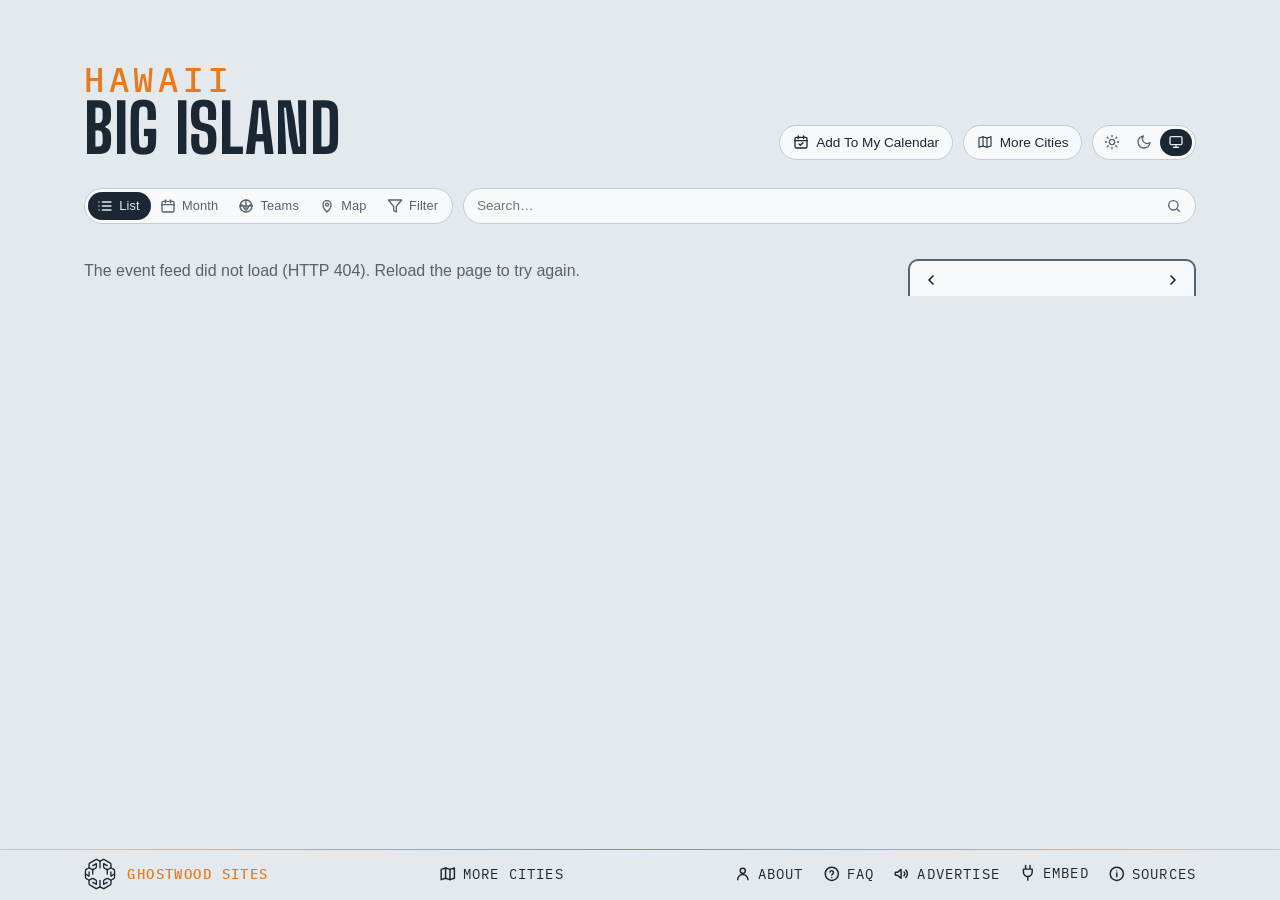
==== commit 9edc36bb: "Sources and About Us as their own pages, FAQ the same on every site, More Cities centred Co-Authored" ====
--- a/site/index.html
+++ b/site/index.html
@@ -377,6 +377,11 @@
   <p class="gw-credit"><strong>Ghostwood Sites</strong></p>
   </a>
   <div class="foot-links"> <!-- Advertise, Embed, Sources as one thing at the row's right end, the credit at its left (the "Updated" stamp between them was removed 2026-10-05, Steve) -->
+  <!-- about us, just left of the FAQ (Steve, 2026-10-29: "Create an about us section just to the left of FAQ, make it work the same") -->
+  <a class="foot-link" id="about" href="about.html" title="About here.events">
+    <svg viewBox="0 0 24 24" fill="none" stroke="currentColor" stroke-width="2" stroke-linecap="round" stroke-linejoin="round" aria-hidden="true"><circle cx="12" cy="8" r="3.5"/><path d="M5 20a7 7 0 0 1 14 0"/></svg>
+    <span>About</span>
+  </a>
   <!-- the questions page, behind a question mark (Steve, 2026-10-28: "creating a FAQ page") -->
   <a class="foot-link" id="faq" href="faq.html" title="Questions about this calendar">
     <svg viewBox="0 0 24 24" fill="none" stroke="currentColor" stroke-width="2" stroke-linecap="round" stroke-linejoin="round" aria-hidden="true"><circle cx="12" cy="12" r="9"/><path d="M9.5 9.5a2.5 2.5 0 0 1 4.9.7c0 1.7-2.4 2.1-2.4 3.6M12 17h.01"/></svg>
@@ -387,37 +392,11 @@
     <svg viewBox="0 0 24 24" fill="none" stroke="currentColor" stroke-width="2" stroke-linecap="round" stroke-linejoin="round" aria-hidden="true"><path d="M3 11v2a1 1 0 0 0 1 1h2l5 4V6L6 10H4a1 1 0 0 0-1 1z"/><path d="M15 9.5a3.5 3.5 0 0 1 0 5"/><path d="M17.5 7a7 7 0 0 1 0 10"/></svg>
     <span>Advertise</span>
   </a>
-  <!-- the sources, behind an info mark that opens upward like Embed -->
-  <details class="share info" id="sources">
-    <summary title="Where the listings come from">
-      <svg viewBox="0 0 24 24" fill="none" stroke="currentColor" stroke-width="2" stroke-linecap="round" stroke-linejoin="round" aria-hidden="true"><circle cx="12" cy="12" r="9"/><path d="M12 11v5M12 8h.01"/></svg>
-      <span>Sources</span>
-    </summary>
-    <div class="share-body info-body">
-      <div class="share-cols">
-        <div>
-          <h3>Ticketing feeds</h3>
-          <p>Ticketmaster, room by room — KBXtreme, the Waikoloa Bowl at Queens' Gardens, the Hilton Waikoloa Village and the Afook-Chinen Civic Auditorium, and the Kahilu Theatre, the Palace Theater and the Performing Arts Center for what their own calendars lack. Season bundles, parking, suites and tours are left out. The Aloha Theatre's Ludus box office in Kainaliu.</p>
-        </div>
-        <div>
-          <h3>Venue calendars</h3>
-          <p>The Kahilu Theatre's season page, Queens' MarketPlace's and the Kings' Shops' calendars at Waikoloa, the Kona Coffee Cultural Festival's calendar, the Palace Theater's calendar, the Performing Arts Center's eight-month outlook, the Merrie Monarch Festival's programme, ʻImiloa's calendar, UH Hilo athletics' season calendar for the Vulcans' home dates, the Hawaii Concert Society's season, the Volcano Art Center's month pages, the Honokaʻa People's Theatre's listings and the National Park Service's events for Puʻuhonua o Hōnaunau, Kaloko-Honokōhau, Puʻukoholā Heiau and Hawaiʻi Volcanoes, read daily.</p>
-        </div>
-        <div>
-          <h3>Game dates</h3>
-          <p>ESPN for the University of Hawaiʻi Rainbow Warriors — football and basketball — and Rainbow Wahine volleyball, in the Teams view.</p>
-        </div>
-        <div>
-          <h3>The map</h3>
-          <p>The island's outline is <a href="https://www.naturalearthdata.com/" target="_blank" rel="noopener">Natural Earth</a> (public domain), drawn here as one file — no map tiles, nothing fetched from anywhere else. Venues are placed from their street addresses.</p>
-        </div>
-        <div>
-          <h3>The final word</h3>
-          <p>Refreshed once a day. Every listing links to the venue or ticket page — check there before you go.</p>
-        </div>
-      </div>
-    </div>
-  </details>
+  <!-- the sources, their own page like the FAQ (Steve, 2026-10-29: "clicking on sources looks bad here … make it work like FAQ") -->
+  <a class="foot-link" id="sources" href="sources.html" title="Where the listings come from">
+    <svg viewBox="0 0 24 24" fill="none" stroke="currentColor" stroke-width="2" stroke-linecap="round" stroke-linejoin="round" aria-hidden="true"><circle cx="12" cy="12" r="9"/><path d="M12 11v5M12 8h.01"/></svg>
+    <span>Sources</span>
+  </a>
   <details class="share" id="embed">
     <summary>
       <svg class="plug" viewBox="0 0 24 24" fill="none" stroke="currentColor" stroke-width="2" stroke-linecap="round" stroke-linejoin="round" aria-hidden="true"><path d="M9 2v5M15 2v5M6 7h12v4a6 6 0 0 1-12 0V7zM12 17v5"/></svg>
--- a/site/styles.css
+++ b/site/styles.css
@@ -962,7 +962,13 @@
 /* two things across, one at each end — the credit and the links (the Updated
    stamp that sat dead centre between them was removed 2026-10-05, Steve) */
 @media (min-width: 641px) {
-  .foot-inner { display: grid; grid-template-columns: auto auto; justify-content: space-between; }
+  .foot-inner { display: grid; grid-template-columns: auto 1fr; }
+  /* the links fill the rest of the row, packed right; More Cities, first among
+     them, takes equal auto margins so it sits centred in the open space between
+     the credit and About (Steve, 2026-10-29: "more cities in the footer should be
+     centerd in this open space") */
+  footer .foot-links { justify-content: flex-end; }
+  footer #moreCities { margin-inline: auto; }
 }
 footer p { color: var(--ink-soft); font-size: .72rem; margin: 0; }
 .gw { display: flex; align-items: center; gap: .7rem; }
@@ -973,7 +979,7 @@
 footer .foot-links { order: 3; display: flex; align-items: center; gap: 1.2rem; }
 footer .foot-link { order: 1; } /* Advertise, Embed, Sources */
 footer #embed { order: 2; }
-footer .share.info { order: 3; position: relative; }
+footer #sources { order: 3; } /* a page link since 2026-10-29, still last on the row */
 /* the Advertise link: dressed as the Sources / Embed labels, after them */
 footer .foot-link { position: relative; top: -.5px; display: inline-flex; align-items: center; gap: .4rem; /* measured half a pixel under its neighbours' labels (Steve, 2026-09-15) */ font-family: var(--mono); font-size: .9rem; text-transform: uppercase; letter-spacing: .08em; color: var(--ink); text-decoration: none; padding: .2rem 0; white-space: nowrap; }
 footer .foot-link:hover { color: var(--ink-soft); }
@@ -989,10 +995,6 @@
 .ad-page ul { padding-left: 1.2rem; }
 .ad-page .ad-lead { font-size: 1.1rem; color: var(--ink); }
 .ad-page .ad-back { display: inline-block; margin-top: 2rem; font-family: var(--mono); font-size: .8rem; text-transform: uppercase; letter-spacing: .08em; color: var(--ink); }
-footer .info summary svg { width: 1.1rem; height: 1.1rem; }
-.info-body { width: min(18rem, 90vw); text-align: left; } /* the Embed panel's width; its own details box is only as wide as its label */
-.info-body h3 { font-size: 1.05rem; margin: 0 0 .4rem; }
-.info-body p { color: var(--ink-soft); margin: 0 0 .5rem; }
 footer .share summary { font-size: .9rem; white-space: nowrap; }
 .foot-inner.is-tight .share summary span, .foot-inner.is-tighter .gw-credit {
   position: absolute; width: 1px; height: 1px; overflow: hidden; clip: rect(0 0 0 0); white-space: nowrap;
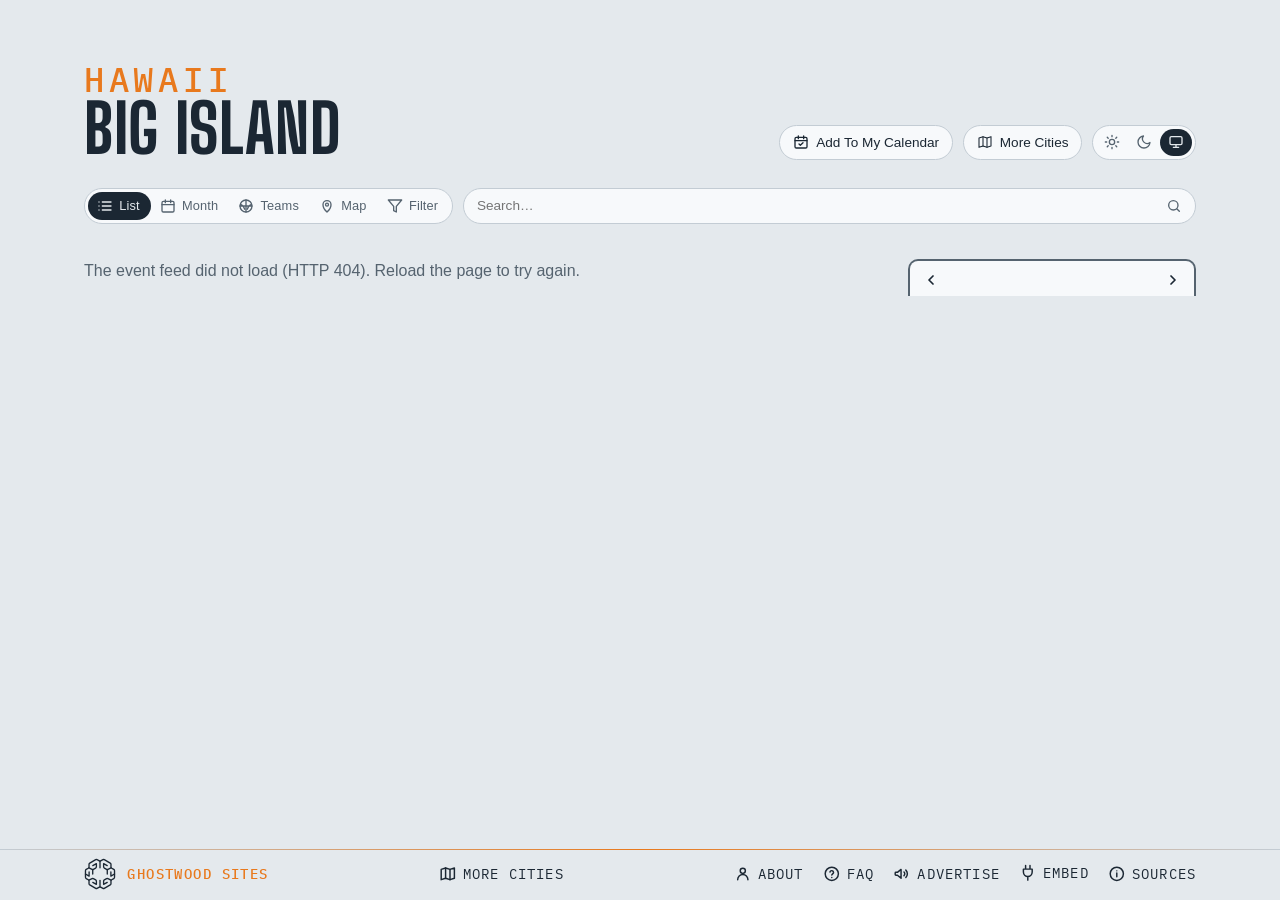
==== commit fcd8375a: "Map view: one orange dot per venue, sized by the venues it holds Ghostwood orange in both themes, no" ====
--- a/site/styles.css
+++ b/site/styles.css
@@ -1971,11 +1971,14 @@
 .lm-water-name { font-family: var(--body); font-style: italic; letter-spacing: .04em; fill: color-mix(in srgb, var(--ink) 55%, #4da3f0); pointer-events: none; }
 .lm-peak { fill: none; stroke: var(--ink-soft); stroke-width: calc(var(--u, 1) * 1.2); stroke-linejoin: round; }
 .lm-peak-name { font-family: var(--mono); letter-spacing: .06em; fill: var(--ink-soft); opacity: .8; paint-order: stroke; stroke: var(--mist); stroke-width: calc(var(--u, 1) * 3); pointer-events: none; }
+:root { --lm-dot: #e8791d; } /* the map's dots: the Ghostwood orange, one shade per theme (Steve, 2026-10-30) */
+:root[data-theme="dark"] { --lm-dot: #f08a33; }
+@media (prefers-color-scheme: dark) { :root:not([data-theme="light"]) { --lm-dot: #f08a33; } }
 .lm-pin { cursor: pointer; outline: none; }
-.lm-pin circle { stroke: var(--mist); stroke-width: calc(var(--u, 1) * 1.6); transition: stroke-width .12s; }
-.lm-pin.is-empty circle { fill: var(--mist); stroke: var(--pin); stroke-dasharray: calc(var(--u, 1) * 2) calc(var(--u, 1) * 2); } /* nothing upcoming under the filters: a hollow ring in the room's colour */
+.lm-pin circle { fill: var(--pin); stroke: var(--mist); stroke-width: calc(var(--u, 1) * 1.6); transition: stroke-width .12s; }
+.lm-pin.is-empty circle { fill: var(--mist); stroke: var(--pin); stroke-dasharray: calc(var(--u, 1) * 2) calc(var(--u, 1) * 2); } /* nothing upcoming under the filters: a hollow ring */
 .lm-pin:hover circle, .lm-pin:focus-visible circle, .lm-pin.is-open circle { stroke: var(--ink); stroke-width: calc(var(--u, 1) * 2.4); }
-.lm-pin .lm-n { font-family: var(--mono); font-weight: 700; fill: var(--mist); text-anchor: middle; pointer-events: none; }
+.lm-pin .lm-n { font-family: var(--mono); font-weight: 700; fill: #141a20; text-anchor: middle; pointer-events: none; }
 .lm-pin.is-empty .lm-n { fill: var(--pin); }
 .lm-pin .lm-name { font-family: var(--body); font-weight: 600; fill: var(--ink); paint-order: stroke; stroke: var(--mist); stroke-width: calc(var(--u, 1) * 3.2); stroke-linejoin: round; pointer-events: none; }
 .lm-pin.is-empty .lm-name { fill: var(--ink-soft); font-weight: 500; }
@@ -1999,7 +2002,6 @@
 @keyframes lm-pulse { 0% { fill-opacity: .22; } 100% { fill-opacity: .08; } }
 .lm-pin.is-city circle { opacity: .78; } /* the rest of the city on a neighbourhood map: a shade quieter than the neighbourhood's own rooms */
 .lm-pin.is-city .lm-name { font-weight: 500; fill: var(--ink-soft); }
-.lm-pin .lm-stack { stroke: var(--mist); stroke-width: calc(var(--u, 1) * 1.6); } /* a group of venues (Steve, 2026-10-28): the next venues' discs peek out behind the first */
 .lm-pin.is-group .lm-name { font-weight: 700; }
 /* a group's card: one row a venue, folded like a reddit thread — [+] opens its next events under a thread line, [–] folds them */
 .lm-pop .lm-tree { margin: 0 0 .3rem; }
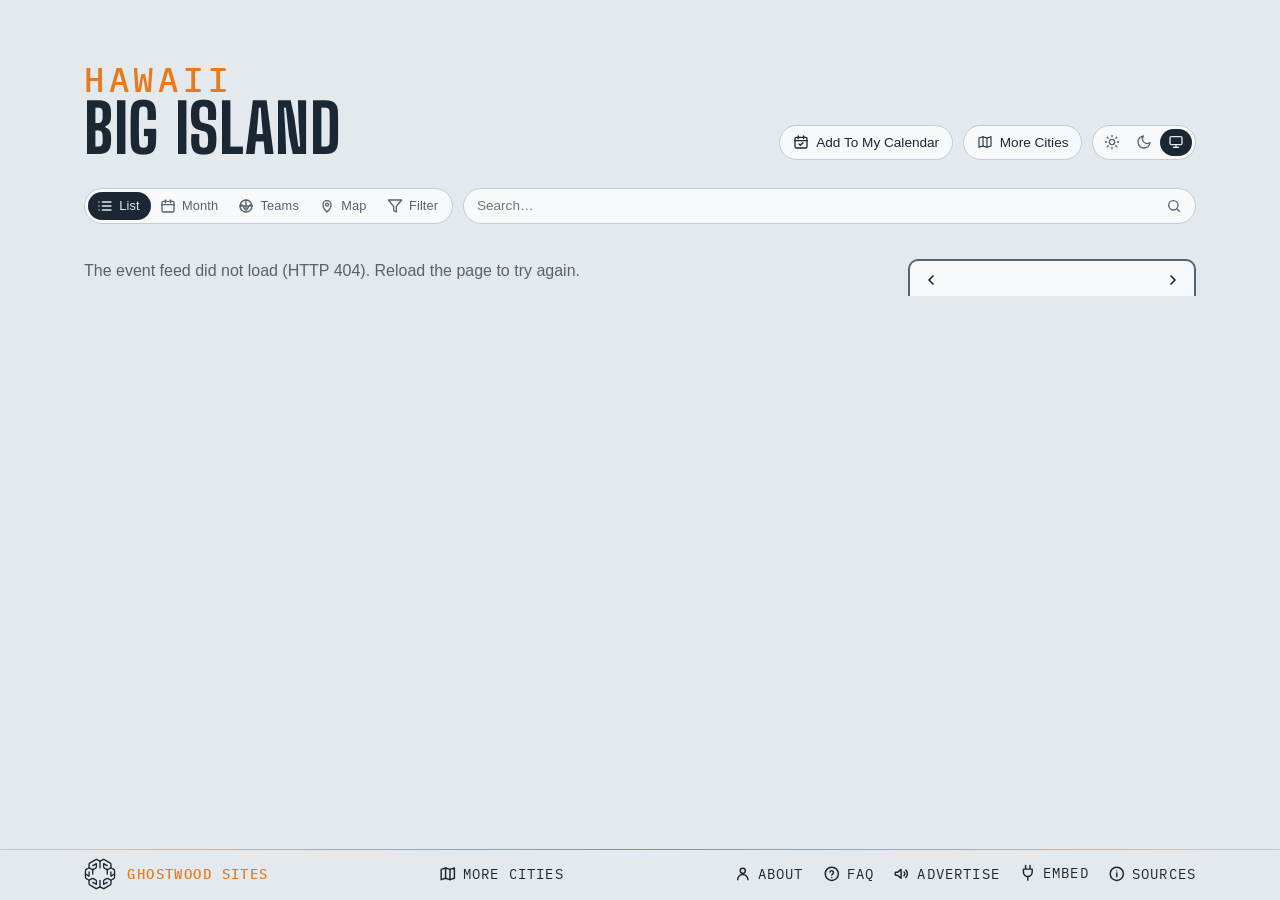
==== commit 3626a630: "Event sheet: drop the Hide <club> button (Season stays); channels.json paytv field (lqa d5576f7) Co-" ====
--- a/site/index.html
+++ b/site/index.html
@@ -453,9 +453,8 @@
     <div class="sheet-actions">
       <!-- order: the short chips first so they share a line, the long venue link after (Steve, 2026-09-15) -->
       <a id="sheetTickets" class="btn-cal" href="#" target="_blank" rel="noopener">Tickets</a>
-      <!-- the plain way to hide a club's home games (2026-09-20); an Undo toast follows. The venue's own Only / Hide
-           chips went 2026-10-26 (Steve: only Tickets and the venue link); the filter panel still has both -->
-      <button id="sheetHideTeam" class="chip" type="button" title="Hide this club's home games" hidden></button>
+      <!-- the venue's own Only / Hide chips went 2026-10-26 (Steve: only Tickets and the venue link) and the club's
+           Hide chip 2026-11-01 (Season stays); the filter panel still hides either -->
       <button id="sheetTeam" class="chip" type="button" title="This club's whole season in the Teams view" hidden></button>
       <a id="sheetVenueLink" class="chip" href="#" target="_blank" rel="noopener"></a>
       <button id="sheetClose" class="chip" type="button">Close</button>
--- a/site/styles.css
+++ b/site/styles.css
@@ -1990,13 +1990,19 @@
 .lm-zoom button[data-z="me"] { margin-top: .3rem; } /* the crosshair: the visitor's own spot, a little apart from the zoom */
 .lm-zoom button.is-busy { opacity: .5; cursor: progress; }
 .lm-zoom button[aria-pressed="true"] { color: #2f7fd6; border-color: #2f7fd6; }
-.lm-city { cursor: pointer; }
-.lm-city-dot { fill: #1f8a4c; stroke: #fff; stroke-width: calc(var(--u, 1) * 1.5); }
-.lm-sign-board { fill: #0f7a45; stroke: #fff; stroke-width: calc(var(--u, 1) * 1); } /* one thin white line as the board's edge (Steve, 2026-10-26: 'the white border should actually be the border') */
-.lm-sign-hit { fill: #fff; opacity: 0; }
-.lm-city:hover .lm-sign-hit, .lm-city:focus-visible .lm-sign-hit { opacity: .14; }
-.lm-sign-name, .lm-sign-mi { font-family: var(--body); font-weight: 700; letter-spacing: .01em; fill: #fff; pointer-events: none; }
-.lm-sign-name { letter-spacing: .03em; }
+.lm-zoom button[data-z="cities"] { margin-top: .3rem; } /* Switch City (and Switch Neighbourhood under it): the other sites, a little apart from the zoom — in place of the green signposts (Steve, 2026-10-31) */
+.lm-zoom button[aria-expanded="true"] { color: var(--ink); border-color: var(--ink); }
+.lm-switch .lm-sw-list { list-style: none; margin: .1rem 0 .35rem; padding: 0; }
+.lm-switch .lm-sw-row { display: flex; align-items: baseline; gap: .55rem; padding: .45rem .1rem; border-top: 1px solid var(--line); color: var(--ink); text-decoration: none; font: 500 .9rem/1.25 var(--body); }
+.lm-switch li:first-child .lm-sw-row { border-top: 0; }
+.lm-switch a.lm-sw-row:hover .lm-sw-name, .lm-switch a.lm-sw-row:focus-visible .lm-sw-name { text-decoration: underline; text-underline-offset: .15em; }
+.lm-switch .lm-sw-name { flex: 1; min-width: 0; overflow: hidden; text-overflow: ellipsis; white-space: nowrap; }
+.lm-switch .lm-sw-tag { flex: none; font-family: var(--mono); font-size: .62rem; letter-spacing: .08em; text-transform: uppercase; color: var(--ink-soft); }
+.lm-switch .lm-sw-far { flex: none; font-family: var(--mono); font-size: .72rem; letter-spacing: .04em; color: var(--ink-soft); }
+.lm-switch .is-here .lm-sw-row { font-weight: 700; }
+.lm-switch .is-here .lm-sw-row::after { content: '✓'; flex: none; color: var(--ink-soft); }
+.lm-caption .lm-reset { font: inherit; letter-spacing: inherit; text-transform: inherit; color: var(--ink); background: none; border: 0; border-bottom: 1px solid currentColor; border-radius: 0; padding: 0; cursor: pointer; } /* the filters leave nothing on the map: one tap back to the default (Steve, 2026-10-31) */
+.lm-caption .lm-reset[hidden] { display: none; }
 .lm-me-dot { fill: #2f7fd6; stroke: var(--mist); stroke-width: calc(var(--u, 1) * 2); }
 .lm-me-acc { fill: #2f7fd6; fill-opacity: .14; stroke: #2f7fd6; stroke-opacity: .45; stroke-width: calc(var(--u, 1) * .8); animation: lm-pulse 2.4s ease-out infinite; transform-box: fill-box; transform-origin: center; }
 @keyframes lm-pulse { 0% { fill-opacity: .22; } 100% { fill-opacity: .08; } }
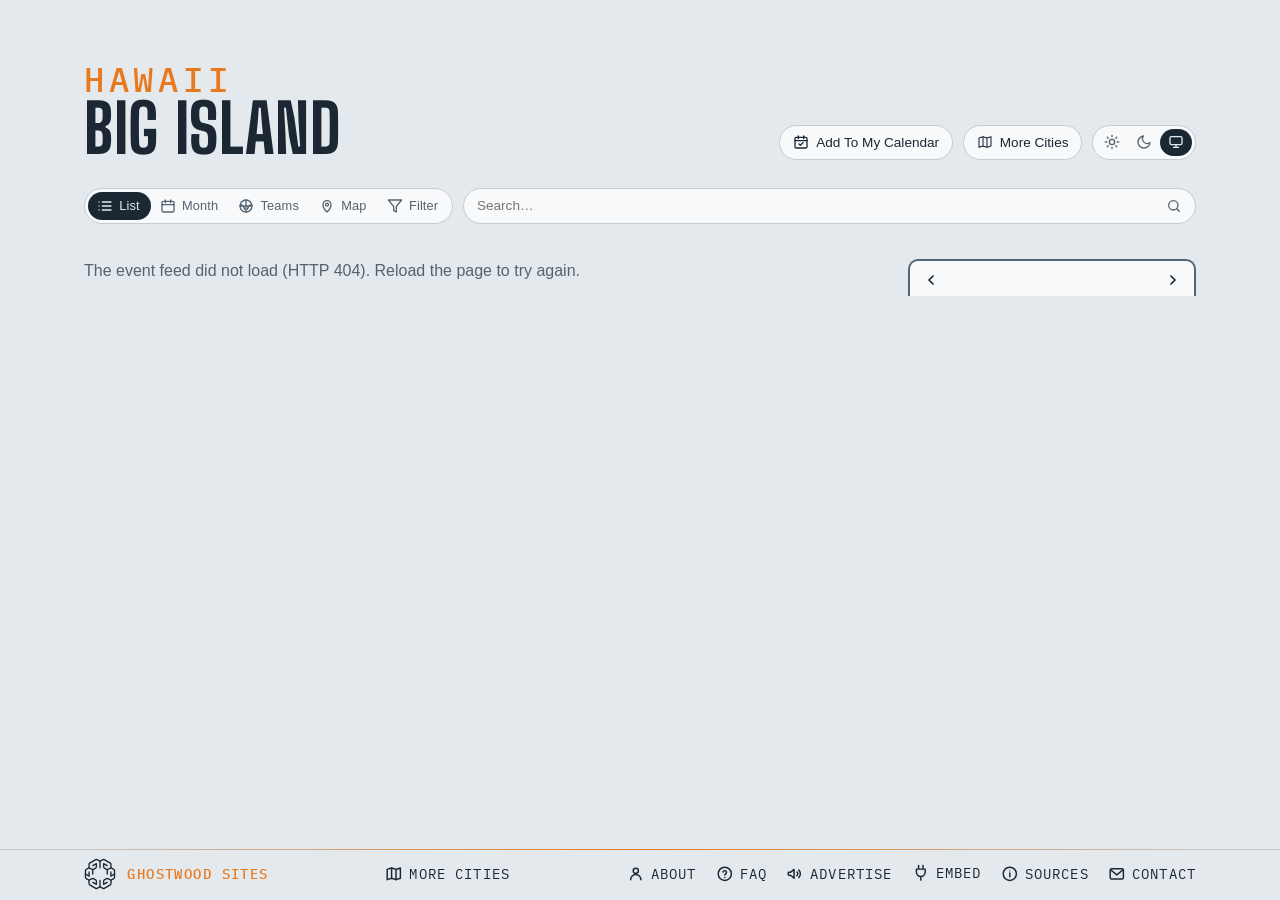
==== commit ba2bb0e8: "Footer: a Contact item after Sources, mailto hello@here.events Co-Authored-By: Claude Opus 5.5 <nore" ====
--- a/site/index.html
+++ b/site/index.html
@@ -397,6 +397,11 @@
     <svg viewBox="0 0 24 24" fill="none" stroke="currentColor" stroke-width="2" stroke-linecap="round" stroke-linejoin="round" aria-hidden="true"><circle cx="12" cy="12" r="9"/><path d="M12 11v5M12 8h.01"/></svg>
     <span>Sources</span>
   </a>
+  <!-- write to us: a mailto link after Sources (Steve, 2026-11-05: "adda contact item, it will be a mail to link … (i.e. not steve@)") -->
+  <a class="foot-link" id="contact" href="mailto:hello@here.events" title="Write to here.events">
+    <svg viewBox="0 0 24 24" fill="none" stroke="currentColor" stroke-width="2" stroke-linecap="round" stroke-linejoin="round" aria-hidden="true"><rect x="3" y="5" width="18" height="14" rx="2"/><path d="M3.5 6.5l8.5 7 8.5-7"/></svg>
+    <span>Contact</span>
+  </a>
   <details class="share" id="embed">
     <summary>
       <svg class="plug" viewBox="0 0 24 24" fill="none" stroke="currentColor" stroke-width="2" stroke-linecap="round" stroke-linejoin="round" aria-hidden="true"><path d="M9 2v5M15 2v5M6 7h12v4a6 6 0 0 1-12 0V7zM12 17v5"/></svg>
--- a/site/styles.css
+++ b/site/styles.css
@@ -980,6 +980,7 @@
 footer .foot-link { order: 1; } /* Advertise, Embed, Sources */
 footer #embed { order: 2; }
 footer #sources { order: 3; } /* a page link since 2026-10-29, still last on the row */
+footer #contact { order: 4; } /* the mailto, after Sources (2026-11-05) */
 /* the Advertise link: dressed as the Sources / Embed labels, after them */
 footer .foot-link { position: relative; top: -.5px; display: inline-flex; align-items: center; gap: .4rem; /* measured half a pixel under its neighbours' labels (Steve, 2026-09-15) */ font-family: var(--mono); font-size: .9rem; text-transform: uppercase; letter-spacing: .08em; color: var(--ink); text-decoration: none; padding: .2rem 0; white-space: nowrap; }
 footer .foot-link:hover { color: var(--ink-soft); }
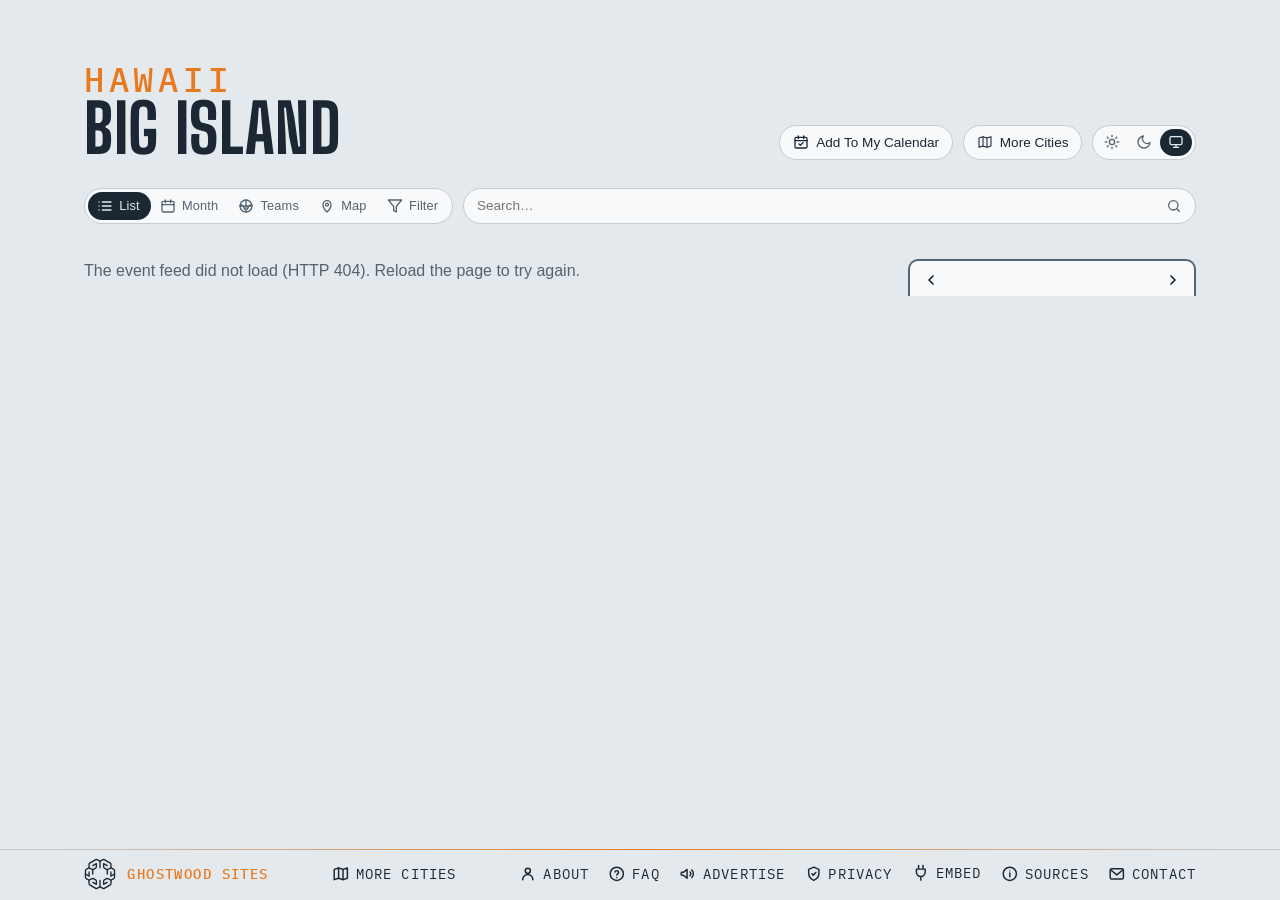
==== commit ac335242: "Footer: a Privacy link to here.events/privacy/; About and FAQ name AdSense instead of "no ads that f" ====
--- a/site/index.html
+++ b/site/index.html
@@ -27,6 +27,7 @@
   gtag('js', new Date());
   gtag('config', 'G-BTQFXS68HN');
 </script>
+<script async src="https://pagead2.googlesyndication.com/pagead/js/adsbygoogle.js?client=ca-pub-4058649258846072" crossorigin="anonymous"></script>
 <title>Big Island Events — Kona, Kohala, Hilo &amp; Volcano: every room on Hawaiʻi Island</title>
 <meta name="description" content="What&#39;s on across Hawaiʻi Island — KBXtreme, the Aloha Theatre, the Kona Coffee Cultural Festival, the Waikoloa resorts and shops, the Kahilu Theatre in Waimea, the Palace Theater, UH Hilo&#39;s Performing Arts Center, the Civic, the Merrie Monarch Festival, ʻImiloa, the Vulcans, the national parks, the Volcano Art Center and the People&#39;s Theatre in Honokaʻa, with the Rainbow Warriors.">
 <!-- the site's own address and what a shared link shows: name, line, and the share card (share.png, 1200×630, scripts/share-card.mjs) -->
@@ -402,6 +403,10 @@
     <svg viewBox="0 0 24 24" fill="none" stroke="currentColor" stroke-width="2" stroke-linecap="round" stroke-linejoin="round" aria-hidden="true"><rect x="3" y="5" width="18" height="14" rx="2"/><path d="M3.5 6.5l8.5 7 8.5-7"/></svg>
     <span>Contact</span>
   </a>
+  <a class="foot-link" id="privacy" href="https://here.events/privacy/" title="Cookies, analytics and ads">
+    <svg viewBox="0 0 24 24" fill="none" stroke="currentColor" stroke-width="2" stroke-linecap="round" stroke-linejoin="round" aria-hidden="true"><path d="M12 3l7 3v5c0 4.5-3 8.3-7 10-4-1.7-7-5.5-7-10V6l7-3z"/><path d="M9.5 12l1.8 1.8 3.5-3.6"/></svg>
+    <span>Privacy</span>
+  </a>
   <details class="share" id="embed">
     <summary>
       <svg class="plug" viewBox="0 0 24 24" fill="none" stroke="currentColor" stroke-width="2" stroke-linecap="round" stroke-linejoin="round" aria-hidden="true"><path d="M9 2v5M15 2v5M6 7h12v4a6 6 0 0 1-12 0V7zM12 17v5"/></svg>
--- a/site/styles.css
+++ b/site/styles.css
@@ -407,6 +407,10 @@
 .fp-preset { font-size: .8rem; padding: .4em .85em; min-height: 2rem; }
 .fp-preset:hover { border-color: var(--ink-soft); }
 .fp-preset.is-on { background: var(--ink); color: var(--sky); border-color: var(--ink); }
+/* the panel's foot: Apply, pinned to the bottom edge while the panel scrolls (2026-11-05) */
+.fp-foot { position: sticky; bottom: -1rem; z-index: 1; display: flex; justify-content: flex-end; margin: 1.1rem -1.1rem -1rem; padding: .7rem 1.1rem; background: var(--mist); border-top: 1px solid var(--line); }
+.fp-foot .fp-apply { font-size: .9rem; font-weight: 600; padding: .45em 1.6em; min-height: 2.25rem; background: var(--ink); color: var(--sky); border-color: var(--ink); }
+.fp-foot .fp-apply:hover { background: color-mix(in srgb, var(--ink) 85%, var(--sky)); }
 .fp-group h3 {
   white-space: nowrap; /* never wraps (Steve, 2026-09-22) */
   font-family: var(--mono); font-size: .68rem; text-transform: uppercase;
@@ -871,6 +875,7 @@
 .pop-filter { display: flex; justify-content: center; gap: .5em; align-items: center; cursor: pointer; font-weight: 600; font-size: .88rem; margin: 0 0 .8rem; }
 .pop-filter input { accent-color: var(--ink); }
 .pop-filter[hidden] { display: none; } /* an author display beats the hidden attribute: say it outright (Teams mode has no filter to include) */
+.pop-filter-note { margin: -.45rem 0 .9rem; font-size: .68rem; } /* the filter row's footnote: the calendar keeps the filters it was added with (2026-11-05) */
 
 /* ---- share / embed: a <details> in the footer that opens UPWARD, its body
    floating over the list ---- */
